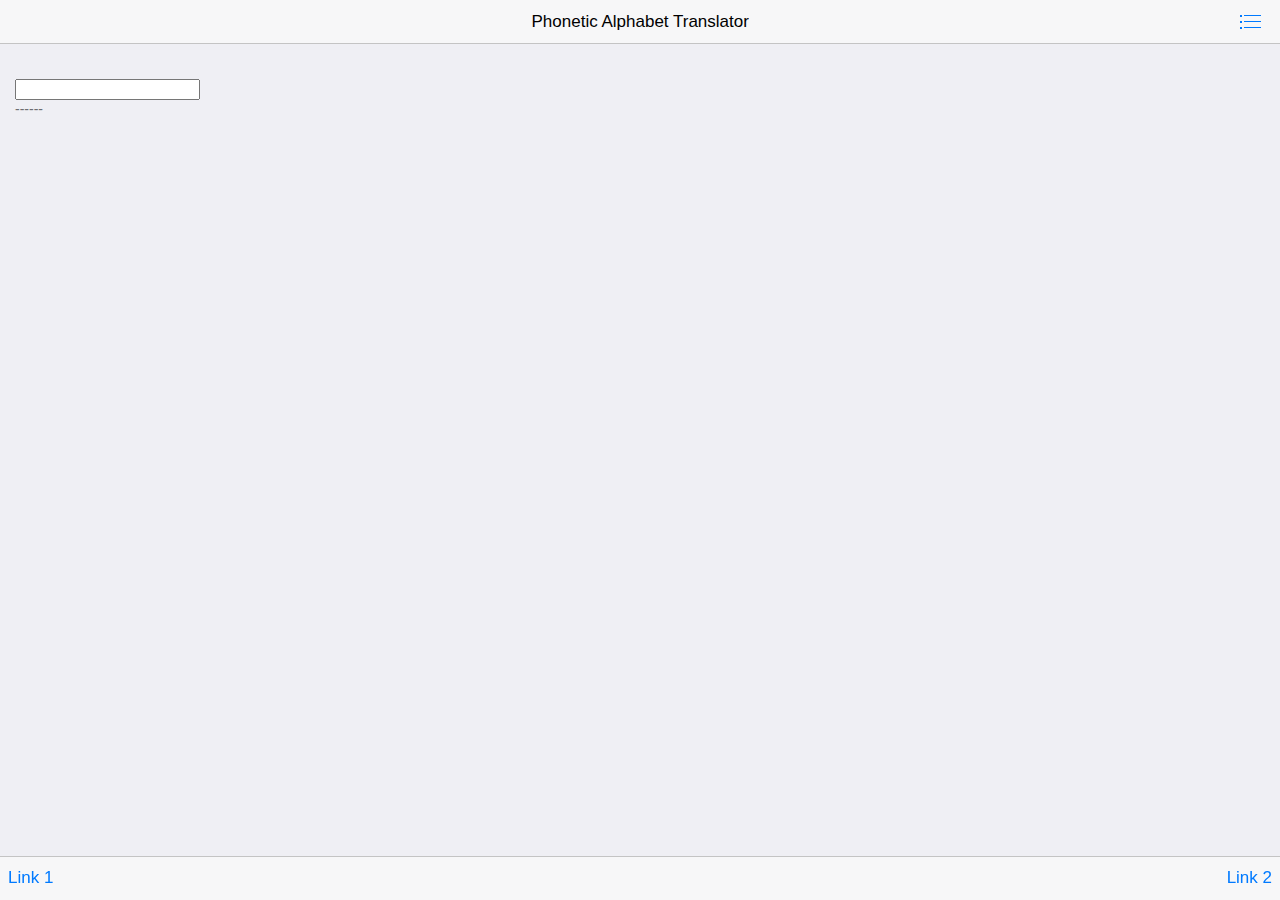
==== www/index.html @ 1dbbd818 "init repo from Framework7" ====
<!DOCTYPE html>
<html>
<head>
    <!--
        Customize this policy to fit your own app's needs. For more guidance, see:
            https://github.com/apache/cordova-plugin-whitelist/blob/master/README.md#content-security-policy
        Some notes:
            * gap: is required only on iOS (when using UIWebView) and is needed for JS->native communication
            * https://ssl.gstatic.com is required only on Android and is needed for TalkBack to function properly
            * Disables use of inline scripts in order to mitigate risk of XSS vulnerabilities. To change this:
                * Enable inline JS: add 'unsafe-inline' to default-src
        -->
    <meta http-equiv="Content-Security-Policy" content="default-src 'self' data: gap: https://ssl.gstatic.com 'unsafe-eval'; style-src 'self' 'unsafe-inline'; media-src *">

    <!-- Required meta tags-->
    <meta charset="utf-8">
    <meta name="viewport" content="width=device-width, initial-scale=1, maximum-scale=1, minimum-scale=1, user-scalable=no, minimal-ui">
    <meta name="apple-mobile-web-app-capable" content="yes">
    <meta name="apple-mobile-web-app-status-bar-style" content="black">
    <meta name="format-detection" content="telephone=no">
    <meta name="msapplication-tap-highlight" content="no">

    <!-- Your app title -->
    <title>Phonetic Alphabet Translator</title>

    <!-- This template defaults to the iOS CSS theme. To support both iOS and material design themes, see the Framework7 Tutorial at the link below:
        http://www.idangero.us/framework7/tutorials/maintain-both-ios-and-material-themes-in-single-app.html
     -->

    <link rel="stylesheet" href="lib/framework7/css/framework7.ios.min.css">
    <link rel="stylesheet" href="lib/framework7/css/framework7.ios.colors.min.css">

    <link rel="stylesheet" href="css/styles.css">
</head>

<body>
    <!-- Status bar overlay for full screen mode (PhoneGap) -->
    <div class="statusbar-overlay"></div>

    <!-- Panels overlay-->
    <div class="panel-overlay"></div>
    <!-- Left panel with reveal effect-->
    <div class="panel panel-left panel-reveal">
        <div class="content-block">
            <p>Left panel content goes here</p>
        </div>
    </div>

    <!-- Views -->
    <div class="views">
        <!-- Your main view, should have "view-main" class -->
        <div class="view view-main">
            <!-- Top Navbar-->
            <div class="navbar">
                <div class="navbar-inner">
                    <!-- We need cool sliding animation on title element, so we have additional "sliding" class -->
                    <div class="center sliding">Phonetic Alphabet Translator</div>
                    <div class="right">
                        <!--
                          Right link contains only icon - additional "icon-only" class
                          Additional "open-panel" class tells app to open panel when we click on this link
                        -->
                        <a href="#" class="link icon-only open-panel"><i class="icon icon-bars"></i></a>
                    </div>
                </div>
            </div>
            <!-- Pages container, because we use fixed-through navbar and toolbar, it has additional appropriate classes-->
            <div class="pages navbar-through toolbar-through">
                <!-- Page, "data-page" contains page name -->
                <div data-page="index" class="page">
                    <!-- Scrollable page content -->
                    <div class="page-content">
                        <div class="content-block">
                            <input type="text" id="input">
                            <div id="output">------</div>
                            <!-- Link to another page -->
                            <!--a href="about.html">About app</a-->
                        </div>
                    </div>
                </div>
            </div>
            <!-- Bottom Toolbar-->
            <div class="toolbar">
                <div class="toolbar-inner">
                    <!-- Toolbar links -->
                    <a href="#" class="link">Link 1</a>
                    <a href="#" class="link">Link 2</a>
                </div>
            </div>
        </div>
    </div>

    <script type="text/javascript" src="cordova.js"></script>
    <script type="text/javascript" src="lib/framework7/js/framework7.min.js"></script>
    <script type="text/javascript" src="js/my-app.js"></script>
</body>

</html>
---- www/lib/framework7/css/framework7.ios.min.css ----
/**
 * Framework7 1.4.0
 * Full Featured Mobile HTML Framework For Building iOS & Android Apps
 * 
 * http://www.idangero.us/framework7
 * 
 * Copyright 2015, Vladimir Kharlampidi
 * The iDangero.us
 * http://www.idangero.us/
 * 
 * Licensed under MIT
 * 
 * Released on: December 7, 2015
 */
body,html{position:relative;height:100%;width:100%;overflow-x:hidden}body{font-family:-apple-system,SF UI Text,Helvetica Neue,Helvetica,Arial,sans-serif;margin:0;padding:0;color:#000;font-size:14px;line-height:1.4;width:100%;-webkit-text-size-adjust:100%;background:#fff;overflow:hidden}@media all and (width:1024px) and (height:691px) and (orientation:landscape){body,html{height:671px}}@media all and (width:1024px) and (height:692px) and (orientation:landscape){body,html{height:672px}}*{-webkit-tap-highlight-color:transparent;-webkit-touch-callout:none}a,input,select,textarea{outline:0}a{text-decoration:none;color:#007aff}p{margin:1em 0}.row{display:-webkit-box;display:-ms-flexbox;display:-webkit-flex;display:flex;-webkit-box-pack:justify;-ms-flex-pack:justify;-webkit-justify-content:space-between;justify-content:space-between;-webkit-box-lines:multiple;-moz-box-lines:multiple;-webkit-flex-wrap:wrap;-ms-flex-wrap:wrap;flex-wrap:wrap;-webkit-box-align:start;-ms-flex-align:start;-webkit-align-items:flex-start;align-items:flex-start}.row>[class*=col-]{box-sizing:border-box}.row .col-auto{width:100%}.row .col-100{width:100%;width:-webkit-calc((100% - 15px*0)/ 1);width:calc((100% - 15px*0)/ 1)}.row.no-gutter .col-100{width:100%}.row .col-95{width:95%;width:-webkit-calc((100% - 15px*.05263157894736836)/ 1.0526315789473684);width:calc((100% - 15px*.05263157894736836)/ 1.0526315789473684)}.row.no-gutter .col-95{width:95%}.row .col-90{width:90%;width:-webkit-calc((100% - 15px*.11111111111111116)/ 1.1111111111111112);width:calc((100% - 15px*.11111111111111116)/ 1.1111111111111112)}.row.no-gutter .col-90{width:90%}.row .col-85{width:85%;width:-webkit-calc((100% - 15px*.17647058823529416)/ 1.1764705882352942);width:calc((100% - 15px*.17647058823529416)/ 1.1764705882352942)}.row.no-gutter .col-85{width:85%}.row .col-80{width:80%;width:-webkit-calc((100% - 15px*.25)/ 1.25);width:calc((100% - 15px*.25)/ 1.25)}.row.no-gutter .col-80{width:80%}.row .col-75{width:75%;width:-webkit-calc((100% - 15px*.33333333333333326)/ 1.3333333333333333);width:calc((100% - 15px*.33333333333333326)/ 1.3333333333333333)}.row.no-gutter .col-75{width:75%}.row .col-66{width:66.66666666666666%;width:-webkit-calc((100% - 15px*.5000000000000002)/ 1.5000000000000002);width:calc((100% - 15px*.5000000000000002)/ 1.5000000000000002)}.row.no-gutter .col-66{width:66.66666666666666%}.row .col-60{width:60%;width:-webkit-calc((100% - 15px*.6666666666666667)/ 1.6666666666666667);width:calc((100% - 15px*.6666666666666667)/ 1.6666666666666667)}.row.no-gutter .col-60{width:60%}.row .col-50{width:50%;width:-webkit-calc((100% - 15px*1)/ 2);width:calc((100% - 15px*1)/ 2)}.row.no-gutter .col-50{width:50%}.row .col-40{width:40%;width:-webkit-calc((100% - 15px*1.5)/ 2.5);width:calc((100% - 15px*1.5)/ 2.5)}.row.no-gutter .col-40{width:40%}.row .col-33{width:33.333333333333336%;width:-webkit-calc((100% - 15px*2)/ 3);width:calc((100% - 15px*2)/ 3)}.row.no-gutter .col-33{width:33.333333333333336%}.row .col-25{width:25%;width:-webkit-calc((100% - 15px*3)/ 4);width:calc((100% - 15px*3)/ 4)}.row.no-gutter .col-25{width:25%}.row .col-20{width:20%;width:-webkit-calc((100% - 15px*4)/ 5);width:calc((100% - 15px*4)/ 5)}.row.no-gutter .col-20{width:20%}.row .col-15{width:15%;width:-webkit-calc((100% - 15px*5.666666666666667)/ 6.666666666666667);width:calc((100% - 15px*5.666666666666667)/ 6.666666666666667)}.row.no-gutter .col-15{width:15%}.row .col-10{width:10%;width:-webkit-calc((100% - 15px*9)/ 10);width:calc((100% - 15px*9)/ 10)}.row.no-gutter .col-10{width:10%}.row .col-5{width:5%;width:-webkit-calc((100% - 15px*19)/ 20);width:calc((100% - 15px*19)/ 20)}.row.no-gutter .col-5{width:5%}.row .col-auto:nth-last-child(1),.row .col-auto:nth-last-child(1)~.col-auto{width:100%;width:-webkit-calc((100% - 15px*0)/ 1);width:calc((100% - 15px*0)/ 1)}.row.no-gutter .col-auto:nth-last-child(1),.row.no-gutter .col-auto:nth-last-child(1)~.col-auto{width:100%}.row .col-auto:nth-last-child(2),.row .col-auto:nth-last-child(2)~.col-auto{width:50%;width:-webkit-calc((100% - 15px*1)/ 2);width:calc((100% - 15px*1)/ 2)}.row.no-gutter .col-auto:nth-last-child(2),.row.no-gutter .col-auto:nth-last-child(2)~.col-auto{width:50%}.row .col-auto:nth-last-child(3),.row .col-auto:nth-last-child(3)~.col-auto{width:33.33333333%;width:-webkit-calc((100% - 15px*2)/ 3);width:calc((100% - 15px*2)/ 3)}.row.no-gutter .col-auto:nth-last-child(3),.row.no-gutter .col-auto:nth-last-child(3)~.col-auto{width:33.33333333%}.row .col-auto:nth-last-child(4),.row .col-auto:nth-last-child(4)~.col-auto{width:25%;width:-webkit-calc((100% - 15px*3)/ 4);width:calc((100% - 15px*3)/ 4)}.row.no-gutter .col-auto:nth-last-child(4),.row.no-gutter .col-auto:nth-last-child(4)~.col-auto{width:25%}.row .col-auto:nth-last-child(5),.row .col-auto:nth-last-child(5)~.col-auto{width:20%;width:-webkit-calc((100% - 15px*4)/ 5);width:calc((100% - 15px*4)/ 5)}.row.no-gutter .col-auto:nth-last-child(5),.row.no-gutter .col-auto:nth-last-child(5)~.col-auto{width:20%}.row .col-auto:nth-last-child(6),.row .col-auto:nth-last-child(6)~.col-auto{width:16.66666667%;width:-webkit-calc((100% - 15px*5)/ 6);width:calc((100% - 15px*5)/ 6)}.row.no-gutter .col-auto:nth-last-child(6),.row.no-gutter .col-auto:nth-last-child(6)~.col-auto{width:16.66666667%}.row .col-auto:nth-last-child(7),.row .col-auto:nth-last-child(7)~.col-auto{width:14.28571429%;width:-webkit-calc((100% - 15px*6)/ 7);width:calc((100% - 15px*6)/ 7)}.row.no-gutter .col-auto:nth-last-child(7),.row.no-gutter .col-auto:nth-last-child(7)~.col-auto{width:14.28571429%}.row .col-auto:nth-last-child(8),.row .col-auto:nth-last-child(8)~.col-auto{width:12.5%;width:-webkit-calc((100% - 15px*7)/ 8);width:calc((100% - 15px*7)/ 8)}.row.no-gutter .col-auto:nth-last-child(8),.row.no-gutter .col-auto:nth-last-child(8)~.col-auto{width:12.5%}.row .col-auto:nth-last-child(9),.row .col-auto:nth-last-child(9)~.col-auto{width:11.11111111%;width:-webkit-calc((100% - 15px*8)/ 9);width:calc((100% - 15px*8)/ 9)}.row.no-gutter .col-auto:nth-last-child(9),.row.no-gutter .col-auto:nth-last-child(9)~.col-auto{width:11.11111111%}.row .col-auto:nth-last-child(10),.row .col-auto:nth-last-child(10)~.col-auto{width:10%;width:-webkit-calc((100% - 15px*9)/ 10);width:calc((100% - 15px*9)/ 10)}.row.no-gutter .col-auto:nth-last-child(10),.row.no-gutter .col-auto:nth-last-child(10)~.col-auto{width:10%}.row .col-auto:nth-last-child(11),.row .col-auto:nth-last-child(11)~.col-auto{width:9.09090909%;width:-webkit-calc((100% - 15px*10)/ 11);width:calc((100% - 15px*10)/ 11)}.row.no-gutter .col-auto:nth-last-child(11),.row.no-gutter .col-auto:nth-last-child(11)~.col-auto{width:9.09090909%}.row .col-auto:nth-last-child(12),.row .col-auto:nth-last-child(12)~.col-auto{width:8.33333333%;width:-webkit-calc((100% - 15px*11)/ 12);width:calc((100% - 15px*11)/ 12)}.row.no-gutter .col-auto:nth-last-child(12),.row.no-gutter .col-auto:nth-last-child(12)~.col-auto{width:8.33333333%}.row .col-auto:nth-last-child(13),.row .col-auto:nth-last-child(13)~.col-auto{width:7.69230769%;width:-webkit-calc((100% - 15px*12)/ 13);width:calc((100% - 15px*12)/ 13)}.row.no-gutter .col-auto:nth-last-child(13),.row.no-gutter .col-auto:nth-last-child(13)~.col-auto{width:7.69230769%}.row .col-auto:nth-last-child(14),.row .col-auto:nth-last-child(14)~.col-auto{width:7.14285714%;width:-webkit-calc((100% - 15px*13)/ 14);width:calc((100% - 15px*13)/ 14)}.row.no-gutter .col-auto:nth-last-child(14),.row.no-gutter .col-auto:nth-last-child(14)~.col-auto{width:7.14285714%}.row .col-auto:nth-last-child(15),.row .col-auto:nth-last-child(15)~.col-auto{width:6.66666667%;width:-webkit-calc((100% - 15px*14)/ 15);width:calc((100% - 15px*14)/ 15)}.row.no-gutter .col-auto:nth-last-child(15),.row.no-gutter .col-auto:nth-last-child(15)~.col-auto{width:6.66666667%}@media all and (min-width:768px){.row .tablet-100{width:100%;width:-webkit-calc((100% - 15px*0)/ 1);width:calc((100% - 15px*0)/ 1)}.row.no-gutter .tablet-100{width:100%}.row .tablet-95{width:95%;width:-webkit-calc((100% - 15px*.05263157894736836)/ 1.0526315789473684);width:calc((100% - 15px*.05263157894736836)/ 1.0526315789473684)}.row.no-gutter .tablet-95{width:95%}.row .tablet-90{width:90%;width:-webkit-calc((100% - 15px*.11111111111111116)/ 1.1111111111111112);width:calc((100% - 15px*.11111111111111116)/ 1.1111111111111112)}.row.no-gutter .tablet-90{width:90%}.row .tablet-85{width:85%;width:-webkit-calc((100% - 15px*.17647058823529416)/ 1.1764705882352942);width:calc((100% - 15px*.17647058823529416)/ 1.1764705882352942)}.row.no-gutter .tablet-85{width:85%}.row .tablet-80{width:80%;width:-webkit-calc((100% - 15px*.25)/ 1.25);width:calc((100% - 15px*.25)/ 1.25)}.row.no-gutter .tablet-80{width:80%}.row .tablet-75{width:75%;width:-webkit-calc((100% - 15px*.33333333333333326)/ 1.3333333333333333);width:calc((100% - 15px*.33333333333333326)/ 1.3333333333333333)}.row.no-gutter .tablet-75{width:75%}.row .tablet-66{width:66.66666666666666%;width:-webkit-calc((100% - 15px*.5000000000000002)/ 1.5000000000000002);width:calc((100% - 15px*.5000000000000002)/ 1.5000000000000002)}.row.no-gutter .tablet-66{width:66.66666666666666%}.row .tablet-60{width:60%;width:-webkit-calc((100% - 15px*.6666666666666667)/ 1.6666666666666667);width:calc((100% - 15px*.6666666666666667)/ 1.6666666666666667)}.row.no-gutter .tablet-60{width:60%}.row .tablet-50{width:50%;width:-webkit-calc((100% - 15px*1)/ 2);width:calc((100% - 15px*1)/ 2)}.row.no-gutter .tablet-50{width:50%}.row .tablet-40{width:40%;width:-webkit-calc((100% - 15px*1.5)/ 2.5);width:calc((100% - 15px*1.5)/ 2.5)}.row.no-gutter .tablet-40{width:40%}.row .tablet-33{width:33.333333333333336%;width:-webkit-calc((100% - 15px*2)/ 3);width:calc((100% - 15px*2)/ 3)}.row.no-gutter .tablet-33{width:33.333333333333336%}.row .tablet-25{width:25%;width:-webkit-calc((100% - 15px*3)/ 4);width:calc((100% - 15px*3)/ 4)}.row.no-gutter .tablet-25{width:25%}.row .tablet-20{width:20%;width:-webkit-calc((100% - 15px*4)/ 5);width:calc((100% - 15px*4)/ 5)}.row.no-gutter .tablet-20{width:20%}.row .tablet-15{width:15%;width:-webkit-calc((100% - 15px*5.666666666666667)/ 6.666666666666667);width:calc((100% - 15px*5.666666666666667)/ 6.666666666666667)}.row.no-gutter .tablet-15{width:15%}.row .tablet-10{width:10%;width:-webkit-calc((100% - 15px*9)/ 10);width:calc((100% - 15px*9)/ 10)}.row.no-gutter .tablet-10{width:10%}.row .tablet-5{width:5%;width:-webkit-calc((100% - 15px*19)/ 20);width:calc((100% - 15px*19)/ 20)}.row.no-gutter .tablet-5{width:5%}.row .tablet-auto:nth-last-child(1),.row .tablet-auto:nth-last-child(1)~.col-auto{width:100%;width:-webkit-calc((100% - 15px*0)/ 1);width:calc((100% - 15px*0)/ 1)}.row.no-gutter .tablet-auto:nth-last-child(1),.row.no-gutter .tablet-auto:nth-last-child(1)~.tablet-auto{width:100%}.row .tablet-auto:nth-last-child(2),.row .tablet-auto:nth-last-child(2)~.col-auto{width:50%;width:-webkit-calc((100% - 15px*1)/ 2);width:calc((100% - 15px*1)/ 2)}.row.no-gutter .tablet-auto:nth-last-child(2),.row.no-gutter .tablet-auto:nth-last-child(2)~.tablet-auto{width:50%}.row .tablet-auto:nth-last-child(3),.row .tablet-auto:nth-last-child(3)~.col-auto{width:33.33333333%;width:-webkit-calc((100% - 15px*2)/ 3);width:calc((100% - 15px*2)/ 3)}.row.no-gutter .tablet-auto:nth-last-child(3),.row.no-gutter .tablet-auto:nth-last-child(3)~.tablet-auto{width:33.33333333%}.row .tablet-auto:nth-last-child(4),.row .tablet-auto:nth-last-child(4)~.col-auto{width:25%;width:-webkit-calc((100% - 15px*3)/ 4);width:calc((100% - 15px*3)/ 4)}.row.no-gutter .tablet-auto:nth-last-child(4),.row.no-gutter .tablet-auto:nth-last-child(4)~.tablet-auto{width:25%}.row .tablet-auto:nth-last-child(5),.row .tablet-auto:nth-last-child(5)~.col-auto{width:20%;width:-webkit-calc((100% - 15px*4)/ 5);width:calc((100% - 15px*4)/ 5)}.row.no-gutter .tablet-auto:nth-last-child(5),.row.no-gutter .tablet-auto:nth-last-child(5)~.tablet-auto{width:20%}.row .tablet-auto:nth-last-child(6),.row .tablet-auto:nth-last-child(6)~.col-auto{width:16.66666667%;width:-webkit-calc((100% - 15px*5)/ 6);width:calc((100% - 15px*5)/ 6)}.row.no-gutter .tablet-auto:nth-last-child(6),.row.no-gutter .tablet-auto:nth-last-child(6)~.tablet-auto{width:16.66666667%}.row .tablet-auto:nth-last-child(7),.row .tablet-auto:nth-last-child(7)~.col-auto{width:14.28571429%;width:-webkit-calc((100% - 15px*6)/ 7);width:calc((100% - 15px*6)/ 7)}.row.no-gutter .tablet-auto:nth-last-child(7),.row.no-gutter .tablet-auto:nth-last-child(7)~.tablet-auto{width:14.28571429%}.row .tablet-auto:nth-last-child(8),.row .tablet-auto:nth-last-child(8)~.col-auto{width:12.5%;width:-webkit-calc((100% - 15px*7)/ 8);width:calc((100% - 15px*7)/ 8)}.row.no-gutter .tablet-auto:nth-last-child(8),.row.no-gutter .tablet-auto:nth-last-child(8)~.tablet-auto{width:12.5%}.row .tablet-auto:nth-last-child(9),.row .tablet-auto:nth-last-child(9)~.col-auto{width:11.11111111%;width:-webkit-calc((100% - 15px*8)/ 9);width:calc((100% - 15px*8)/ 9)}.row.no-gutter .tablet-auto:nth-last-child(9),.row.no-gutter .tablet-auto:nth-last-child(9)~.tablet-auto{width:11.11111111%}.row .tablet-auto:nth-last-child(10),.row .tablet-auto:nth-last-child(10)~.col-auto{width:10%;width:-webkit-calc((100% - 15px*9)/ 10);width:calc((100% - 15px*9)/ 10)}.row.no-gutter .tablet-auto:nth-last-child(10),.row.no-gutter .tablet-auto:nth-last-child(10)~.tablet-auto{width:10%}.row .tablet-auto:nth-last-child(11),.row .tablet-auto:nth-last-child(11)~.col-auto{width:9.09090909%;width:-webkit-calc((100% - 15px*10)/ 11);width:calc((100% - 15px*10)/ 11)}.row.no-gutter .tablet-auto:nth-last-child(11),.row.no-gutter .tablet-auto:nth-last-child(11)~.tablet-auto{width:9.09090909%}.row .tablet-auto:nth-last-child(12),.row .tablet-auto:nth-last-child(12)~.col-auto{width:8.33333333%;width:-webkit-calc((100% - 15px*11)/ 12);width:calc((100% - 15px*11)/ 12)}.row.no-gutter .tablet-auto:nth-last-child(12),.row.no-gutter .tablet-auto:nth-last-child(12)~.tablet-auto{width:8.33333333%}.row .tablet-auto:nth-last-child(13),.row .tablet-auto:nth-last-child(13)~.col-auto{width:7.69230769%;width:-webkit-calc((100% - 15px*12)/ 13);width:calc((100% - 15px*12)/ 13)}.row.no-gutter .tablet-auto:nth-last-child(13),.row.no-gutter .tablet-auto:nth-last-child(13)~.tablet-auto{width:7.69230769%}.row .tablet-auto:nth-last-child(14),.row .tablet-auto:nth-last-child(14)~.col-auto{width:7.14285714%;width:-webkit-calc((100% - 15px*13)/ 14);width:calc((100% - 15px*13)/ 14)}.row.no-gutter .tablet-auto:nth-last-child(14),.row.no-gutter .tablet-auto:nth-last-child(14)~.tablet-auto{width:7.14285714%}.row .tablet-auto:nth-last-child(15),.row .tablet-auto:nth-last-child(15)~.col-auto{width:6.66666667%;width:-webkit-calc((100% - 15px*14)/ 15);width:calc((100% - 15px*14)/ 15)}.row.no-gutter .tablet-auto:nth-last-child(15),.row.no-gutter .tablet-auto:nth-last-child(15)~.tablet-auto{width:6.66666667%}}.view,.views{position:relative;width:100%;height:100%;z-index:5000}.views{overflow:auto;-webkit-overflow-scrolling:touch}.view{overflow:hidden;box-sizing:border-box}.pages{position:relative;width:100%;height:100%;overflow:hidden;background:#000}.page{box-sizing:border-box;position:absolute;left:0;top:0;width:100%;height:100%;background:#efeff4;-webkit-transform:translate3d(0,0,0);transform:translate3d(0,0,0)}.page.cached{display:none}.page-on-left{opacity:.9;-webkit-transform:translate3d(-20%,0,0);transform:translate3d(-20%,0,0)}.page-on-center .swipeback-page-shadow{opacity:1}.page-on-right{-webkit-transform:translate3d(100%,0,0);transform:translate3d(100%,0,0)}.page-on-right .swipeback-page-shadow{opacity:0}.page-content{overflow:auto;-webkit-overflow-scrolling:touch;box-sizing:border-box;height:100%;position:relative;z-index:1}.swipeback-page-shadow{position:absolute;right:100%;top:0;width:16px;height:100%;background:-webkit-linear-gradient(left,rgba(0,0,0,0) 0,rgba(0,0,0,0) 10%,rgba(0,0,0,.01) 50%,rgba(0,0,0,.2) 100%);background:linear-gradient(to right,rgba(0,0,0,0) 0,rgba(0,0,0,0) 10%,rgba(0,0,0,.01) 50%,rgba(0,0,0,.2) 100%);z-index:-1;content:''}html.android .swipeback-page-shadow{display:none;-webkit-animation:none;animation:none}.page-transitioning,.page-transitioning .swipeback-page-shadow{-webkit-transition-duration:.4s;transition-duration:.4s}.page-from-center-to-right:before,.page-from-right-to-center:before{position:absolute;right:100%;top:0;width:16px;height:100%;background:-webkit-linear-gradient(left,rgba(0,0,0,0) 0,rgba(0,0,0,0) 10%,rgba(0,0,0,.01) 50%,rgba(0,0,0,.2) 100%);background:linear-gradient(to right,rgba(0,0,0,0) 0,rgba(0,0,0,0) 10%,rgba(0,0,0,.01) 50%,rgba(0,0,0,.2) 100%);z-index:-1;content:''}html.android .page-from-center-to-right:before,html.android .page-from-right-to-center:before{display:none;-webkit-animation:none;animation:none}.page-from-right-to-center{-webkit-animation:pageFromRightToCenter .4s forwards;animation:pageFromRightToCenter .4s forwards}.page-from-right-to-center:before{-webkit-animation:pageFromRightToCenterShadow .4s forwards;animation:pageFromRightToCenterShadow .4s forwards}.page-from-center-to-right{-webkit-animation:pageFromCenterToRight .4s forwards;animation:pageFromCenterToRight .4s forwards}.page-from-center-to-right:before{-webkit-animation:pageFromCenterToRightShadow .4s forwards;animation:pageFromCenterToRightShadow .4s forwards}@-webkit-keyframes pageFromRightToCenter{from{-webkit-transform:translate3d(100%,0,0)}to{-webkit-transform:translate3d(0,0,0)}}@keyframes pageFromRightToCenter{from{transform:translate3d(100%,0,0)}to{transform:translate3d(0,0,0)}}@-webkit-keyframes pageFromRightToCenterShadow{from{opacity:0}to{opacity:1}}@keyframes pageFromRightToCenterShadow{from{opacity:0}to{opacity:1}}@-webkit-keyframes pageFromCenterToRight{from{-webkit-transform:translate3d(0,0,0)}to{-webkit-transform:translate3d(100%,0,0)}}@keyframes pageFromCenterToRight{from{transform:translate3d(0,0,0)}to{transform:translate3d(100%,0,0)}}@-webkit-keyframes pageFromCenterToRightShadow{from{opacity:1}to{opacity:0}}@keyframes pageFromCenterToRightShadow{from{opacity:1}to{opacity:0}}.page-from-center-to-left{-webkit-animation:pageFromCenterToLeft .4s forwards;animation:pageFromCenterToLeft .4s forwards}.page-from-left-to-center{-webkit-animation:pageFromLeftToCenter .4s forwards;animation:pageFromLeftToCenter .4s forwards}@-webkit-keyframes pageFromCenterToLeft{from{opacity:1;-webkit-transform:translate3d(0,0,0)}to{opacity:.9;-webkit-transform:translate3d(-20%,0,0)}}@keyframes pageFromCenterToLeft{from{transform:translate3d(0,0,0)}to{opacity:.9;transform:translate3d(-20%,0,0)}}@-webkit-keyframes pageFromLeftToCenter{from{opacity:.9;-webkit-transform:translate3d(-20%,0,0)}to{opacity:1;-webkit-transform:translate3d(0,0,0)}}@keyframes pageFromLeftToCenter{from{transform:translate3d(-20%,0,0)}to{opacity:1;transform:translate3d(0,0,0)}}.navbar-inner,.toolbar-inner{position:absolute;left:0;top:0;width:100%;height:100%;padding:0 8px;box-sizing:border-box;display:-webkit-box;display:-ms-flexbox;display:-webkit-flex;display:flex;-webkit-box-pack:justify;-ms-flex-pack:justify;-webkit-justify-content:space-between;justify-content:space-between;-webkit-box-align:center;-ms-flex-align:center;-webkit-align-items:center;align-items:center}.navbar-inner.cached{display:none}.navbar,.toolbar{height:44px;width:100%;box-sizing:border-box;font-size:17px;position:relative;margin:0;z-index:500;-webkit-backface-visibility:hidden;backface-visibility:hidden}.navbar b,.toolbar b{font-weight:500}html.ios-gt-8 .navbar b,html.ios-gt-8 .toolbar b{font-weight:600}.navbar,.subnavbar,.toolbar{background:#f7f7f8}.navbar a.link,.subnavbar a.link,.toolbar a.link{line-height:44px;height:44px;text-decoration:none;position:relative;display:-webkit-box;display:-ms-flexbox;display:-webkit-flex;display:flex;-webkit-box-pack:start;-ms-flex-pack:start;-webkit-justify-content:flex-start;justify-content:flex-start;-webkit-box-align:center;-ms-flex-align:center;-webkit-align-items:center;align-items:center;-webkit-transition-duration:.3s;transition-duration:.3s;-webkit-transform:translateZ(0);transform:translateZ(0)}.navbar a.link.active-state,.subnavbar a.link.active-state,.toolbar a.link.active-state,html:not(.watch-active-state) .navbar a.link:active,html:not(.watch-active-state) .subnavbar a.link:active,html:not(.watch-active-state) .toolbar a.link:active{opacity:.3;-webkit-transition-duration:0s;transition-duration:0s}.navbar a.link i+i,.navbar a.link i+span,.navbar a.link span+i,.navbar a.link span+span,.subnavbar a.link i+i,.subnavbar a.link i+span,.subnavbar a.link span+i,.subnavbar a.link span+span,.toolbar a.link i+i,.toolbar a.link i+span,.toolbar a.link span+i,.toolbar a.link span+span{margin-left:7px}.navbar a.icon-only,.subnavbar a.icon-only,.toolbar a.icon-only{min-width:44px;display:-webkit-box;display:-ms-flexbox;display:-webkit-flex;display:flex;-webkit-box-pack:center;-ms-flex-pack:center;-webkit-justify-content:center;justify-content:center;-webkit-box-align:center;-ms-flex-align:center;-webkit-align-items:center;align-items:center;margin:0}.navbar i.icon,.subnavbar i.icon,.toolbar i.icon{display:block}.navbar{left:0;top:0}.navbar:after{content:'';position:absolute;left:0;bottom:0;right:auto;top:auto;height:1px;width:100%;background-color:#c4c4c4;display:block;z-index:15;-webkit-transform-origin:50% 100%;transform-origin:50% 100%}html.pixel-ratio-2 .navbar:after{-webkit-transform:scaleY(.5);transform:scaleY(.5)}html.pixel-ratio-3 .navbar:after{-webkit-transform:scaleY(.33);transform:scaleY(.33)}.navbar:after{backface-visibility:hidden}.navbar.no-border:after{display:none}.navbar .center{font-size:17px;font-weight:500;text-align:center;margin:0;position:relative;overflow:hidden;text-overflow:ellipsis;white-space:nowrap;line-height:44px;-webkit-flex-shrink:10;-ms-flex:0 10 auto;flex-shrink:10;display:-webkit-box;display:-ms-flexbox;display:-webkit-flex;display:flex;-webkit-box-align:center;-ms-flex-align:center;-webkit-align-items:center;align-items:center}html.ios-gt-8 .navbar .center{font-weight:600}.navbar .left,.navbar .right{-webkit-flex-shrink:0;-ms-flex:0 0 auto;flex-shrink:0;display:-webkit-box;display:-ms-flexbox;display:-webkit-flex;display:flex;-webkit-box-pack:start;-ms-flex-pack:start;-webkit-justify-content:flex-start;justify-content:flex-start;-webkit-box-align:center;-ms-flex-align:center;-webkit-align-items:center;align-items:center;-webkit-transform:translate3d(0,0,0);transform:translate3d(0,0,0)}.navbar .left a+a,.navbar .right a+a{margin-left:15px}.navbar .left{margin-right:10px}.navbar .right{margin-left:10px}.navbar .right:first-child{position:absolute;right:8px;height:100%}.popup .navbar{-webkit-transform:translate3d(0,0,0);transform:translate3d(0,0,0)}.subnavbar{height:44px;width:100%;position:absolute;left:0;top:100%;margin-top:-1px;z-index:20;box-sizing:border-box;padding:0 8px;display:-webkit-box;display:-ms-flexbox;display:-webkit-flex;display:flex;-webkit-box-pack:justify;-ms-flex-pack:justify;-webkit-justify-content:space-between;justify-content:space-between;-webkit-box-align:center;-ms-flex-align:center;-webkit-align-items:center;align-items:center}.subnavbar:after{content:'';position:absolute;left:0;bottom:0;right:auto;top:auto;height:1px;width:100%;background-color:#c4c4c4;display:block;z-index:15;-webkit-transform-origin:50% 100%;transform-origin:50% 100%}html.pixel-ratio-2 .subnavbar:after{-webkit-transform:scaleY(.5);transform:scaleY(.5)}html.pixel-ratio-3 .subnavbar:after{-webkit-transform:scaleY(.33);transform:scaleY(.33)}.subnavbar.no-border:after{display:none}.navbar.no-border .subnavbar{margin-top:0}.navbar-on-left .subnavbar,.navbar-on-right .subnavbar{pointer-events:none}.navbar .subnavbar,.page .subnavbar{position:absolute}.page>.subnavbar{top:0;margin-top:0}.subnavbar>.buttons-row{width:100%}.subnavbar .searchbar,.subnavbar.searchbar{position:absolute}.subnavbar .searchbar,.subnavbar.searchbar{position:absolute}.subnavbar .searchbar{left:0;top:0}.toolbar{left:0;bottom:0}.toolbar:before{content:'';position:absolute;left:0;top:0;bottom:auto;right:auto;height:1px;width:100%;background-color:#c4c4c4;display:block;z-index:15;-webkit-transform-origin:50% 0;transform-origin:50% 0}html.pixel-ratio-2 .toolbar:before{-webkit-transform:scaleY(.5);transform:scaleY(.5)}html.pixel-ratio-3 .toolbar:before{-webkit-transform:scaleY(.33);transform:scaleY(.33)}.toolbar.no-border:before{display:none}.toolbar a{-webkit-flex-shrink:1;-ms-flex:0 1 auto;flex-shrink:1;position:relative;white-space:nowrap;text-overflow:ellipsis;overflow:hidden}.tabbar{color:#929292;z-index:5001}.tabbar a{color:#929292}.tabbar a.active{color:#007aff}.tabbar a.link{line-height:1.4}.tabbar a.link,.tabbar a.tab-link{height:100%;width:100%;box-sizing:border-box;display:-webkit-box;display:-ms-flexbox;display:-webkit-flex;display:flex;-webkit-box-pack:center;-ms-flex-pack:center;-webkit-justify-content:center;justify-content:center;-webkit-box-align:center;-ms-flex-align:center;-webkit-align-items:center;align-items:center;overflow:visible;-webkit-box-flex:1;-ms-flex:1;-webkit-box-orient:vertical;-moz-box-orient:vertical;-ms-flex-direction:column;-webkit-flex-direction:column;flex-direction:column}.tabbar i.icon{height:30px}.tabbar-labels{height:50px}.tabbar-labels a.link,.tabbar-labels a.tab-link{padding-top:4px;padding-bottom:4px;height:100%;-webkit-box-pack:justify;-ms-flex-pack:justify;-webkit-justify-content:space-between;justify-content:space-between}.tabbar-labels a.link i+span,.tabbar-labels a.tab-link i+span{margin:0}.tabbar-labels span.tabbar-label{line-height:1;display:block;margin:0;letter-spacing:.01em;font-size:10px;position:relative;text-overflow:ellipsis;white-space:nowrap}@media all and (min-width:768px){.tabbar .toolbar-inner{-webkit-box-pack:center;-ms-flex-pack:center;-webkit-justify-content:center;justify-content:center}.tabbar a.link,.tabbar a.tab-link{width:auto;min-width:105px}.tabbar-labels{height:56px}.tabbar-labels span.tabbar-label{font-size:14px}}.navbar-from-right-to-center .center,.navbar-from-right-to-center .fading,.navbar-from-right-to-center .left,.navbar-from-right-to-center .right,.navbar-from-right-to-center .subnavbar{-webkit-animation:navbarElementFadeIn .4s forwards;animation:navbarElementFadeIn .4s forwards}.navbar-from-right-to-center .sliding{opacity:1}.navbar-from-center-to-right .center,.navbar-from-center-to-right .fading,.navbar-from-center-to-right .left,.navbar-from-center-to-right .right,.navbar-from-center-to-right .subnavbar{-webkit-animation:navbarElementFadeOut .4s forwards;animation:navbarElementFadeOut .4s forwards}.navbar-from-center-to-right .sliding{opacity:0}.navbar-from-center-to-right .subnavbar.sliding{opacity:1}@-webkit-keyframes navbarElementFadeIn{from{opacity:0}to{opacity:1}}@keyframes navbarElementFadeIn{from{opacity:0}to{opacity:1}}.navbar-from-center-to-left .center,.navbar-from-center-to-left .fading,.navbar-from-center-to-left .left,.navbar-from-center-to-left .right,.navbar-from-center-to-left .subnavbar{-webkit-animation:navbarElementFadeOut .4s forwards;animation:navbarElementFadeOut .4s forwards}.navbar-from-center-to-left .sliding{opacity:0}.navbar-from-center-to-left .subnavbar.sliding{opacity:1}.navbar-from-left-to-center .center,.navbar-from-left-to-center .fading,.navbar-from-left-to-center .left,.navbar-from-left-to-center .right,.navbar-from-left-to-center .subnavbar{-webkit-animation:navbarElementFadeIn .4s forwards;animation:navbarElementFadeIn .4s forwards}.navbar-from-left-to-center .sliding{opacity:1}.navbar-on-left .center,.navbar-on-left .fading,.navbar-on-left .left,.navbar-on-left .right,.navbar-on-left .subnavbar{opacity:0}.navbar-on-left .sliding{opacity:0}.navbar-on-left .subnavbar.sliding{opacity:1;-webkit-transform:translate3d(-100%,0,0);transform:translate3d(-100%,0,0)}.navbar-on-right .center,.navbar-on-right .fading,.navbar-on-right .left,.navbar-on-right .right,.navbar-on-right .subnavbar{opacity:0}.navbar-on-right .sliding{opacity:0}.navbar-on-right .subnavbar.sliding{-webkit-transform:translate3d(100%,0,0);transform:translate3d(100%,0,0)}@-webkit-keyframes navbarElementFadeOut{from{opacity:1}to{opacity:0}}@keyframes navbarElementFadeOut{from{opacity:1}to{opacity:0}}.navbar-from-center-to-left .left.sliding .back.link .icon,.navbar-from-center-to-right .left.sliding .back.link .icon,.navbar-from-left-to-center .left.sliding .back.link .icon,.navbar-from-right-to-center .left.sliding .back.link .icon{-webkit-transition-duration:.4s;transition-duration:.4s}.navbar-from-center-to-left .sliding,.navbar-from-center-to-right .sliding,.navbar-from-left-to-center .sliding,.navbar-from-right-to-center .sliding{-webkit-transition-duration:.4s;transition-duration:.4s;-webkit-animation:none;animation:none}.page>.navbar,.page>.toolbar,.view>.navbar,.view>.toolbar,.views>.navbar,.views>.toolbar{position:absolute}.subnavbar~.page-content{padding-top:44px}.navbar-fixed .page-content,.navbar-through .page-content{padding-top:44px}.navbar-fixed .page-content.with-subnavbar,.navbar-fixed .subnavbar~.page-content,.navbar-fixed .with-subnavbar .page-content,.navbar-through .page-content.with-subnavbar,.navbar-through .subnavbar~.page-content,.navbar-through .with-subnavbar .page-content{padding-top:88px}.navbar-fixed .page .subnavbar,.navbar-fixed.page .subnavbar,.navbar-through .page .subnavbar,.navbar-through.page .subnavbar{top:44px}.tabbar-fixed .page-content,.tabbar-through .page-content,.toolbar-fixed .page-content,.toolbar-through .page-content{padding-bottom:44px}.tabbar-labels-fixed .page-content,.tabbar-labels-through .page-content{padding-bottom:50px}@media all and (min-width:768px){.tabbar-labels-fixed .page-content,.tabbar-labels-through .page-content{padding-bottom:56px}}.navbar.navbar-hiding{-webkit-transition-duration:.4s;transition-duration:.4s;-webkit-transform:translate3d(0,0,0);transform:translate3d(0,0,0)}.navbar.navbar-hiding~.page .list-group-title,.navbar.navbar-hiding~.page-content .list-group-title,.navbar.navbar-hiding~.pages .list-group-title{-webkit-transition-duration:.4s;transition-duration:.4s}.navbar.navbar-hiding~.page .subnavbar,.navbar.navbar-hiding~.page-content .subnavbar,.navbar.navbar-hiding~.pages .subnavbar{-webkit-transition-duration:.4s;transition-duration:.4s}.navbar.navbar-hidden{-webkit-transition-duration:.4s;transition-duration:.4s;-webkit-transform:translate3d(0,-100%,0);transform:translate3d(0,-100%,0)}.navbar.navbar-hidden~.page .list-group-title,.navbar.navbar-hidden~.page-content .list-group-title,.navbar.navbar-hidden~.pages .list-group-title{-webkit-transition-duration:.4s;transition-duration:.4s;top:-44px}.navbar.navbar-hidden~.page .subnavbar,.navbar.navbar-hidden~.page-content .subnavbar,.navbar.navbar-hidden~.pages .subnavbar{-webkit-transform:translate3d(0,-100%,0);transform:translate3d(0,-100%,0);-webkit-transition-duration:.4s;transition-duration:.4s}.page.no-navbar .page-content{padding-top:0}.page.no-navbar .page-content.with-subnavbar,.page.no-navbar.with-subnavbar .page-content,.with-subnavbar .page.no-navbar .page-content{padding-top:44px}.tabbar.tabbar-hiding,.tabbar.toolbar-hiding,.toolbar.tabbar-hiding,.toolbar.toolbar-hiding{-webkit-transition-duration:.4s;transition-duration:.4s;-webkit-transform:translate3d(0,0,0);transform:translate3d(0,0,0)}.tabbar.tabbar-hidden,.tabbar.toolbar-hidden,.toolbar.tabbar-hidden,.toolbar.toolbar-hidden{-webkit-transition-duration:.4s;transition-duration:.4s;-webkit-transform:translate3d(0,100%,0);transform:translate3d(0,100%,0)}.page.no-tabbar .page-content,.page.no-toolbar .page-content{padding-bottom:0}.searchbar{height:44px;width:100%;background:#c9c9ce;box-sizing:border-box;padding:0 8px;overflow:hidden;position:relative;display:-webkit-box;display:-ms-flexbox;display:-webkit-flex;display:flex;-webkit-box-align:center;-ms-flex-align:center;-webkit-align-items:center;align-items:center}.searchbar:after{content:'';position:absolute;left:0;bottom:0;right:auto;top:auto;height:1px;width:100%;background-color:#b4b4b4;display:block;z-index:15;-webkit-transform-origin:50% 100%;transform-origin:50% 100%}html.pixel-ratio-2 .searchbar:after{-webkit-transform:scaleY(.5);transform:scaleY(.5)}html.pixel-ratio-3 .searchbar:after{-webkit-transform:scaleY(.33);transform:scaleY(.33)}.searchbar .searchbar-input{width:100%;height:28px;position:relative;-webkit-flex-shrink:1;-ms-flex:0 1 auto;flex-shrink:1}.searchbar input[type=search]{box-sizing:border-box;width:100%;height:100%;display:block;border:none;-webkit-appearance:none;-moz-appearance:none;-ms-appearance:none;appearance:none;border-radius:5px;font-family:inherit;color:#000;font-size:14px;font-weight:400;padding:0 28px;background-color:#fff;background-repeat:no-repeat;background-position:8px center;background-image:url("data:image/svg+xml;charset=utf-8,%3Csvg%20xmlns%3D'http%3A%2F%2Fwww.w3.org%2F2000%2Fsvg'%20viewBox%3D'0%200%2013%2013'%20enable-background%3D'new%200%200%2013%2013'%3E%3Cg%3E%3Cpath%20fill%3D'%23939398'%20d%3D'M5%2C1c2.2%2C0%2C4%2C1.8%2C4%2C4S7.2%2C9%2C5%2C9S1%2C7.2%2C1%2C5S2.8%2C1%2C5%2C1%20M5%2C0C2.2%2C0%2C0%2C2.2%2C0%2C5s2.2%2C5%2C5%2C5s5-2.2%2C5-5S7.8%2C0%2C5%2C0%20L5%2C0z'%2F%3E%3C%2Fg%3E%3Cline%20stroke%3D'%23939398'%20stroke-miterlimit%3D'10'%20x1%3D'12.6'%20y1%3D'12.6'%20x2%3D'8.2'%20y2%3D'8.2'%2F%3E%3C%2Fsvg%3E");-webkit-background-size:13px 13px;background-size:13px 13px}.searchbar input[type=search]::-webkit-input-placeholder{color:#939398;opacity:1}.searchbar input[type=search]::-webkit-search-cancel-button{-webkit-appearance:none}.searchbar .searchbar-clear{position:absolute;width:28px;height:28px;right:0;top:0;opacity:0;pointer-events:none;background-position:center;background-repeat:no-repeat;background-image:url("data:image/svg+xml;charset=utf-8,%3Csvg%20xmlns%3D'http%3A%2F%2Fwww.w3.org%2F2000%2Fsvg'%20viewBox%3D'0%200%2028%2028'%3E%3Ccircle%20cx%3D'14'%20cy%3D'14'%20r%3D'14'%20fill%3D'%238e8e93'%2F%3E%3Cline%20stroke%3D'%23ffffff'%20stroke-width%3D'2'%20stroke-miterlimit%3D'10'%20x1%3D'8'%20y1%3D'8'%20x2%3D'20'%20y2%3D'20'%2F%3E%3Cline%20fill%3D'none'%20stroke%3D'%23ffffff'%20stroke-width%3D'2'%20stroke-miterlimit%3D'10'%20x1%3D'20'%20y1%3D'8'%20x2%3D'8'%20y2%3D'20'%2F%3E%3C%2Fsvg%3E");-webkit-background-size:14px 14px;background-size:14px 14px;-webkit-transition-duration:.3s;transition-duration:.3s;cursor:pointer}.searchbar .searchbar-cancel{-webkit-transition-duration:.3s;transition-duration:.3s;-webkit-transform:translate3d(0,0,0);transform:translate3d(0,0,0);font-size:17px;cursor:pointer;opacity:0;-webkit-flex-shrink:0;-ms-flex:0 0 auto;flex-shrink:0;margin-left:0;pointer-events:none;display:none}.searchbar.searchbar-active .searchbar-cancel{margin-left:8px;opacity:1;pointer-events:auto}.searchbar.searchbar-active .searchbar-cancel.active-state,html:not(.watch-active-state) .searchbar.searchbar-active .searchbar-cancel:active{opacity:.3;-webkit-transition-duration:0s;transition-duration:0s}.searchbar.searchbar-not-empty .searchbar-clear{pointer-events:auto;opacity:1}.searchbar-overlay{position:absolute;left:0;top:0;width:100%;height:100%;z-index:100;opacity:0;pointer-events:none;background:rgba(0,0,0,.4);-webkit-transition-duration:.3s;transition-duration:.3s;-webkit-transform:translate3d(0,0,0);transform:translate3d(0,0,0)}.searchbar-overlay.searchbar-overlay-active{opacity:1;pointer-events:auto}.searchbar-not-found{display:none}.hidden-by-searchbar,.list-block .hidden-by-searchbar,.list-block li.hidden-by-searchbar{display:none}.page>.searchbar{position:absolute;width:100%;left:0;top:0;z-index:200}.page>.searchbar~.page-content{padding-top:44px}.navbar-fixed .page>.searchbar,.navbar-fixed>.searchbar,.navbar-through .page>.searchbar,.navbar-through>.searchbar{top:44px}.navbar-fixed .page>.searchbar~.page-content,.navbar-fixed>.searchbar~.page-content,.navbar-through .page>.searchbar~.page-content,.navbar-through>.searchbar~.page-content{padding-top:88px}.messagebar{-webkit-transform:translate3d(0,0,0);transform:translate3d(0,0,0);-webkit-transition-duration:0s;transition-duration:0s}.messagebar textarea{-webkit-appearance:none;-moz-appearance:none;-ms-appearance:none;appearance:none;-webkit-box-sizing:border-box;-moz-box-sizing:border-box;box-sizing:border-box;border:1px solid #c8c8cd;background:#fff;border-radius:5px;box-shadow:none;display:block;padding:3px 8px 3px;margin:0;width:100%;height:28px;color:#000;font-size:17px;line-height:20px;font-family:inherit;resize:none;-webkit-flex-shrink:1;-ms-flex:0 1 auto;flex-shrink:1}.messagebar .link{-ms-flex-item-align:flex-end;-webkit-align-self:flex-end;align-self:flex-end}.messagebar .link.icon-only:first-child{margin-left:-6px}.messagebar .link:not(.icon-only)+textarea{margin-left:8px}.messagebar textarea+.link{margin-left:8px}.messagebar .link{-webkit-flex-shrink:0;-ms-flex:0 0 auto;flex-shrink:0}.messagebar~.page-content{padding-bottom:44px}.page.no-toolbar .messagebar~.page-content{padding-bottom:44px}.hidden-toolbar .messagebar{-webkit-transform:translate3d(0,0,0);transform:translate3d(0,0,0);-webkit-transition-duration:0s;transition-duration:0s}i.icon{display:inline-block;vertical-align:middle;background-size:100% auto;background-position:center;background-repeat:no-repeat;font-style:normal;position:relative}i.icon.icon-back{width:12px;height:20px;background-image:url("data:image/svg+xml;charset=utf-8,%3Csvg%20xmlns%3D'http%3A%2F%2Fwww.w3.org%2F2000%2Fsvg'%20viewBox%3D'0%200%2012%2020'%3E%3Cpath%20d%3D'M10%2C0l2%2C2l-8%2C8l8%2C8l-2%2C2L0%2C10L10%2C0z'%20fill%3D'%23007aff'%2F%3E%3C%2Fsvg%3E")}i.icon.icon-forward{width:12px;height:20px;background-image:url("data:image/svg+xml;charset=utf-8,%3Csvg%20xmlns%3D'http%3A%2F%2Fwww.w3.org%2F2000%2Fsvg'%20viewBox%3D'0%200%2012%2020'%3E%3Cpath%20d%3D'M2%2C20l-2-2l8-8L0%2C2l2-2l10%2C10L2%2C20z'%20fill%3D'%23007aff'%2F%3E%3C%2Fsvg%3E")}i.icon.icon-bars{width:21px;height:14px;background-image:url("data:image/svg+xml;charset=utf-8,%3Csvg%20xmlns%3D'http%3A%2F%2Fwww.w3.org%2F2000%2Fsvg'%20viewBox%3D'0%200%2021%2014'%3E%3Cpath%20fill%3D'%23007aff'%20d%3D'M0%2C0h2v2H0V0z%20M4%2C0h17v1H4V0z%20M0%2C6h2v2H0V6z%20M4%2C6h17v1H4V6z%20M0%2C12h2v2H0V12z%20M4%2C12h17v1H4V12z'%2F%3E%3C%2Fsvg%3E")}@media (-webkit-min-device-pixel-ratio:2),(min-resolution:2ddpx){i.icon.icon-bars{background-image:url("data:image/svg+xml;charset=utf-8,%3Csvg%20xmlns%3D'http%3A%2F%2Fwww.w3.org%2F2000%2Fsvg'%20viewBox%3D'0%200%2042%2026'%3E%3Cpath%20fill%3D'%23007aff'%20d%3D'M0%2C0h4v4H0V0z%20M8%2C1h34v2H8V1z%20M0%2C11h4v4H0V11z%20M8%2C12h34v2H8V12z%20M0%2C22h4v4H0V22z%20M8%2C23h34v2H8V23z'%2F%3E%3C%2Fsvg%3E");height:13px}}i.icon.icon-camera{width:25px;height:20px;background-image:url("data:image/svg+xml;charset=utf-8,%3Csvg%20xmlns%3D'http%3A%2F%2Fwww.w3.org%2F2000%2Fsvg'%20x%3D'0px'%20y%3D'0px'%20viewBox%3D'0%200%2025%2020'%3E%3Cpath%20fill%3D'%238C8D92'%20d%3D'M13.3%2C5.5c-2.7%2C0-5%2C2.2-5%2C5s2.2%2C5%2C5%2C5c2.7%2C0%2C5-2.2%2C5-5S16%2C5.5%2C13.3%2C5.5z'%2F%3E%3Cpath%20fill%3D'%238C8D92'%20d%3D'M22.8%2C1.8h-3.3c-0.2-1.3-1-1.8-2-1.8H8.1c-1%2C0-1.8%2C0.4-2%2C1.8H2.8C1.4%2C1.8%2C0%2C2.8%2C0%2C4.2v12.6%20c0%2C1.4%2C1.4%2C2.5%2C2.8%2C2.5h20c1.4%2C0%2C2.2-1.1%2C2.2-2.5V4.2C25%2C2.8%2C24.2%2C1.8%2C22.8%2C1.8z%20M3.5%2C6.4C2.6%2C6.4%2C2%2C5.8%2C2%2C5c0-0.8%2C0.7-1.5%2C1.5-1.5%20S5%2C4.1%2C5%2C5C5%2C5.8%2C4.3%2C6.4%2C3.5%2C6.4z%20M13.3%2C16.8c-3.5%2C0-6.3-2.7-6.3-6.2c0-3.3%2C2.5-6.2%2C5.7-6.2h1.2c3.2%2C0%2C5.7%2C2.9%2C5.7%2C6.2%20C19.6%2C14.1%2C16.7%2C16.8%2C13.3%2C16.8z'%2F%3E%3C%2Fsvg%3E")}i.icon.icon-f7{width:29px;height:29px;background-image:url(../img/i-f7-ios.png);border-radius:6px}i.icon.icon-form-name{width:29px;height:29px;background-image:url(../img/i-form-name-ios.svg)}i.icon.icon-form-password{width:29px;height:29px;background-image:url(../img/i-form-password-ios.svg)}i.icon.icon-form-email{width:29px;height:29px;background-image:url(../img/i-form-email-ios.svg)}i.icon.icon-form-calendar{width:29px;height:29px;background-image:url(../img/i-form-calendar-ios.svg)}i.icon.icon-form-tel{width:29px;height:29px;background-image:url(../img/i-form-tel-ios.svg)}i.icon.icon-form-gender{width:29px;height:29px;background-image:url(../img/i-form-gender-ios.svg)}i.icon.icon-form-toggle{width:29px;height:29px;background-image:url(../img/i-form-toggle-ios.svg)}i.icon.icon-form-comment{width:29px;height:29px;background-image:url(../img/i-form-comment-ios.svg)}i.icon.icon-form-settings{width:29px;height:29px;background-image:url(../img/i-form-settings-ios.svg)}i.icon.icon-form-url{width:29px;height:29px;background-image:url(../img/i-form-url-ios.svg)}i.icon.icon-next,i.icon.icon-prev{width:15px;height:15px}i.icon.icon-next{background-image:url("data:image/svg+xml;charset=utf-8,%3Csvg%20xmlns%3D'http%3A%2F%2Fwww.w3.org%2F2000%2Fsvg'%20viewBox%3D'0%200%2015%2015'%3E%3Cg%3E%3Cpath%20fill%3D'%23007aff'%20d%3D'M1%2C1.6l11.8%2C5.8L1%2C13.4V1.6%20M0%2C0v15l15-7.6L0%2C0L0%2C0z'%2F%3E%3C%2Fg%3E%3C%2Fsvg%3E")}i.icon.icon-prev{background-image:url("data:image/svg+xml;charset=utf-8,%3Csvg%20xmlns%3D'http%3A%2F%2Fwww.w3.org%2F2000%2Fsvg'%20viewBox%3D'0%200%2015%2015'%3E%3Cg%3E%3Cpath%20fill%3D'%23007aff'%20d%3D'M14%2C1.6v11.8L2.2%2C7.6L14%2C1.6%20M15%2C0L0%2C7.6L15%2C15V0L15%2C0z'%2F%3E%3C%2Fg%3E%3C%2Fsvg%3E")}i.icon.icon-plus{width:25px;height:25px;font-size:31px;line-height:20px;text-align:center;font-weight:100}.badge{font-size:13px;display:inline-block;color:#fff;background:#8e8e93;border-radius:20px;padding:0 6px;height:20px;line-height:20px;box-sizing:border-box;text-align:center}.item-after .badge{min-width:20px}.icon .badge{position:absolute;left:100%;margin-left:-10px;top:-2px;font-size:10px;line-height:16px;height:16px;border-radius:16px;padding:0 4px;min-width:16px}.content-block{margin:35px 0;padding:0 15px;color:#6d6d72;box-sizing:border-box}.content-block-title{position:relative;overflow:hidden;margin:0;white-space:nowrap;text-overflow:ellipsis;font-size:14px;text-transform:uppercase;line-height:1;color:#6d6d72;margin:35px 15px 10px}.content-block-title+.card,.content-block-title+.content-block,.content-block-title+.list-block{margin-top:10px}.content-block-inner{background:#fff;padding:10px 15px;margin-left:-15px;width:100%;position:relative;color:#000}.content-block-inner:before{content:'';position:absolute;left:0;top:0;bottom:auto;right:auto;height:1px;width:100%;background-color:#c8c7cc;display:block;z-index:15;-webkit-transform-origin:50% 0;transform-origin:50% 0}html.pixel-ratio-2 .content-block-inner:before{-webkit-transform:scaleY(.5);transform:scaleY(.5)}html.pixel-ratio-3 .content-block-inner:before{-webkit-transform:scaleY(.33);transform:scaleY(.33)}.content-block-inner:after{content:'';position:absolute;left:0;bottom:0;right:auto;top:auto;height:1px;width:100%;background-color:#c8c7cc;display:block;z-index:15;-webkit-transform-origin:50% 100%;transform-origin:50% 100%}html.pixel-ratio-2 .content-block-inner:after{-webkit-transform:scaleY(.5);transform:scaleY(.5)}html.pixel-ratio-3 .content-block-inner:after{-webkit-transform:scaleY(.33);transform:scaleY(.33)}.content-block.inset{margin-left:15px;margin-right:15px;border-radius:7px}.content-block.inset .content-block-inner{border-radius:7px}.content-block.inset .content-block-inner:before{display:none}.content-block.inset .content-block-inner:after{display:none}@media all and (min-width:768px){.content-block.tablet-inset{margin-left:15px;margin-right:15px;border-radius:7px}.content-block.tablet-inset .content-block-inner{border-radius:7px}.content-block.tablet-inset .content-block-inner:before{display:none}.content-block.tablet-inset .content-block-inner:after{display:none}}.list-block{margin:35px 0;font-size:17px}.list-block ul{background:#fff;list-style:none;padding:0;margin:0;position:relative}.list-block ul:before{content:'';position:absolute;left:0;top:0;bottom:auto;right:auto;height:1px;width:100%;background-color:#c8c7cc;display:block;z-index:15;-webkit-transform-origin:50% 0;transform-origin:50% 0}html.pixel-ratio-2 .list-block ul:before{-webkit-transform:scaleY(.5);transform:scaleY(.5)}html.pixel-ratio-3 .list-block ul:before{-webkit-transform:scaleY(.33);transform:scaleY(.33)}.list-block ul:after{content:'';position:absolute;left:0;bottom:0;right:auto;top:auto;height:1px;width:100%;background-color:#c8c7cc;display:block;z-index:15;-webkit-transform-origin:50% 100%;transform-origin:50% 100%}html.pixel-ratio-2 .list-block ul:after{-webkit-transform:scaleY(.5);transform:scaleY(.5)}html.pixel-ratio-3 .list-block ul:after{-webkit-transform:scaleY(.33);transform:scaleY(.33)}.list-block ul ul{padding-left:45px}.list-block ul ul:before{display:none}.list-block ul ul:after{display:none}.list-block .align-top,.list-block .align-top .item-content,.list-block .align-top .item-inner{-webkit-box-align:start;-ms-flex-align:start;-webkit-align-items:flex-start;align-items:flex-start}.list-block.inset{margin-left:15px;margin-right:15px;border-radius:7px}.list-block.inset .content-block-title{margin-left:0;margin-right:0}.list-block.inset ul{border-radius:7px}.list-block.inset ul:before{display:none}.list-block.inset ul:after{display:none}.list-block.inset li:first-child>a{border-radius:7px 7px 0 0}.list-block.inset li:last-child>a{border-radius:0 0 7px 7px}.list-block.inset li:first-child:last-child>a{border-radius:7px}@media all and (min-width:768px){.list-block.tablet-inset{margin-left:15px;margin-right:15px;border-radius:7px}.list-block.tablet-inset .content-block-title{margin-left:0;margin-right:0}.list-block.tablet-inset ul{border-radius:7px}.list-block.tablet-inset ul:before{display:none}.list-block.tablet-inset ul:after{display:none}.list-block.tablet-inset li:first-child>a{border-radius:7px 7px 0 0}.list-block.tablet-inset li:last-child>a{border-radius:0 0 7px 7px}.list-block.tablet-inset li:first-child:last-child>a{border-radius:7px}.list-block.tablet-inset .content-block-title{margin-left:0;margin-right:0}.list-block.tablet-inset ul{border-radius:7px}.list-block.tablet-inset ul:before{display:none}.list-block.tablet-inset ul:after{display:none}.list-block.tablet-inset li:first-child>a{border-radius:7px 7px 0 0}.list-block.tablet-inset li:last-child>a{border-radius:0 0 7px 7px}.list-block.tablet-inset li:first-child:last-child>a{border-radius:7px}}.list-block li{box-sizing:border-box;position:relative}.list-block .item-media{display:-webkit-box;display:-ms-flexbox;display:-webkit-flex;display:flex;-webkit-flex-shrink:0;-ms-flex:0 0 auto;flex-shrink:0;-webkit-box-lines:single;-moz-box-lines:single;-webkit-flex-wrap:nowrap;-ms-flex-wrap:none;-ms-flex-wrap:nowrap;flex-wrap:nowrap;box-sizing:border-box;-webkit-box-align:center;-ms-flex-align:center;-webkit-align-items:center;align-items:center;padding-top:7px;padding-bottom:8px}.list-block .item-media i+i{margin-left:5px}.list-block .item-media i+img{margin-left:5px}.list-block .item-media+.item-inner{margin-left:15px}.list-block .item-inner{padding-right:15px;position:relative;width:100%;padding-top:8px;padding-bottom:7px;min-height:44px;box-sizing:border-box;display:-webkit-box;display:-ms-flexbox;display:-webkit-flex;display:flex;-webkit-box-flex:1;-ms-flex:1;overflow:hidden;-webkit-box-pack:justify;-ms-flex-pack:justify;-webkit-justify-content:space-between;justify-content:space-between;-webkit-box-align:center;-ms-flex-align:center;-webkit-align-items:center;align-items:center;-ms-flex-item-align:stretch;-webkit-align-self:stretch;align-self:stretch}.list-block .item-inner:after{content:'';position:absolute;left:0;bottom:0;right:auto;top:auto;height:1px;width:100%;background-color:#c8c7cc;display:block;z-index:15;-webkit-transform-origin:50% 100%;transform-origin:50% 100%}html.pixel-ratio-2 .list-block .item-inner:after{-webkit-transform:scaleY(.5);transform:scaleY(.5)}html.pixel-ratio-3 .list-block .item-inner:after{-webkit-transform:scaleY(.33);transform:scaleY(.33)}.list-block .item-title{-webkit-flex-shrink:1;-ms-flex:0 1 auto;flex-shrink:1;min-width:0;white-space:nowrap;position:relative;overflow:hidden;text-overflow:ellipsis;max-width:100%}.list-block .item-after{white-space:nowrap;color:#8e8e93;-webkit-flex-shrink:0;-ms-flex:0 0 auto;flex-shrink:0;margin-left:5px;display:-webkit-box;display:-ms-flexbox;display:-webkit-flex;display:flex;max-height:28px}.list-block .autocomplete-opener .item-after,.list-block .smart-select .item-after{max-width:70%;overflow:hidden;text-overflow:ellipsis;position:relative;display:block}.list-block .item-link{-webkit-transition-duration:.3s;transition-duration:.3s;display:block;color:inherit}.list-block .item-link .item-inner{padding-right:35px;background-image:url("data:image/svg+xml;charset=utf-8,%3Csvg%20viewBox%3D'0%200%2060%20120'%20xmlns%3D'http%3A%2F%2Fwww.w3.org%2F2000%2Fsvg'%3E%3Cpath%20d%3D'm60%2061.5-38.25%2038.25-9.75-9.75%2029.25-28.5-29.25-28.5%209.75-9.75z'%20fill%3D'%23c7c7cc'%2F%3E%3C%2Fsvg%3E");background-size:10px 20px;background-repeat:no-repeat;background-position:95% center;background-position:-webkit-calc(100% - 15px) center;background-position:calc(100% - 15px) center}.list-block .item-link.active-state,html:not(.watch-active-state) .list-block .item-link:active{-webkit-transition-duration:0s;transition-duration:0s;background-color:#d9d9d9}.list-block .item-link.active-state .item-inner:after,html:not(.watch-active-state) .list-block .item-link:active .item-inner:after{background-color:transparent}.list-block .item-link.list-button{padding:0 15px;text-align:center;color:#007aff;display:block;line-height:43px}.list-block .item-link.list-button:after{content:'';position:absolute;left:0;bottom:0;right:auto;top:auto;height:1px;width:100%;background-color:#c8c7cc;display:block;z-index:15;-webkit-transform-origin:50% 100%;transform-origin:50% 100%}html.pixel-ratio-2 .list-block .item-link.list-button:after{-webkit-transform:scaleY(.5);transform:scaleY(.5)}html.pixel-ratio-3 .list-block .item-link.list-button:after{-webkit-transform:scaleY(.33);transform:scaleY(.33)}.list-block .item-content{box-sizing:border-box;padding-left:15px;min-height:44px;display:-webkit-box;display:-ms-flexbox;display:-webkit-flex;display:flex;-webkit-box-pack:justify;-ms-flex-pack:justify;-webkit-justify-content:space-between;justify-content:space-between;-webkit-box-align:center;-ms-flex-align:center;-webkit-align-items:center;align-items:center}.list-block .list-block-label{margin:10px 0 35px;padding:0 15px;font-size:14px;color:#8f8f94}.list-block .swipeout{overflow:hidden;-webkit-transform-style:preserve-3d;transform-style:preserve-3d}.list-block .swipeout.deleting{-webkit-transition-duration:.3s;transition-duration:.3s}.list-block .swipeout.deleting .swipeout-content{-webkit-transform:translateX(-100%);transform:translateX(-100%)}.list-block .swipeout.transitioning .swipeout-actions-left a,.list-block .swipeout.transitioning .swipeout-actions-right a,.list-block .swipeout.transitioning .swipeout-content,.list-block .swipeout.transitioning .swipeout-overswipe{-webkit-transition:.3s;transition:.3s}.list-block .swipeout-content{position:relative;z-index:10}.list-block .swipeout-overswipe{-webkit-transition:.2s left;transition:.2s left}.list-block .swipeout-actions-left,.list-block .swipeout-actions-right{position:absolute;top:0;height:100%;display:-webkit-box;display:-ms-flexbox;display:-webkit-flex;display:flex}.list-block .swipeout-actions-left a,.list-block .swipeout-actions-right a{padding:0 30px;color:#fff;background:#c7c7cc;display:-webkit-box;display:-ms-flexbox;display:-webkit-flex;display:flex;-webkit-box-align:center;-ms-flex-align:center;-webkit-align-items:center;align-items:center;position:relative;left:0}.list-block .swipeout-actions-left a:after,.list-block .swipeout-actions-right a:after{content:'';position:absolute;top:0;width:600%;height:100%;background:inherit;z-index:-1}.list-block .swipeout-actions-left a.swipeout-delete,.list-block .swipeout-actions-right a.swipeout-delete{background:#ff3b30}.list-block .swipeout-actions-right{right:0;-webkit-transform:translateX(100%);transform:translateX(100%)}.list-block .swipeout-actions-right a:after{left:100%;margin-left:-1px}.list-block .swipeout-actions-left{left:0;-webkit-transform:translateX(-100%);transform:translateX(-100%)}.list-block .swipeout-actions-left a:after{right:100%;margin-right:-1px}.list-block .item-subtitle{font-size:15px;position:relative;overflow:hidden;white-space:nowrap;max-width:100%;text-overflow:ellipsis}.list-block .item-text{font-size:15px;color:#8e8e93;line-height:21px;position:relative;overflow:hidden;height:42px;text-overflow:ellipsis;-webkit-line-clamp:2;-webkit-box-orient:vertical;display:-webkit-box}.list-block li.media-item .item-title,.list-block.media-list .item-title{font-weight:500}html.ios-gt-8 .list-block li.media-item .item-title,html.ios-gt-8 .list-block.media-list .item-title{font-weight:600}.list-block li.media-item .item-inner,.list-block.media-list .item-inner{display:block;padding-top:10px;padding-bottom:9px;-ms-flex-item-align:stretch;-webkit-align-self:stretch;align-self:stretch}.list-block li.media-item .item-link .item-inner,.list-block.media-list .item-link .item-inner{background:0 0;padding-right:15px}.list-block li.media-item .item-link .item-title-row,.list-block.media-list .item-link .item-title-row{padding-right:20px;background:no-repeat right center;background-image:url("data:image/svg+xml;charset=utf-8,%3Csvg%20viewBox%3D'0%200%2060%20120'%20xmlns%3D'http%3A%2F%2Fwww.w3.org%2F2000%2Fsvg'%3E%3Cpath%20d%3D'm60%2061.5-38.25%2038.25-9.75-9.75%2029.25-28.5-29.25-28.5%209.75-9.75z'%20fill%3D'%23c7c7cc'%2F%3E%3C%2Fsvg%3E");background-size:10px 20px}.list-block li.media-item .item-media,.list-block.media-list .item-media{padding-top:9px;padding-bottom:10px}.list-block li.media-item .item-media img,.list-block.media-list .item-media img{display:block}.list-block li.media-item .item-title-row,.list-block.media-list .item-title-row{display:-webkit-box;display:-ms-flexbox;display:-webkit-flex;display:flex;-webkit-box-pack:justify;-ms-flex-pack:justify;-webkit-justify-content:space-between;justify-content:space-between}.list-block li.media-item .item-content>.item-after,.list-block.media-list .item-content>.item-after{margin-right:15px;margin-left:15px}.list-block .list-group ul:after,.list-block .list-group ul:before{z-index:25}.list-block .list-group+.list-group ul:before{display:none}.list-block .item-divider,.list-block .list-group-title{background:#F7F7F7;margin-top:-1px;padding:4px 15px;white-space:nowrap;position:relative;max-width:100%;text-overflow:ellipsis;overflow:hidden;color:#8e8e93;z-index:15}.list-block .item-divider:before,.list-block .list-group-title:before{content:'';position:absolute;left:0;top:0;bottom:auto;right:auto;height:1px;width:100%;background-color:#c8c7cc;display:block;z-index:15;-webkit-transform-origin:50% 0;transform-origin:50% 0}html.pixel-ratio-2 .list-block .item-divider:before,html.pixel-ratio-2 .list-block .list-group-title:before{-webkit-transform:scaleY(.5);transform:scaleY(.5)}html.pixel-ratio-3 .list-block .item-divider:before,html.pixel-ratio-3 .list-block .list-group-title:before{-webkit-transform:scaleY(.33);transform:scaleY(.33)}.list-block .list-group-title{position:relative;position:-webkit-sticky;position:-moz-sticky;position:sticky;top:0;z-index:20;margin-top:0}.list-block .list-group-title:before{display:none}.list-block .sortable-handler{position:absolute;right:0;top:0;bottom:1px;z-index:10;background-repeat:no-repeat;background-size:18px 12px;background-position:center;width:35px;background-image:url("data:image/svg+xml;charset=utf-8,%3Csvg%20xmlns%3D'http%3A%2F%2Fwww.w3.org%2F2000%2Fsvg'%20viewBox%3D'0%200%2018%2012'%20fill%3D'%23c7c7cc'%3E%3Cpath%20d%3D'M0%2C2V0h22v2H0z'%2F%3E%3Cpath%20d%3D'M0%2C7V5h22v2H0z'%2F%3E%3Cpath%20d%3D'M0%2C12v-2h22v2H0z'%2F%3E%3C%2Fsvg%3E");opacity:0;visibility:hidden;cursor:pointer;-webkit-transition-duration:.3s;transition-duration:.3s}.list-block.sortable .item-inner{-webkit-transition-duration:.3s;transition-duration:.3s}.list-block.sortable-opened .sortable-handler{visibility:visible;opacity:1}.list-block.sortable-opened .item-inner,.list-block.sortable-opened .item-link .item-inner{padding-right:35px}.list-block.sortable-opened .item-link .item-inner,.list-block.sortable-opened .item-link .item-title-row{background-image:none}.list-block.sortable-sorting li{-webkit-transition-duration:.3s;transition-duration:.3s}.list-block li.sorting{z-index:50;background:rgba(255,255,255,.8);box-shadow:0 2px 8px rgba(0,0,0,.6);-webkit-transition-duration:0s;transition-duration:0s}.list-block li.sorting .item-inner:after{display:none}.list-block li:last-child .list-button:after{display:none}.list-block li:last-child .item-inner:after,.list-block li:last-child li:last-child .item-inner:after{display:none}.list-block li li:last-child .item-inner:after,.list-block li:last-child li .item-inner:after{content:'';position:absolute;left:0;bottom:0;right:auto;top:auto;height:1px;width:100%;background-color:#c8c7cc;display:block;z-index:15;-webkit-transform-origin:50% 100%;transform-origin:50% 100%}html.pixel-ratio-2 .list-block li li:last-child .item-inner:after,html.pixel-ratio-2 .list-block li:last-child li .item-inner:after{-webkit-transform:scaleY(.5);transform:scaleY(.5)}html.pixel-ratio-3 .list-block li li:last-child .item-inner:after,html.pixel-ratio-3 .list-block li:last-child li .item-inner:after{-webkit-transform:scaleY(.33);transform:scaleY(.33)}.contacts-content{background:#fff}.contacts-block{margin:0}.contacts-block .list-group-title{padding:0 15px;background:#f7f7f7;color:#000;font-weight:500;line-height:22px;height:22px}html.ios-gt-8 .contacts-block .list-group-title{font-weight:600}.contacts-block .list-group:first-child ul:before{display:none}.contacts-block .list-group:last-child ul:after{display:none}.list-block input[type=time],.list-block input[type=number],.list-block input[type=search],.list-block input[type=text],.list-block input[type=password],.list-block input[type=email],.list-block input[type=tel],.list-block input[type=url],.list-block input[type=date],.list-block input[type=datetime-local],.list-block select,.list-block textarea{-webkit-appearance:none;-moz-appearance:none;-ms-appearance:none;appearance:none;box-sizing:border-box;border:none;background:0 0;border-radius:0;box-shadow:none;display:block;padding:0;margin:0;width:100%;height:43px;color:#000;font-size:17px;font-family:inherit}.list-block .item-title.label{vertical-align:top}.list-block .item-title.label+.item-input{margin-left:5px}.list-block input[type=date],.list-block input[type=datetime-local]{line-height:44px}.list-block select{-webkit-appearance:none;-moz-appearance:none;-ms-appearance:none;appearance:none}.list-block textarea{height:100px;resize:none;line-height:1.4;padding-top:8px;padding-bottom:7px}.list-block textarea.resizable{height:43px}.list-block .item-input{width:100%;margin-top:-8px;margin-bottom:-7px;-webkit-box-flex:1;-ms-flex:1;-webkit-flex-shrink:1;-ms-flex:0 1 auto;flex-shrink:1}.list-block .item-title.label{width:35%;-webkit-flex-shrink:0;-ms-flex:0 0 auto;flex-shrink:0}.label-switch{display:inline-block;vertical-align:middle;width:52px;border-radius:16px;box-sizing:border-box;height:32px;position:relative;cursor:pointer;-ms-flex-item-align:center;-webkit-align-self:center;align-self:center}.label-switch .checkbox{width:52px;border-radius:16px;box-sizing:border-box;height:32px;background:#e5e5e5;z-index:0;margin:0;padding:0;-webkit-appearance:none;-moz-appearance:none;-ms-appearance:none;appearance:none;border:none;cursor:pointer;position:relative;-webkit-transition-duration:.3s;transition-duration:.3s}.label-switch .checkbox:before{content:' ';position:absolute;left:2px;top:2px;width:48px;border-radius:16px;box-sizing:border-box;height:28px;background:#fff;z-index:1;-webkit-transition-duration:.3s;transition-duration:.3s;-webkit-transform:scale(1);transform:scale(1)}.label-switch .checkbox:after{content:' ';height:28px;width:28px;border-radius:28px;background:#fff;position:absolute;z-index:2;top:2px;left:2px;box-shadow:0 2px 5px rgba(0,0,0,.4);-webkit-transform:translateX(0);transform:translateX(0);-webkit-transition-duration:.3s;transition-duration:.3s}.label-switch input[type=checkbox]{display:none}.label-switch input[type=checkbox]:checked+.checkbox{background:#4cd964}.label-switch input[type=checkbox]:checked+.checkbox:before{-webkit-transform:scale(0);transform:scale(0)}.label-switch input[type=checkbox]:checked+.checkbox:after{-webkit-transform:translateX(20px);transform:translateX(20px)}html.android .label-switch input[type=checkbox]+.checkbox{-webkit-transition-duration:0;transition-duration:0}html.android .label-switch input[type=checkbox]+.checkbox:after,html.android .label-switch input[type=checkbox]+.checkbox:before{-webkit-transition-duration:0;transition-duration:0}.button{border:1px solid #007aff;color:#007aff;text-decoration:none;text-align:center;display:block;border-radius:5px;line-height:27px;box-sizing:border-box;-webkit-appearance:none;-moz-appearance:none;-ms-appearance:none;appearance:none;background:0 0;padding:0 10px;margin:0;height:29px;white-space:nowrap;position:relative;overflow:hidden;text-overflow:ellipsis;font-size:14px;font-family:inherit;cursor:pointer;outline:0}input[type=submit].button,input[type=button].button{width:100%}.button.active-state,html:not(.watch-active-state) .button:active{background:rgba(0,122,255,.15)}.button.button-round{border-radius:27px}.button.active{background:#007aff;color:#fff}.button.button-big{font-size:17px;height:44px;line-height:42px}.button.button-fill{color:#fff;background:#007aff;border:none}.button.button-fill.active-state,html:not(.watch-active-state) .button.button-fill:active{opacity:.8}.button i.icon:first-child{margin-right:10px}.button i.icon:last-child{margin-left:10px}.button i.icon:first-child:last-child{margin-left:0;margin-right:0}.buttons-row{-ms-flex-item-align:center;-webkit-align-self:center;align-self:center;display:-webkit-box;display:-ms-flexbox;display:-webkit-flex;display:flex;-webkit-box-lines:single;-moz-box-lines:single;-webkit-flex-wrap:nowrap;-ms-flex-wrap:none;-ms-flex-wrap:nowrap;flex-wrap:nowrap}.buttons-row .button{border-radius:0;border-left-width:0;width:100%;-webkit-box-flex:1;-ms-flex:1}.buttons-row .button:first-child{border-radius:5px 0 0 5px;border-left-width:1px;border-left-style:solid}.buttons-row .button:last-child{border-radius:0 5px 5px 0}.buttons-row .button:first-child:last-child{border-radius:5px}.buttons-row .button.button-round:first-child{border-radius:27px 0 0 27px}.buttons-row .button.button-round:last-child{border-radius:0 27px 27px 0}.range-slider{width:100%;position:relative;overflow:hidden;padding-left:3px;padding-right:3px;margin-left:-1px;-ms-flex-item-align:center;-webkit-align-self:center;align-self:center}.range-slider input[type=range]{position:relative;height:28px;width:100%;margin:4px 0 5px 0;-webkit-appearance:none;-moz-appearance:none;-ms-appearance:none;appearance:none;background:-webkit-gradient(linear,50% 0,50% 100%,color-stop(0,#b7b8b7),color-stop(100%,#b7b8b7));background:linear-gradient(to right,#b7b8b7 0,#b7b8b7 100%);background-position:center;background-size:100% 2px;background-repeat:no-repeat;outline:0;border:none;box-sizing:content-box;-ms-background-position-y:500px}.range-slider input[type=range]:active,.range-slider input[type=range]:focus{border:0;outline:0}.range-slider input[type=range]:after{height:2px;background:#fff;content:' ';width:5px;top:50%;margin-top:-1px;left:-5px;z-index:1;position:absolute}.range-slider input[type=range]::-webkit-slider-thumb{-webkit-appearance:none;-moz-appearance:none;-ms-appearance:none;appearance:none;border:none;height:28px;width:28px;position:relative;background:0 0}.range-slider input[type=range]::-webkit-slider-thumb:after{height:28px;width:28px;border-radius:28px;background:#fff;z-index:10;box-shadow:0 2px 4px rgba(0,0,0,.4);border:0;outline:0;position:absolute;box-sizing:border-box;content:' ';left:0;top:0}.range-slider input[type=range]::-webkit-slider-thumb:before{position:absolute;top:50%;right:100%;width:2000px;height:2px;margin-top:-1px;z-index:1;background:#007aff;content:' '}.range-slider input[type=range]::-moz-range-track{width:100%;height:2px;background:#b7b8b7;border:none;outline:0}.range-slider input[type=range]::-moz-range-thumb{height:28px;width:28px;border-radius:28px;background:#fff;z-index:10;box-shadow:0 2px 4px rgba(0,0,0,.4);border:0;outline:0;position:absolute;box-sizing:border-box;content:' '}.range-slider input[type=range]::-ms-track{width:100%;height:2px;cursor:pointer;background:0 0;border-color:transparent;color:transparent}.range-slider input[type=range]::-ms-thumb{height:28px;width:28px;border-radius:28px;background:#fff;z-index:10;box-shadow:0 2px 4px rgba(0,0,0,.4);border:0;outline:0;position:absolute;content:' ';box-shadow:none;border:1px solid rgba(0,0,0,.2);box-sizing:border-box;margin-top:0;top:50%}.range-slider input[type=range]::-ms-fill-lower{background:#007aff}.range-slider input[type=range]::-ms-fill-upper{background:#b7b8b7}label.label-checkbox{cursor:pointer}label.label-checkbox i.icon-form-checkbox{width:22px;height:22px;position:relative;border-radius:22px;border:1px solid #c7c7cc;box-sizing:border-box}label.label-checkbox i.icon-form-checkbox:after{content:' ';position:absolute;left:50%;margin-left:-6px;top:50%;margin-top:-4px;width:12px;height:9px}label.label-checkbox input[type=checkbox],label.label-checkbox input[type=radio]{display:none}label.label-checkbox input[type=checkbox]:checked+.item-media i.icon-form-checkbox,label.label-checkbox input[type=radio]:checked+.item-media i.icon-form-checkbox{border:none;background-color:#007aff}label.label-checkbox input[type=checkbox]:checked+.item-media i.icon-form-checkbox:after,label.label-checkbox input[type=radio]:checked+.item-media i.icon-form-checkbox:after{background:no-repeat center;background-image:url("data:image/svg+xml;charset=utf-8,%3Csvg%20xmlns%3D'http%3A%2F%2Fwww.w3.org%2F2000%2Fsvg'%20x%3D'0px'%20y%3D'0px'%20viewBox%3D'0%200%2012%209'%20xml%3Aspace%3D'preserve'%3E%3Cpolygon%20fill%3D'%23ffffff'%20points%3D'12%2C0.7%2011.3%2C0%203.9%2C7.4%200.7%2C4.2%200%2C4.9%203.9%2C8.8%203.9%2C8.8%203.9%2C8.8%20'%2F%3E%3C%2Fsvg%3E");-webkit-background-size:12px 9px;background-size:12px 9px}label.label-radio{cursor:pointer}label.label-radio input[type=checkbox],label.label-radio input[type=radio]{display:none}label.label-radio input[type=checkbox]~.item-inner,label.label-radio input[type=radio]~.item-inner{padding-right:35px}label.label-radio input[type=checkbox]:checked~.item-inner,label.label-radio input[type=radio]:checked~.item-inner{background:no-repeat center;background-image:url("data:image/svg+xml;charset=utf-8,%3Csvg%20xmlns%3D'http%3A%2F%2Fwww.w3.org%2F2000%2Fsvg'%20viewBox%3D'0%200%2013%2010'%3E%3Cpolygon%20fill%3D'%23007aff'%20points%3D'11.6%2C0%204.4%2C7.2%201.4%2C4.2%200%2C5.6%204.4%2C10%204.4%2C10%204.4%2C10%2013%2C1.4%20'%2F%3E%3C%2Fsvg%3E");background-position:90% center;background-position:-webkit-calc(100% - 15px) center;background-position:calc(100% - 15px) center;-webkit-background-size:13px 10px;background-size:13px 10px}label.label-checkbox,label.label-radio{-webkit-transition-duration:.3s;transition-duration:.3s}html:not(.watch-active-state) label.label-checkbox:active,html:not(.watch-active-state) label.label-radio:active,label.label-checkbox.active-state,label.label-radio.active-state{-webkit-transition-duration:0s;transition-duration:0s;background-color:#d9d9d9}html:not(.watch-active-state) label.label-checkbox:active .item-inner:after,html:not(.watch-active-state) label.label-radio:active .item-inner:after,label.label-checkbox.active-state .item-inner:after,label.label-radio.active-state .item-inner:after{background-color:transparent}.smart-select select{display:none}.list-block .accordion-item-toggle{cursor:pointer;-webkit-transition-duration:.3s;transition-duration:.3s}.list-block .accordion-item-toggle .item-inner{padding-right:35px;background:no-repeat -webkit-calc(100% - 15px) center;background:no-repeat calc(100% - 15px) center;background-image:url("data:image/svg+xml;charset=utf-8,%3Csvg%20viewBox%3D'0%200%2060%20120'%20xmlns%3D'http%3A%2F%2Fwww.w3.org%2F2000%2Fsvg'%3E%3Cpath%20d%3D'm60%2061.5-38.25%2038.25-9.75-9.75%2029.25-28.5-29.25-28.5%209.75-9.75z'%20fill%3D'%23c7c7cc'%2F%3E%3C%2Fsvg%3E");background-size:10px 20px}.list-block .accordion-item-toggle.active-state,html:not(.watch-active-state) .list-block .accordion-item-toggle:active{-webkit-transition-duration:0s;transition-duration:0s;background-color:#d9d9d9}.list-block .accordion-item-toggle.active-state>.item-inner:after,html:not(.watch-active-state) .list-block .accordion-item-toggle:active>.item-inner:after{background-color:transparent}.list-block .accordion-item-toggle .item-inner,.list-block .accordion-item>.item-link .item-inner{-webkit-transition-duration:.3s;transition-duration:.3s;-webkit-transition-property:background-color;transition-property:background-color}.list-block .accordion-item-toggle .item-inner:after,.list-block .accordion-item>.item-link .item-inner:after{-webkit-transition-duration:.3s;transition-duration:.3s}.list-block .accordion-item-expanded.media-item .accordion-item-toggle .item-title-row,.list-block .accordion-item-expanded.media-item>.item-link .item-title-row,.list-block.media-list .accordion-item-expanded .accordion-item-toggle .item-title-row,.list-block.media-list .accordion-item-expanded>.item-link .item-title-row,.list-block:not(.media-list) .accordion-item-expanded:not(.media-item) .accordion-item-toggle .item-inner,.list-block:not(.media-list) .accordion-item-expanded:not(.media-item)>.item-link .item-inner{background-image:url("data:image/svg+xml;charset=utf-8,%3Csvg%20viewBox%3D'0%200%2060%20120'%20xmlns%3D'http%3A%2F%2Fwww.w3.org%2F2000%2Fsvg'%3E%3Cpath%20d%3D'm60%2061.5-38.25%2038.25-9.75-9.75%2029.25-28.5-29.25-28.5%209.75-9.75z'%20transform%3D'translate(115%2C%2030)%20rotate(90)'%20fill%3D'%23c7c7cc'%2F%3E%3C%2Fsvg%3E");background-size:20px 20px}.list-block .accordion-item-expanded .accordion-item-toggle .item-inner:after,.list-block .accordion-item-expanded>.item-link .item-inner:after{background-color:transparent}.list-block .accordion-item .content-block,.list-block .accordion-item .list-block{margin-top:0;margin-bottom:0}.list-block .accordion-item ul{padding-left:0}.accordion-item-content{position:relative;overflow:hidden;height:0;font-size:14px;-webkit-transition-duration:.3s;transition-duration:.3s;-webkit-transform:translate3d(0,0,0);transform:translate3d(0,0,0)}.accordion-item-expanded>.accordion-item-content{height:auto}html.android-4 .accordion-item-content{-webkit-transform:none;transform:none}.card .list-block ul,.cards-list ul{background:0 0}.card .list-block>ul:before,.cards-list>ul:before{display:none}.card .list-block>ul:after,.cards-list>ul:after{display:none}.card{background:#fff;box-shadow:0 1px 2px rgba(0,0,0,.3);margin:10px;position:relative;border-radius:2px;font-size:14px}.card .content-block,.card .list-block{margin:0}.row:not(.no-gutter) .col>.card{margin-left:0;margin-right:0}.card-content{position:relative}.card-content-inner{padding:15px;position:relative}.card-content-inner>p:first-child{margin-top:0}.card-content-inner>p:last-child{margin-bottom:0}.card-content-inner>.content-block,.card-content-inner>.list-block{margin:-15px}.card-footer,.card-header{min-height:44px;position:relative;padding:10px 15px;box-sizing:border-box;display:-webkit-box;display:-ms-flexbox;display:-webkit-flex;display:flex;-webkit-box-pack:justify;-ms-flex-pack:justify;-webkit-justify-content:space-between;justify-content:space-between;-webkit-box-align:center;-ms-flex-align:center;-webkit-align-items:center;align-items:center}.card-footer[valign=top],.card-header[valign=top]{-webkit-box-align:start;-ms-flex-align:start;-webkit-align-items:flex-start;align-items:flex-start}.card-footer[valign=bottom],.card-header[valign=bottom]{-webkit-box-align:end;-ms-flex-align:end;-webkit-align-items:flex-end;align-items:flex-end}.card-footer a.link,.card-header a.link{line-height:44px;height:44px;text-decoration:none;position:relative;margin-top:-10px;margin-bottom:-10px;display:-webkit-box;display:-ms-flexbox;display:-webkit-flex;display:flex;-webkit-box-pack:start;-ms-flex-pack:start;-webkit-justify-content:flex-start;justify-content:flex-start;-webkit-box-align:center;-ms-flex-align:center;-webkit-align-items:center;align-items:center;-webkit-transition-duration:.3s;transition-duration:.3s}.card-footer a.link.active-state,.card-header a.link.active-state,html:not(.watch-active-state) .card-footer a.link:active,html:not(.watch-active-state) .card-header a.link:active{opacity:.3;-webkit-transition-duration:0s;transition-duration:0s}.card-footer a.link i+i,.card-footer a.link i+span,.card-footer a.link span+i,.card-footer a.link span+span,.card-header a.link i+i,.card-header a.link i+span,.card-header a.link span+i,.card-header a.link span+span{margin-left:7px}.card-footer a.link i.icon,.card-header a.link i.icon{display:block}.card-footer a.icon-only,.card-header a.icon-only{min-width:44px;display:-webkit-box;display:-ms-flexbox;display:-webkit-flex;display:flex;-webkit-box-pack:center;-ms-flex-pack:center;-webkit-justify-content:center;justify-content:center;-webkit-box-align:center;-ms-flex-align:center;-webkit-align-items:center;align-items:center;margin:0}.card-header{border-radius:2px 2px 0 0;font-size:17px}.card-header:after{content:'';position:absolute;left:0;bottom:0;right:auto;top:auto;height:1px;width:100%;background-color:#e1e1e1;display:block;z-index:15;-webkit-transform-origin:50% 100%;transform-origin:50% 100%}html.pixel-ratio-2 .card-header:after{-webkit-transform:scaleY(.5);transform:scaleY(.5)}html.pixel-ratio-3 .card-header:after{-webkit-transform:scaleY(.33);transform:scaleY(.33)}.card-header.no-border:after{display:none}.card-footer{border-radius:0 0 2px 2px;color:#6d6d72}.card-footer:before{content:'';position:absolute;left:0;top:0;bottom:auto;right:auto;height:1px;width:100%;background-color:#e1e1e1;display:block;z-index:15;-webkit-transform-origin:50% 0;transform-origin:50% 0}html.pixel-ratio-2 .card-footer:before{-webkit-transform:scaleY(.5);transform:scaleY(.5)}html.pixel-ratio-3 .card-footer:before{-webkit-transform:scaleY(.33);transform:scaleY(.33)}.card-footer.no-border:before{display:none}.modal-overlay,.popup-overlay,.preloader-indicator-overlay{position:absolute;left:0;top:0;width:100%;height:100%;background:rgba(0,0,0,.4);z-index:13000;visibility:hidden;opacity:0;-webkit-transition-duration:.4s;transition-duration:.4s}.modal-overlay.modal-overlay-visible,.popup-overlay.modal-overlay-visible,.preloader-indicator-overlay.modal-overlay-visible{visibility:visible;opacity:1}.popup-overlay{z-index:10500}.modal{width:270px;position:absolute;z-index:13500;left:50%;margin-left:-135px;margin-top:0;top:50%;text-align:center;border-radius:13px;overflow:hidden;opacity:0;-webkit-transform:translate3d(0,0,0) scale(1.185);transform:translate3d(0,0,0) scale(1.185);-webkit-transition-property:-webkit-transform,opacity;-moz-transition-property:-moz-transform,opacity;-ms-transition-property:-ms-transform,opacity;-o-transition-property:-o-transform,opacity;transition-property:transform,opacity;color:#000;display:none}.modal.modal-in{opacity:1;-webkit-transition-duration:.4s;transition-duration:.4s;-webkit-transform:translate3d(0,0,0) scale(1);transform:translate3d(0,0,0) scale(1)}.modal.modal-out{opacity:0;z-index:13499;-webkit-transition-duration:.4s;transition-duration:.4s;-webkit-transform:translate3d(0,0,0) scale(1);transform:translate3d(0,0,0) scale(1)}.modal-inner{padding:15px;border-radius:13px 13px 0 0;position:relative;background:rgba(255,255,255,.95)}.modal-inner:after{content:'';position:absolute;left:0;bottom:0;right:auto;top:auto;height:1px;width:100%;background-color:rgba(0,0,0,.2);display:block;z-index:15;-webkit-transform-origin:50% 100%;transform-origin:50% 100%}html.pixel-ratio-2 .modal-inner:after{-webkit-transform:scaleY(.5);transform:scaleY(.5)}html.pixel-ratio-3 .modal-inner:after{-webkit-transform:scaleY(.33);transform:scaleY(.33)}.modal-title{font-weight:500;font-size:18px;text-align:center}html.ios-gt-8 .modal-title{font-weight:600}.modal-title+.modal-text{margin-top:5px}.modal-buttons{height:44px;position:relative;display:-webkit-box;display:-ms-flexbox;display:-webkit-flex;display:flex;-webkit-box-pack:center;-ms-flex-pack:center;-webkit-justify-content:center;justify-content:center}.modal-buttons.modal-buttons-vertical{display:block;height:auto}.modal-button{width:100%;padding:0 5px;height:44px;font-size:17px;line-height:44px;text-align:center;color:#007aff;display:block;position:relative;white-space:nowrap;text-overflow:ellipsis;overflow:hidden;cursor:pointer;box-sizing:border-box;-webkit-box-flex:1;-ms-flex:1;background:rgba(255,255,255,.95)}.modal-button:after{content:'';position:absolute;right:0;top:0;left:auto;bottom:auto;width:1px;height:100%;background-color:rgba(0,0,0,.2);display:block;z-index:15;-webkit-transform-origin:100% 50%;transform-origin:100% 50%}html.pixel-ratio-2 .modal-button:after{-webkit-transform:scaleX(.5);transform:scaleX(.5)}html.pixel-ratio-3 .modal-button:after{-webkit-transform:scaleX(.33);transform:scaleX(.33)}.modal-button:first-child{border-radius:0 0 0 13px}.modal-button:last-child{border-radius:0 0 13px 0}.modal-button:last-child:after{display:none}.modal-button:first-child:last-child{border-radius:0 0 13px 13px}.modal-button.modal-button-bold{font-weight:500}html.ios-gt-8 .modal-button.modal-button-bold{font-weight:600}.modal-button.active-state,html:not(.watch-active-state) .modal-button:active{background:rgba(230,230,230,.95)}.modal-buttons-vertical .modal-button{border-radius:0}.modal-buttons-vertical .modal-button:after{display:none}.modal-buttons-vertical .modal-button:before{display:none}.modal-buttons-vertical .modal-button:after{content:'';position:absolute;left:0;bottom:0;right:auto;top:auto;height:1px;width:100%;background-color:rgba(0,0,0,.2);display:block;z-index:15;-webkit-transform-origin:50% 100%;transform-origin:50% 100%}html.pixel-ratio-2 .modal-buttons-vertical .modal-button:after{-webkit-transform:scaleY(.5);transform:scaleY(.5)}html.pixel-ratio-3 .modal-buttons-vertical .modal-button:after{-webkit-transform:scaleY(.33);transform:scaleY(.33)}.modal-buttons-vertical .modal-button:last-child{border-radius:0 0 13px 13px}.modal-buttons-vertical .modal-button:last-child:after{display:none}.modal-no-buttons .modal-inner{border-radius:13px}.modal-no-buttons .modal-inner:after{display:none}.modal-no-buttons .modal-buttons{display:none}.actions-modal{position:absolute;left:0;bottom:0;z-index:13500;width:100%;-webkit-transform:translate3d(0,100%,0);transform:translate3d(0,100%,0)}@media (min-width:496px){.actions-modal{width:480px;left:50%;margin-left:-240px}}.actions-modal.modal-in{-webkit-transition-duration:.3s;transition-duration:.3s;-webkit-transform:translate3d(0,0,0);transform:translate3d(0,0,0)}.actions-modal.modal-out{z-index:13499;-webkit-transition-duration:.3s;transition-duration:.3s;-webkit-transform:translate3d(0,100%,0);transform:translate3d(0,100%,0)}.actions-modal-group{margin:8px;position:relative;border-radius:13px;overflow:hidden;-webkit-transform:translate3d(0,0,0);transform:translate3d(0,0,0)}.actions-modal-button,.actions-modal-label{width:100%;text-align:center;font-weight:400;margin:0;background:rgba(255,255,255,.95);box-sizing:border-box;display:block;position:relative;overflow:hidden}.actions-modal-button:after,.actions-modal-label:after{content:'';position:absolute;left:0;bottom:0;right:auto;top:auto;height:1px;width:100%;background-color:rgba(0,0,0,.2);display:block;z-index:15;-webkit-transform-origin:50% 100%;transform-origin:50% 100%}html.pixel-ratio-2 .actions-modal-button:after,html.pixel-ratio-2 .actions-modal-label:after{-webkit-transform:scaleY(.5);transform:scaleY(.5)}html.pixel-ratio-3 .actions-modal-button:after,html.pixel-ratio-3 .actions-modal-label:after{-webkit-transform:scaleY(.33);transform:scaleY(.33)}.actions-modal-button a,.actions-modal-label a{text-decoration:none;color:inherit;display:block}.actions-modal-button b,.actions-modal-label b{font-weight:500}html.ios-gt-8 .actions-modal-button b,html.ios-gt-8 .actions-modal-label b{font-weight:600}.actions-modal-button.actions-modal-button-bold,.actions-modal-label.actions-modal-button-bold{font-weight:500}html.ios-gt-8 .actions-modal-button.actions-modal-button-bold,html.ios-gt-8 .actions-modal-label.actions-modal-button-bold{font-weight:600}.actions-modal-button.actions-modal-button-red,.actions-modal-label.actions-modal-button-red{color:#ff3b30}.actions-modal-button:first-child,.actions-modal-label:first-child{border-radius:13px 13px 0 0}.actions-modal-button:last-child,.actions-modal-label:last-child{border-radius:0 0 13px 13px}.actions-modal-button:last-child:after,.actions-modal-label:last-child:after{display:none}.actions-modal-button:first-child:last-child,.actions-modal-label:first-child:last-child{border-radius:13px}.actions-modal-button.disabled,.actions-modal-label.disabled{opacity:.9;color:#8e8e93}.actions-modal-button{cursor:pointer;height:57px;line-height:57px;font-size:20px;color:#007aff;white-space:normal;text-overflow:ellipsis}.actions-modal-button.active-state,html:not(.watch-active-state) .actions-modal-button:active{background:rgba(230,230,230,.9)}.actions-modal-label{font-size:13px;line-height:1.3;min-height:57px;padding:8px 10px;color:#8a8a8a;display:-webkit-box;display:-ms-flexbox;display:-webkit-flex;display:flex;-webkit-box-pack:center;-ms-flex-pack:center;-webkit-justify-content:center;justify-content:center;-webkit-box-align:center;-ms-flex-align:center;-webkit-align-items:center;align-items:center}@media (orientation:landscape){.actions-modal-label{min-height:44px}.actions-modal-button{height:44px;line-height:44px}}input.modal-text-input{box-sizing:border-box;height:26px;background:#fff;margin:0;margin-top:15px;padding:0 5px;border:1px solid rgba(0,0,0,.3);border-radius:0;width:100%;font-size:14px;font-family:inherit;display:block;box-shadow:0 0 0 transparent;-webkit-appearance:none;-moz-appearance:none;-ms-appearance:none;appearance:none}input.modal-text-input+input.modal-text-input{margin-top:5px}.modal-input-double+.modal-input-double input.modal-text-input{border-top:0;margin-top:0}.popover{width:320px;background:rgba(255,255,255,.95);z-index:13500;margin:0;top:0;opacity:0;left:0;border-radius:13px;position:absolute;display:none;-webkit-transform:none;transform:none;-webkit-transition-property:opacity;-moz-transition-property:opacity;-ms-transition-property:opacity;-o-transition-property:opacity;transition-property:opacity}.popover.modal-in{-webkit-transition-duration:.3s;transition-duration:.3s;opacity:1}.popover .list-block{margin:0}.popover .list-block ul{background:0 0}.popover .list-block:first-child ul{border-radius:13px 13px 0 0}.popover .list-block:first-child ul:before{display:none}.popover .list-block:first-child li:first-child a{border-radius:13px 13px 0 0}.popover .list-block:last-child ul{border-radius:0 0 13px 13px}.popover .list-block:last-child ul:after{display:none}.popover .list-block:last-child li:last-child a{border-radius:0 0 13px 13px}.popover .list-block:first-child:last-child li:first-child:last-child a,.popover .list-block:first-child:last-child ul:first-child:last-child{border-radius:13px}.popover .list-block+.list-block{margin-top:35px}.popover-angle{width:26px;height:26px;position:absolute;left:-26px;top:0;z-index:100;overflow:hidden}.popover-angle:after{content:' ';background:rgba(255,255,255,.95);width:26px;height:26px;position:absolute;left:0;top:0;border-radius:3px;-webkit-transform:rotate(45deg);transform:rotate(45deg)}.popover-angle.on-left{left:-26px}.popover-angle.on-left:after{left:19px;top:0}.popover-angle.on-right{left:100%}.popover-angle.on-right:after{left:-19px;top:0}.popover-angle.on-top{left:0;top:-26px}.popover-angle.on-top:after{left:0;top:19px}.popover-angle.on-bottom{left:0;top:100%}.popover-angle.on-bottom:after{left:0;top:-19px}.popover-inner{overflow:auto;-webkit-overflow-scrolling:touch}.actions-popover .list-block+.list-block{margin-top:20px}.actions-popover .list-block ul{background:#fff}.actions-popover-label{padding:8px 10px;color:#8a8a8a;font-size:13px;line-height:1.3;text-align:center;position:relative}.actions-popover-label:after{content:'';position:absolute;left:0;bottom:0;right:auto;top:auto;height:1px;width:100%;background-color:rgba(0,0,0,.2);display:block;z-index:15;-webkit-transform-origin:50% 100%;transform-origin:50% 100%}html.pixel-ratio-2 .actions-popover-label:after{-webkit-transform:scaleY(.5);transform:scaleY(.5)}html.pixel-ratio-3 .actions-popover-label:after{-webkit-transform:scaleY(.33);transform:scaleY(.33)}.actions-popover-label:last-child:after{display:none}.login-screen,.popup{position:absolute;left:0;top:0;width:100%;height:100%;z-index:11000;background:#fff;box-sizing:border-box;display:none;overflow:auto;-webkit-overflow-scrolling:touch;-webkit-transition-property:-webkit-transform;-moz-transition-property:-moz-transform;-ms-transition-property:-ms-transform;-o-transition-property:-o-transform;transition-property:transform;-webkit-transform:translate3d(0,100%,0);transform:translate3d(0,100%,0)}.login-screen.modal-in,.login-screen.modal-out,.popup.modal-in,.popup.modal-out{-webkit-transition-duration:.4s;transition-duration:.4s}.login-screen.modal-in,.popup.modal-in{-webkit-transform:translate3d(0,0,0);transform:translate3d(0,0,0)}.login-screen.modal-out,.popup.modal-out{-webkit-transform:translate3d(0,100%,0);transform:translate3d(0,100%,0)}.login-screen.modal-in,.login-screen.modal-out{display:block}@media all and (min-width:630px) and (min-height:630px){.popup:not(.tablet-fullscreen){width:630px;height:630px;left:50%;top:50%;margin-left:-315px;margin-top:-315px;-webkit-transform:translate3d(0,1024px,0);transform:translate3d(0,1024px,0)}.popup:not(.tablet-fullscreen).modal-in{-webkit-transform:translate3d(0,0,0);transform:translate3d(0,0,0)}.popup:not(.tablet-fullscreen).modal-out{-webkit-transform:translate3d(0,1024px,0);transform:translate3d(0,1024px,0)}}@media all and (max-width:629px),(max-height:629px){html.with-statusbar-overlay .popup{height:-webkit-calc(100% - 20px);height:calc(100% - 20px);top:20px}html.with-statusbar-overlay .popup-overlay{z-index:9500}}html.with-statusbar-overlay .login-screen,html.with-statusbar-overlay .popup.tablet-fullscreen{height:-webkit-calc(100% - 20px);height:calc(100% - 20px);top:20px}.modal .preloader{width:34px;height:34px}.preloader-indicator-overlay{visibility:visible;opacity:0;background:0 0}.preloader-indicator-modal{position:absolute;left:50%;top:50%;padding:8px;margin-left:-25px;margin-top:-25px;background:rgba(0,0,0,.8);z-index:13500;border-radius:5px}.preloader-indicator-modal .preloader{display:block;width:34px;height:34px}.picker-modal{position:absolute;left:0;bottom:0;width:100%;height:260px;z-index:12500;display:none;-webkit-transition-property:-webkit-transform;-moz-transition-property:-moz-transform;-ms-transition-property:-ms-transform;-o-transition-property:-o-transform;transition-property:transform;background:#cfd5da;-webkit-transform:translate3d(0,100%,0);transform:translate3d(0,100%,0)}.picker-modal.modal-in,.picker-modal.modal-out{-webkit-transition-duration:.4s;transition-duration:.4s}.picker-modal.modal-in{-webkit-transform:translate3d(0,0,0);transform:translate3d(0,0,0)}.picker-modal.modal-out{-webkit-transform:translate3d(0,100%,0);transform:translate3d(0,100%,0)}.picker-modal .picker-modal-inner{height:100%;position:relative}.picker-modal .toolbar{position:relative;width:100%;background:#f7f7f8}.picker-modal .toolbar:before{content:'';position:absolute;left:0;top:0;bottom:auto;right:auto;height:1px;width:100%;background-color:#929499;display:block;z-index:15;-webkit-transform-origin:50% 0;transform-origin:50% 0}html.pixel-ratio-2 .picker-modal .toolbar:before{-webkit-transform:scaleY(.5);transform:scaleY(.5)}html.pixel-ratio-3 .picker-modal .toolbar:before{-webkit-transform:scaleY(.33);transform:scaleY(.33)}.picker-modal .toolbar+.picker-modal-inner{height:-webkit-calc(100% - 44px);height:-moz-calc(100% - 44px);height:calc(100% - 44px)}.picker-modal.picker-modal-inline,.popover .picker-modal{display:block;position:relative;background:0 0;z-index:inherit;-webkit-transform:translate3d(0,0,0);transform:translate3d(0,0,0)}.picker-modal.picker-modal-inline .toolbar:before,.popover .picker-modal .toolbar:before{display:none}.picker-modal.picker-modal-inline .toolbar:after,.popover .picker-modal .toolbar:after{content:'';position:absolute;left:0;bottom:0;right:auto;top:auto;height:1px;width:100%;background-color:#929499;display:block;z-index:15;-webkit-transform-origin:50% 100%;transform-origin:50% 100%}html.pixel-ratio-2 .picker-modal.picker-modal-inline .toolbar:after,html.pixel-ratio-2 .popover .picker-modal .toolbar:after{-webkit-transform:scaleY(.5);transform:scaleY(.5)}html.pixel-ratio-3 .picker-modal.picker-modal-inline .toolbar:after,html.pixel-ratio-3 .popover .picker-modal .toolbar:after{-webkit-transform:scaleY(.33);transform:scaleY(.33)}.popover .picker-modal{width:auto}.popover .picker-modal .toolbar{background:0 0}.picker-modal.smart-select-picker .page{background:#fff}.picker-modal.smart-select-picker .toolbar:after{content:'';position:absolute;left:0;bottom:0;right:auto;top:auto;height:1px;width:100%;background-color:#c4c4c4;display:block;z-index:15;-webkit-transform-origin:50% 100%;transform-origin:50% 100%}html.pixel-ratio-2 .picker-modal.smart-select-picker .toolbar:after{-webkit-transform:scaleY(.5);transform:scaleY(.5)}html.pixel-ratio-3 .picker-modal.smart-select-picker .toolbar:after{-webkit-transform:scaleY(.33);transform:scaleY(.33)}.picker-modal.smart-select-picker .list-block{margin:0}.picker-modal.smart-select-picker .list-block ul:before{display:none}.picker-modal.smart-select-picker .list-block ul:after{display:none}.panel-overlay{position:absolute;left:0;top:0;width:100%;height:100%;background:rgba(0,0,0,0);opacity:0;z-index:5999;display:none}.panel{z-index:1000;display:none;background:#111;box-sizing:border-box;overflow:auto;-webkit-overflow-scrolling:touch;position:absolute;width:260px;top:0;height:100%;-webkit-transform:translate3d(0,0,0);transform:translate3d(0,0,0);-webkit-transition-duration:.4s;transition-duration:.4s}.panel.panel-left.panel-cover{z-index:6000;left:-260px}.panel.panel-left.panel-reveal{left:0}.panel.panel-right.panel-cover{z-index:6000;right:-260px}.panel.panel-right.panel-reveal{right:0}body.with-panel-left-cover .views,body.with-panel-right-cover .views{-webkit-transform:translate3d(0,0,0);transform:translate3d(0,0,0)}body.with-panel-left-cover .panel-overlay,body.with-panel-right-cover .panel-overlay{display:block}body.with-panel-left-reveal .views,body.with-panel-right-reveal .views{-webkit-transition-duration:.4s;transition-duration:.4s;-webkit-transition-property:-webkit-transform;-moz-transition-property:-moz-transform;transition-property:transform}body.with-panel-left-reveal .panel-overlay,body.with-panel-right-reveal .panel-overlay{display:block}body.with-panel-left-reveal .views{-webkit-transform:translate3d(260px,0,0);transform:translate3d(260px,0,0)}body.with-panel-left-reveal .panel-overlay{margin-left:260px}body.with-panel-left-cover .panel-left{-webkit-transform:translate3d(260px,0,0);transform:translate3d(260px,0,0)}body.with-panel-right-reveal .views{-webkit-transform:translate3d(-260px,0,0);transform:translate3d(-260px,0,0)}body.with-panel-right-reveal .panel-overlay{margin-left:-260px}body.with-panel-right-cover .panel-right{-webkit-transform:translate3d(-260px,0,0);transform:translate3d(-260px,0,0)}body.panel-closing .views{-webkit-transition-duration:.4s;transition-duration:.4s;-webkit-transition-property:-webkit-transform;-moz-transition-property:-moz-transform;transition-property:transform}.lazy-loaded.lazy-fadeIn{-webkit-animation:lazyFadeIn .6s;animation:lazyFadeIn .6s}@-webkit-keyframes lazyFadeIn{from{opacity:0}to{opacity:1}}@keyframes lazyFadeIn{from{opacity:0}to{opacity:1}}.tabs .tab{display:none}.tabs .tab.active{display:block}.tabs-animated-wrap{position:relative;width:100%;overflow:hidden;height:100%}.tabs-animated-wrap>.tabs{display:-webkit-box;display:-ms-flexbox;display:-webkit-flex;display:flex;height:100%;-webkit-transition-duration:.3s;transition-duration:.3s}.tabs-animated-wrap>.tabs>.tab{width:100%;display:block;-webkit-flex-shrink:0;-ms-flex:0 0 auto;flex-shrink:0}.tabs-swipeable-wrap{height:100%}.tabs-swipeable-wrap>.tabs>.tab{display:block}.messages-content{background:#fff}.messages{display:-webkit-box;display:-ms-flexbox;display:-webkit-flex;display:flex;-webkit-box-orient:vertical;-moz-box-orient:vertical;-ms-flex-direction:column;-webkit-flex-direction:column;flex-direction:column}.messages-date{text-align:center;font-weight:500;font-size:11px;line-height:1;margin:10px 15px;color:#8e8e93}html.ios-gt-8 .messages-date{font-weight:600}.messages-date span{font-weight:400}.message{box-sizing:border-box;margin:1px 10px 0;max-width:70%;display:-webkit-box;display:-ms-flexbox;display:-webkit-flex;display:flex;-webkit-box-orient:vertical;-moz-box-orient:vertical;-ms-flex-direction:column;-webkit-flex-direction:column;flex-direction:column}.message:first-child{margin-top:10px}.message .message-text{box-sizing:border-box;border-radius:16px;padding:6px 16px 9px;min-width:48px;min-height:35px;font-size:17px;line-height:1.2;word-break:break-word}.message.message-pic .message-text{padding:0;background:0 0}.message.message-pic img{display:block;height:auto;max-width:100%;border-radius:16px}.message-name{font-size:12px;line-height:1;color:#8e8e93;margin-bottom:2px;margin-top:7px}.message-hide-name .message-name{display:none}.message-label{font-size:12px;line-height:1;color:#8e8e93;margin-top:4px}.message-hide-label .message-label{display:none}.message-avatar{width:29px;height:29px;border-radius:100%;margin-top:-29px;position:relative;top:1px;background-size:cover;opacity:1;-webkit-transition-duration:.4s;transition-duration:.4s}.message-hide-avatar .message-avatar{opacity:0}.message-sent{-ms-flex-item-align:end;-webkit-align-self:flex-end;align-self:flex-end;-webkit-box-align:end;-ms-flex-align:end;-webkit-align-items:flex-end;align-items:flex-end}.message-sent .message-name{margin-right:16px}.message-sent .message-label{margin-right:6px}.message-sent.message-with-avatar .message-text{margin-right:29px}.message-sent.message-with-avatar .message-name{margin-right:45px}.message-sent.message-with-avatar .message-label{margin-right:34px}.message-sent .message-text{padding-right:22px;background-color:#00d449;color:#fff;margin-left:auto;-webkit-mask-box-image:url("data:image/svg+xml;charset=utf-8,<svg height='35' viewBox='0 0 96 70' width='48' xmlns='http://www.w3.org/2000/svg'><path d='m84 35c1 7-5 37-42 35-37 2-43-28-42-35-1-7 5-37 42-35 37-2 43 28 42 35z'/></svg>") 50% 56% 46% 42%}.message-sent.message-last .message-text,.message-sent.message-with-tail .message-text{border-radius:16px 16px 0 16px;-webkit-mask-box-image:url("data:image/svg+xml;charset=utf-8,<svg height='35' viewBox='0 0 96 70' width='48' xmlns='http://www.w3.org/2000/svg'><path d='m84 35c1 7-5 37-42 35-37 2-43-28-42-35-1-7 5-37 42-35 37-2 43 28 42 35z'/><path d='m96 70c-6-2-12-10-12-19v-16l-14 27s8 8 26 8z'/></svg>") 50% 56% 46% 42%}.message-sent.message-last.message-pic img,.message-sent.message-with-tail.message-pic img{border-radius:16px 16px 0 16px}.message-received{-ms-flex-item-align:start;-webkit-align-self:flex-start;align-self:flex-start;-webkit-box-align:start;-ms-flex-align:start;-webkit-align-items:flex-start;align-items:flex-start}.message-received .message-text{padding-left:22px;background-color:#e5e5ea;color:#000;-webkit-mask-box-image:url("data:image/svg+xml;charset=utf-8,<svg height='35' viewBox='0 0 96 70' width='48' xmlns='http://www.w3.org/2000/svg'><path d='m96 35c1 7-5 37-42 35-37 2-43-28-42-35-1-7 5-37 42-35 37-2 43 28 42 35z'/></svg>") 50% 42% 46% 56%}.message-received .message-name{margin-left:16px}.message-received .message-label{margin-left:6px}.message-received.message-with-avatar .message-text{margin-left:29px}.message-received.message-with-avatar .message-name{margin-left:45px}.message-received.message-with-avatar .message-label{margin-left:34px}.message-received.message-last .message-text,.message-received.message-with-tail .message-text{border-radius:16px 16px 16px 0;-webkit-mask-box-image:url("data:image/svg+xml;charset=utf-8,<svg height='35' viewBox='0 0 96 70' width='48' xmlns='http://www.w3.org/2000/svg'><path d='m96 35c1 7-5 37-42 35-37 2-43-28-42-35-1-7 5-37 42-35 37-2 43 28 42 35z'/><path d='m0 70c6-2 12-10 12-19v-16l14 27s-8 8-26 8z'/></svg>") 50% 42% 46% 56%}.message-received.message-last.message-pic img,.message-received.message-with-tail.message-pic img{border-radius:16px 16px 16px 0}.message-last{margin-bottom:8px}.message-appear-from-bottom{-webkit-animation:messageAppearFromBottom .4s;animation:messageAppearFromBottom .4s}.message-appear-from-top{-webkit-animation:messageAppearFromTop .4s;animation:messageAppearFromTop .4s}.messages-auto-layout .message-label,.messages-auto-layout .message-name{display:none}.messages-auto-layout .message-avatar{opacity:0}.messages-auto-layout .message-first .message-name{display:block}.messages-auto-layout .message-last .message-avatar{opacity:1}.messages-auto-layout .message-last .message-label{display:block}html.retina.ios-6 .message,html.retina.ios-6 .message.message-pic img{-webkit-mask-box-image:none;border-radius:16px}@-webkit-keyframes messageAppearFromBottom{from{-webkit-transform:translate3d(0,100%,0)}to{-webkit-transform:translate3d(0,0,0)}}@keyframes messageAppearFromBottom{from{transform:translate3d(0,100%,0)}to{transform:translate3d(0,0,0)}}@-webkit-keyframes messageAppearFromTop{from{-webkit-transform:translate3d(0,-100%,0)}to{-webkit-transform:translate3d(0,0,0)}}@keyframes messageAppearFromTop{from{transform:translate3d(0,-100%,0)}to{transform:translate3d(0,0,0)}}html.with-statusbar-overlay body{padding-top:20px;box-sizing:border-box}html.with-statusbar-overlay body .statusbar-overlay{display:block}html.with-statusbar-overlay body .panel{padding-top:20px}.statusbar-overlay{background:#f7f7f8;z-index:10000;position:absolute;left:0;top:0;height:20px;width:100%;display:none;-webkit-transition-duration:.4s;transition-duration:.4s}.preloader{display:inline-block;width:20px;height:20px;background-image:url("data:image/svg+xml;charset=utf-8,%3Csvg%20viewBox%3D'0%200%20120%20120'%20xmlns%3D'http%3A%2F%2Fwww.w3.org%2F2000%2Fsvg'%20xmlns%3Axlink%3D'http%3A%2F%2Fwww.w3.org%2F1999%2Fxlink'%3E%3Cdefs%3E%3Cline%20id%3D'l'%20x1%3D'60'%20x2%3D'60'%20y1%3D'7'%20y2%3D'27'%20stroke%3D'%236c6c6c'%20stroke-width%3D'11'%20stroke-linecap%3D'round'%2F%3E%3C%2Fdefs%3E%3Cg%3E%3Cuse%20xlink%3Ahref%3D'%23l'%20opacity%3D'.27'%2F%3E%3Cuse%20xlink%3Ahref%3D'%23l'%20opacity%3D'.27'%20transform%3D'rotate(30%2060%2C60)'%2F%3E%3Cuse%20xlink%3Ahref%3D'%23l'%20opacity%3D'.27'%20transform%3D'rotate(60%2060%2C60)'%2F%3E%3Cuse%20xlink%3Ahref%3D'%23l'%20opacity%3D'.27'%20transform%3D'rotate(90%2060%2C60)'%2F%3E%3Cuse%20xlink%3Ahref%3D'%23l'%20opacity%3D'.27'%20transform%3D'rotate(120%2060%2C60)'%2F%3E%3Cuse%20xlink%3Ahref%3D'%23l'%20opacity%3D'.27'%20transform%3D'rotate(150%2060%2C60)'%2F%3E%3Cuse%20xlink%3Ahref%3D'%23l'%20opacity%3D'.37'%20transform%3D'rotate(180%2060%2C60)'%2F%3E%3Cuse%20xlink%3Ahref%3D'%23l'%20opacity%3D'.46'%20transform%3D'rotate(210%2060%2C60)'%2F%3E%3Cuse%20xlink%3Ahref%3D'%23l'%20opacity%3D'.56'%20transform%3D'rotate(240%2060%2C60)'%2F%3E%3Cuse%20xlink%3Ahref%3D'%23l'%20opacity%3D'.66'%20transform%3D'rotate(270%2060%2C60)'%2F%3E%3Cuse%20xlink%3Ahref%3D'%23l'%20opacity%3D'.75'%20transform%3D'rotate(300%2060%2C60)'%2F%3E%3Cuse%20xlink%3Ahref%3D'%23l'%20opacity%3D'.85'%20transform%3D'rotate(330%2060%2C60)'%2F%3E%3C%2Fg%3E%3C%2Fsvg%3E");background-position:50%;background-size:100%;background-repeat:no-repeat;-webkit-animation:preloader-spin 1s steps(12,end) infinite;animation:preloader-spin 1s steps(12,end) infinite}.preloader-white{background-image:url("data:image/svg+xml;charset=utf-8,%3Csvg%20viewBox%3D'0%200%20120%20120'%20xmlns%3D'http%3A%2F%2Fwww.w3.org%2F2000%2Fsvg'%20xmlns%3Axlink%3D'http%3A%2F%2Fwww.w3.org%2F1999%2Fxlink'%3E%3Cdefs%3E%3Cline%20id%3D'l'%20x1%3D'60'%20x2%3D'60'%20y1%3D'7'%20y2%3D'27'%20stroke%3D'%23fff'%20stroke-width%3D'11'%20stroke-linecap%3D'round'%2F%3E%3C%2Fdefs%3E%3Cg%3E%3Cuse%20xlink%3Ahref%3D'%23l'%20opacity%3D'.27'%2F%3E%3Cuse%20xlink%3Ahref%3D'%23l'%20opacity%3D'.27'%20transform%3D'rotate(30%2060%2C60)'%2F%3E%3Cuse%20xlink%3Ahref%3D'%23l'%20opacity%3D'.27'%20transform%3D'rotate(60%2060%2C60)'%2F%3E%3Cuse%20xlink%3Ahref%3D'%23l'%20opacity%3D'.27'%20transform%3D'rotate(90%2060%2C60)'%2F%3E%3Cuse%20xlink%3Ahref%3D'%23l'%20opacity%3D'.27'%20transform%3D'rotate(120%2060%2C60)'%2F%3E%3Cuse%20xlink%3Ahref%3D'%23l'%20opacity%3D'.27'%20transform%3D'rotate(150%2060%2C60)'%2F%3E%3Cuse%20xlink%3Ahref%3D'%23l'%20opacity%3D'.37'%20transform%3D'rotate(180%2060%2C60)'%2F%3E%3Cuse%20xlink%3Ahref%3D'%23l'%20opacity%3D'.46'%20transform%3D'rotate(210%2060%2C60)'%2F%3E%3Cuse%20xlink%3Ahref%3D'%23l'%20opacity%3D'.56'%20transform%3D'rotate(240%2060%2C60)'%2F%3E%3Cuse%20xlink%3Ahref%3D'%23l'%20opacity%3D'.66'%20transform%3D'rotate(270%2060%2C60)'%2F%3E%3Cuse%20xlink%3Ahref%3D'%23l'%20opacity%3D'.75'%20transform%3D'rotate(300%2060%2C60)'%2F%3E%3Cuse%20xlink%3Ahref%3D'%23l'%20opacity%3D'.85'%20transform%3D'rotate(330%2060%2C60)'%2F%3E%3C%2Fg%3E%3C%2Fsvg%3E")}@-webkit-keyframes preloader-spin{100%{-webkit-transform:rotate(360deg)}}@keyframes preloader-spin{100%{transform:rotate(360deg)}}.progressbar,.progressbar-infinite{height:2px;width:100%;overflow:hidden;position:relative;display:block;background:#b6b6b6;border-radius:2px;-webkit-transform-origin:center top;transform-origin:center top;-webkit-transform-style:preserve-3d;transform-style:preserve-3d}.progressbar{vertical-align:middle}.progressbar span{width:100%;background:#007aff;height:100%;position:absolute;left:0;top:0;-webkit-transform:translate3d(-100%,0,0);transform:translate3d(-100%,0,0);-webkit-transition-duration:150ms;transition-duration:150ms}.progressbar-infinite:before{content:'';position:absolute;left:0;top:0;width:100%;height:100%;background:#007aff;-webkit-transform:translate3d(0,0,0);transform:translate3d(0,0,0);-webkit-transform-origin:left center;transform-origin:left center;-webkit-animation:progressbar-infinite 1s linear infinite;animation:progressbar-infinite 1s linear infinite}html.with-statusbar-overlay body>.progressbar-infinite{top:20px}.progressbar-infinite.color-multi{background:0 0}.progressbar-infinite.color-multi:before{content:'';position:absolute;left:0;top:0;width:400%;height:100%;background-image:-webkit-linear-gradient(left,#4cd964,#5ac8fa,#007aff,#34aadc,#5856d6,#ff2d55,#5856d6,#34aadc,#007aff,#5ac8fa,#4cd964);background-image:linear-gradient(to right,#4cd964,#5ac8fa,#007aff,#34aadc,#5856d6,#ff2d55,#5856d6,#34aadc,#007aff,#5ac8fa,#4cd964);background-size:25% 100%;background-repeat:repeat-x;-webkit-transform:translate3d(0,0,0);transform:translate3d(0,0,0);-webkit-animation:progressbar-infinite-multicolor 3s linear infinite;animation:progressbar-infinite-multicolor 3s linear infinite}html.with-statusbar-overlay body>.progressbar-infinite.color-multi{top:20px}.page>.progressbar,.page>.progressbar-infinite,.panel>.progressbar,.panel>.progressbar-infinite,.popup>.progressbar,.popup>.progressbar-infinite,.view>.progressbar,.view>.progressbar-infinite,.views>.progressbar,.views>.progressbar-infinite,body>.progressbar,body>.progressbar-infinite{position:absolute;left:0;top:0;z-index:15000;border-radius:0}.progressbar-in{-webkit-animation:progressbar-in .3s forwards;animation:progressbar-in .3s forwards}.progressbar-out{-webkit-animation:progressbar-out .3s forwards;animation:progressbar-out .3s forwards}html.with-statusbar-overlay body>.progressbar{top:20px}@-webkit-keyframes progressbar-in{from{opacity:0;-webkit-transform:scaleY(0)}to{opacity:1;-webkit-transform:scaleY(1)}}@keyframes progressbar-in{from{opacity:0;transform:scaleY(0)}to{opacity:1;transform:scaleY(1)}}@-webkit-keyframes progressbar-out{from{opacity:1;-webkit-transform:scaleY(1)}to{opacity:0;-webkit-transform:scaleY(0)}}@keyframes progressbar-out{from{opacity:1;transform:scaleY(1)}to{opacity:0;transform:scaleY(0)}}@-webkit-keyframes progressbar-infinite{0%{-webkit-transform:translate3d(-50%,0,0) scaleX(.5)}100%{-webkit-transform:translate3d(100%,0,0) scaleX(.5)}}@keyframes progressbar-infinite{0%{transform:translate3d(-50%,0,0) scaleX(.5)}100%{transform:translate3d(100%,0,0) scaleX(.5)}}@-webkit-keyframes progressbar-infinite-multicolor{from{-webkit-transform:translate3d(0,0,0)}to{-webkit-transform:translate3d(-50%,0,0)}}@keyframes progressbar-infinite-multicolor{from{transform:translate3d(0,0,0)}to{transform:translate3d(-50%,0,0)}}.pull-to-refresh-layer{position:absolute;position:relative;margin-top:-44px;left:0;top:0;width:100%;height:44px}.pull-to-refresh-layer .preloader{position:absolute;left:50%;top:50%;margin-left:-10px;margin-top:-10px;visibility:hidden}.pull-to-refresh-layer .pull-to-refresh-arrow{width:13px;height:20px;position:absolute;left:50%;top:50%;margin-left:-6px;margin-top:-10px;background:no-repeat center;background-image:url("data:image/svg+xml;charset=utf-8,%3Csvg%20xmlns%3D'http%3A%2F%2Fwww.w3.org%2F2000%2Fsvg'%20viewBox%3D'0%200%2026%2040'%3E%3Cpolygon%20points%3D'9%2C22%209%2C0%2017%2C0%2017%2C22%2026%2C22%2013.5%2C40%200%2C22'%20fill%3D'%238c8c8c'%2F%3E%3C%2Fsvg%3E");background-size:13px 20px;z-index:10;-webkit-transform:rotate(0) translate3d(0,0,0);transform:rotate(0) translate3d(0,0,0);-webkit-transition-duration:.3s;transition-duration:.3s}.pull-to-refresh-content.pull-to-refresh-no-navbar{margin-top:-44px;height:-webkit-calc(100% + 44px);height:-moz-calc(100% + 44px);height:calc(100% + 44px)}.pull-to-refresh-content.pull-to-refresh-no-navbar .pull-to-refresh-layer{margin-top:0}.pull-to-refresh-content.refreshing,.pull-to-refresh-content.transitioning{-webkit-transition-duration:.4s;transition-duration:.4s}.pull-to-refresh-content:not(.refreshing) .pull-to-refresh-layer .preloader{-webkit-animation:none;animation:none}.pull-to-refresh-content.refreshing{-webkit-transform:translate3d(0,44px,0);transform:translate3d(0,44px,0)}.pull-to-refresh-content.refreshing .pull-to-refresh-arrow{visibility:hidden;-webkit-transition-duration:0s;transition-duration:0s}.pull-to-refresh-content.refreshing .preloader{visibility:visible}.pull-to-refresh-content.pull-up .pull-to-refresh-arrow{-webkit-transform:rotate(180deg) translate3d(0,0,0);transform:rotate(180deg) translate3d(0,0,0)}.autocomplete-page .autocomplete-found{display:block}.autocomplete-page .autocomplete-not-found{display:none}.autocomplete-page .autocomplete-values{display:block}.autocomplete-page .list-block ul:empty{display:none}.autocomplete-preloader:not(.autocomplete-preloader-visible){-webkit-animation:none;animation:none;visibility:hidden}.autocomplete-dropdown{background:#fff;box-sizing:border-box;position:absolute;z-index:500;box-shadow:0 3px 3px rgba(0,0,0,.2);width:100%;left:0}.autocomplete-dropdown .autocomplete-dropdown-inner{position:relative;overflow:auto;-webkit-overflow-scrolling:touch;height:100%;z-index:1}.autocomplete-dropdown .autocomplete-preloader{display:none;position:absolute;right:15px;bottom:100%;margin-bottom:12px;width:20px;height:20px}.autocomplete-dropdown .autocomplete-preloader-visible{display:block}.autocomplete-dropdown .autocomplete-dropdown-placeholder{color:#a9a9a9}.autocomplete-dropdown .list-block{margin:0}.autocomplete-dropdown .list-block ul{background:0 0!important}.autocomplete-dropdown .list-block ul:before{display:none}.autocomplete-dropdown .list-block ul:after{display:none}.autocomplete-dropdown .list-block b{font-weight:500}html.ios-gt-8 .autocomplete-dropdown .list-block b{font-weight:600}.list-block .item-content-dropdown-expand .item-title.label{width:0;-webkit-flex-shrink:10;-ms-flex:0 10 auto;flex-shrink:10}.list-block .item-content-dropdown-expand .item-title.label+.item-input{margin-left:0}.list-block .item-content-dropdown-expand .item-input{width:100%}.swiper-container{margin:0 auto;position:relative;overflow:hidden;z-index:1}.swiper-container-no-flexbox .swiper-slide{float:left}.swiper-container-vertical>.swiper-wrapper{-webkit-box-orient:vertical;-moz-box-orient:vertical;-ms-flex-direction:column;-webkit-flex-direction:column;flex-direction:column}.swiper-wrapper{position:relative;width:100%;height:100%;z-index:1;display:-webkit-box;display:-moz-box;display:-ms-flexbox;display:-webkit-flex;display:flex;-webkit-transition-property:-webkit-transform;-moz-transition-property:-moz-transform;-o-transition-property:-o-transform;-ms-transition-property:-ms-transform;transition-property:transform;-webkit-box-sizing:content-box;-moz-box-sizing:content-box;box-sizing:content-box}.swiper-container-android .swiper-slide,.swiper-wrapper{-webkit-transform:translate3d(0,0,0);-moz-transform:translate3d(0,0,0);-o-transform:translate(0,0);-ms-transform:translate3d(0,0,0);transform:translate3d(0,0,0)}.swiper-container-multirow>.swiper-wrapper{-webkit-box-lines:multiple;-moz-box-lines:multiple;-ms-flex-wrap:wrap;-webkit-flex-wrap:wrap;flex-wrap:wrap}.swiper-container-free-mode>.swiper-wrapper{-webkit-transition-timing-function:ease-out;-moz-transition-timing-function:ease-out;-ms-transition-timing-function:ease-out;-o-transition-timing-function:ease-out;transition-timing-function:ease-out;margin:0 auto}.swiper-slide{-webkit-flex-shrink:0;-ms-flex:0 0 auto;flex-shrink:0;width:100%;height:100%;position:relative}.swiper-container-autoheight,.swiper-container-autoheight .swiper-slide{height:auto}.swiper-container-autoheight .swiper-wrapper{-webkit-box-align:start;-ms-flex-align:start;-webkit-align-items:flex-start;align-items:flex-start;-webkit-transition-property:-webkit-transform,height;-moz-transition-property:-moz-transform;-o-transition-property:-o-transform;-ms-transition-property:-ms-transform;transition-property:transform,height}.swiper-container .swiper-notification{position:absolute;left:0;top:0;pointer-events:none;opacity:0;z-index:-1000}.swiper-wp8-horizontal{-ms-touch-action:pan-y;touch-action:pan-y}.swiper-wp8-vertical{-ms-touch-action:pan-x;touch-action:pan-x}.swiper-button-next,.swiper-button-prev{position:absolute;top:50%;width:27px;height:44px;margin-top:-22px;z-index:10;cursor:pointer;-moz-background-size:27px 44px;-webkit-background-size:27px 44px;background-size:27px 44px;background-position:center;background-repeat:no-repeat}.swiper-button-next.swiper-button-disabled,.swiper-button-prev.swiper-button-disabled{opacity:.35;cursor:auto;pointer-events:none}.swiper-button-prev,.swiper-container-rtl .swiper-button-next{background-image:url("data:image/svg+xml;charset=utf-8,%3Csvg%20xmlns%3D'http%3A%2F%2Fwww.w3.org%2F2000%2Fsvg'%20viewBox%3D'0%200%2027%2044'%3E%3Cpath%20d%3D'M0%2C22L22%2C0l2.1%2C2.1L4.2%2C22l19.9%2C19.9L22%2C44L0%2C22L0%2C22L0%2C22z'%20fill%3D'%23007aff'%2F%3E%3C%2Fsvg%3E");left:10px;right:auto}.swiper-button-next,.swiper-container-rtl .swiper-button-prev{background-image:url("data:image/svg+xml;charset=utf-8,%3Csvg%20xmlns%3D'http%3A%2F%2Fwww.w3.org%2F2000%2Fsvg'%20viewBox%3D'0%200%2027%2044'%3E%3Cpath%20d%3D'M27%2C22L27%2C22L5%2C44l-2.1-2.1L22.8%2C22L2.9%2C2.1L5%2C0L27%2C22L27%2C22z'%20fill%3D'%23007aff'%2F%3E%3C%2Fsvg%3E");right:10px;left:auto}.swiper-pagination{position:absolute;text-align:center;-webkit-transition:.3s;-moz-transition:.3s;-o-transition:.3s;transition:.3s;-webkit-transform:translate3d(0,0,0);-ms-transform:translate3d(0,0,0);-o-transform:translate3d(0,0,0);transform:translate3d(0,0,0);z-index:10}.swiper-pagination.swiper-pagination-hidden{opacity:0}.swiper-pagination-bullet{width:8px;height:8px;display:inline-block;border-radius:100%;background:#000;opacity:.2}.swiper-pagination-bullet-active{opacity:1;background:#007aff}.swiper-container-vertical>.swiper-pagination{right:10px;top:50%;-webkit-transform:translate3d(0,-50%,0);-moz-transform:translate3d(0,-50%,0);-o-transform:translate(0,-50%);-ms-transform:translate3d(0,-50%,0);transform:translate3d(0,-50%,0)}.swiper-container-vertical>.swiper-pagination .swiper-pagination-bullet{margin:5px 0;display:block}.swiper-container-horizontal>.swiper-pagination{bottom:10px;left:0;width:100%}.swiper-container-horizontal>.swiper-pagination .swiper-pagination-bullet{margin:0 5px}.swiper-container-3d{-webkit-perspective:1200px;-moz-perspective:1200px;-o-perspective:1200px;perspective:1200px}.swiper-container-3d .swiper-cube-shadow,.swiper-container-3d .swiper-slide,.swiper-container-3d .swiper-slide-shadow-bottom,.swiper-container-3d .swiper-slide-shadow-left,.swiper-container-3d .swiper-slide-shadow-right,.swiper-container-3d .swiper-slide-shadow-top,.swiper-container-3d .swiper-wrapper{-webkit-transform-style:preserve-3d;-moz-transform-style:preserve-3d;-ms-transform-style:preserve-3d;transform-style:preserve-3d}.swiper-container-3d .swiper-slide-shadow-bottom,.swiper-container-3d .swiper-slide-shadow-left,.swiper-container-3d .swiper-slide-shadow-right,.swiper-container-3d .swiper-slide-shadow-top{position:absolute;left:0;top:0;width:100%;height:100%;pointer-events:none;z-index:10}.swiper-container-3d .swiper-slide-shadow-left{background-image:-webkit-gradient(linear,left top,right top,from(rgba(0,0,0,.5)),to(rgba(0,0,0,0)));background-image:-webkit-linear-gradient(right,rgba(0,0,0,.5),rgba(0,0,0,0));background-image:-moz-linear-gradient(right,rgba(0,0,0,.5),rgba(0,0,0,0));background-image:-o-linear-gradient(right,rgba(0,0,0,.5),rgba(0,0,0,0));background-image:linear-gradient(to left,rgba(0,0,0,.5),rgba(0,0,0,0))}.swiper-container-3d .swiper-slide-shadow-right{background-image:-webkit-gradient(linear,right top,left top,from(rgba(0,0,0,.5)),to(rgba(0,0,0,0)));background-image:-webkit-linear-gradient(left,rgba(0,0,0,.5),rgba(0,0,0,0));background-image:-moz-linear-gradient(left,rgba(0,0,0,.5),rgba(0,0,0,0));background-image:-o-linear-gradient(left,rgba(0,0,0,.5),rgba(0,0,0,0));background-image:linear-gradient(to right,rgba(0,0,0,.5),rgba(0,0,0,0))}.swiper-container-3d .swiper-slide-shadow-top{background-image:-webkit-gradient(linear,left top,left bottom,from(rgba(0,0,0,.5)),to(rgba(0,0,0,0)));background-image:-webkit-linear-gradient(bottom,rgba(0,0,0,.5),rgba(0,0,0,0));background-image:-moz-linear-gradient(bottom,rgba(0,0,0,.5),rgba(0,0,0,0));background-image:-o-linear-gradient(bottom,rgba(0,0,0,.5),rgba(0,0,0,0));background-image:linear-gradient(to top,rgba(0,0,0,.5),rgba(0,0,0,0))}.swiper-container-3d .swiper-slide-shadow-bottom{background-image:-webkit-gradient(linear,left bottom,left top,from(rgba(0,0,0,.5)),to(rgba(0,0,0,0)));background-image:-webkit-linear-gradient(top,rgba(0,0,0,.5),rgba(0,0,0,0));background-image:-moz-linear-gradient(top,rgba(0,0,0,.5),rgba(0,0,0,0));background-image:-o-linear-gradient(top,rgba(0,0,0,.5),rgba(0,0,0,0));background-image:linear-gradient(to bottom,rgba(0,0,0,.5),rgba(0,0,0,0))}.swiper-container-coverflow .swiper-wrapper{-ms-perspective:1200px}.swiper-container-fade.swiper-container-free-mode .swiper-slide{-webkit-transition-timing-function:ease-out;-moz-transition-timing-function:ease-out;-ms-transition-timing-function:ease-out;-o-transition-timing-function:ease-out;transition-timing-function:ease-out}.swiper-container-fade .swiper-slide{pointer-events:none}.swiper-container-fade .swiper-slide .swiper-slide{pointer-events:none}.swiper-container-fade .swiper-slide-active,.swiper-container-fade .swiper-slide-active .swiper-slide-active{pointer-events:auto}.swiper-container-cube{overflow:visible}.swiper-container-cube .swiper-slide{pointer-events:none;visibility:hidden;-webkit-transform-origin:0 0;-moz-transform-origin:0 0;-ms-transform-origin:0 0;transform-origin:0 0;-webkit-backface-visibility:hidden;-moz-backface-visibility:hidden;-ms-backface-visibility:hidden;backface-visibility:hidden;width:100%;height:100%;z-index:1}.swiper-container-cube.swiper-container-rtl .swiper-slide{-webkit-transform-origin:100% 0;-moz-transform-origin:100% 0;-ms-transform-origin:100% 0;transform-origin:100% 0}.swiper-container-cube .swiper-slide-active,.swiper-container-cube .swiper-slide-next,.swiper-container-cube .swiper-slide-next+.swiper-slide,.swiper-container-cube .swiper-slide-prev{pointer-events:auto;visibility:visible}.swiper-container-cube .swiper-slide-shadow-bottom,.swiper-container-cube .swiper-slide-shadow-left,.swiper-container-cube .swiper-slide-shadow-right,.swiper-container-cube .swiper-slide-shadow-top{z-index:0;-webkit-backface-visibility:hidden;-moz-backface-visibility:hidden;-ms-backface-visibility:hidden;backface-visibility:hidden}.swiper-container-cube .swiper-cube-shadow{position:absolute;left:0;bottom:0;width:100%;height:100%;background:#000;opacity:.6;-webkit-filter:blur(50px);filter:blur(50px);z-index:0}.swiper-scrollbar{border-radius:10px;position:relative;-ms-touch-action:none;background:rgba(0,0,0,.1)}.swiper-container-horizontal>.swiper-scrollbar{position:absolute;left:1%;bottom:3px;z-index:50;height:5px;width:98%}.swiper-container-vertical>.swiper-scrollbar{position:absolute;right:3px;top:1%;z-index:50;width:5px;height:98%}.swiper-scrollbar-drag{height:100%;width:100%;position:relative;background:rgba(0,0,0,.5);border-radius:10px;left:0;top:0}.swiper-scrollbar-cursor-drag{cursor:move}.swiper-slide .preloader{width:42px;height:42px;position:absolute;left:50%;top:50%;margin-left:-21px;margin-top:-21px;z-index:10}.photo-browser{position:absolute;left:0;top:0;width:100%;height:100%;z-index:11500}body>.photo-browser{opacity:0;display:none;-webkit-transform:translate3d(0,0,0);transform:translate3d(0,0,0)}body>.photo-browser.photo-browser-in{display:block;-webkit-animation:photoBrowserIn .4s forwards;animation:photoBrowserIn .4s forwards}body>.photo-browser.photo-browser-out{display:block;-webkit-animation:photoBrowserOut .4s forwards;animation:photoBrowserOut .4s forwards}html.with-statusbar-overlay body>.photo-browser{height:-webkit-calc(100% - 20px);height:calc(100% - 20px);top:20px}.popup>.photo-browser .navbar,.popup>.photo-browser .toolbar,body>.photo-browser .navbar,body>.photo-browser .toolbar{-webkit-transform:translate3d(0,0,0);transform:translate3d(0,0,0)}.photo-browser .page[data-page=photo-browser-slides]{background:0 0}.photo-browser-popup{background:0 0}.photo-browser .navbar,.photo-browser .toolbar,.views .view[data-page=photo-browser-slides] .navbar,.views .view[data-page=photo-browser-slides] .toolbar{background:rgba(247,247,247,.95);-webkit-transition-duration:.4s;transition-duration:.4s}.view[data-page=photo-browser-slides] .page[data-page=photo-browser-slides] .navbar,.view[data-page=photo-browser-slides] .page[data-page=photo-browser-slides] .toolbar{-webkit-transform:translate3d(0,0,0);transform:translate3d(0,0,0)}.photo-browser-exposed .navbar,.photo-browser-exposed .toolbar{opacity:0;visibility:hidden;pointer-events:none}.photo-browser-exposed .photo-browser-swiper-container{background:#000}.photo-browser-of{margin:0 5px}.photo-browser-captions{pointer-events:none;position:absolute;left:0;width:100%;bottom:0;z-index:10;opacity:1;-webkit-transition-duration:.4s;transition-duration:.4s}.photo-browser-captions.photo-browser-captions-exposed{opacity:0}.toolbar~.photo-browser-captions{bottom:44px;-webkit-transform:translate3d(0,0,0);transform:translate3d(0,0,0)}.photo-browser-exposed .toolbar~.photo-browser-captions{-webkit-transform:translate3d(0,44px,0);transform:translate3d(0,44px,0)}.toolbar~.photo-browser-captions.photo-browser-captions-exposed{-webkit-transform:translate3d(0,0,0);transform:translate3d(0,0,0)}.photo-browser-caption{box-sizing:border-box;-webkit-transition-duration:.3s;transition-duration:.3s;position:absolute;bottom:0;left:0;opacity:0;padding:4px 5px;width:100%;text-align:center;color:#fff;background:rgba(0,0,0,.8)}.photo-browser-caption:empty{display:none}.photo-browser-caption.photo-browser-caption-active{opacity:1}.photo-browser-captions-light .photo-browser-caption{background:rgba(255,255,255,.8);color:#000}.photo-browser-exposed .photo-browser-caption{color:#fff;background:rgba(0,0,0,.8)}.photo-browser-swiper-container{position:absolute;left:0;top:0;width:100%;height:100%;overflow:hidden;background:#fff;-webkit-transition-duration:.4s;transition-duration:.4s}.photo-browser-swiper-wrapper{position:absolute;left:0;top:0;width:100%;height:100%;padding:0;display:-webkit-box;display:-ms-flexbox;display:-webkit-flex;display:flex}.photo-browser-link-inactive{opacity:.3}.photo-browser-slide{width:100%;height:100%;position:relative;overflow:hidden;display:-webkit-box;display:-ms-flexbox;display:-webkit-flex;display:flex;-webkit-box-pack:center;-ms-flex-pack:center;-webkit-justify-content:center;justify-content:center;-webkit-box-align:center;-ms-flex-align:center;-webkit-align-items:center;align-items:center;-webkit-flex-shrink:0;-ms-flex:0 0 auto;flex-shrink:0;box-sizing:border-box}.photo-browser-slide.transitioning{-webkit-transition-duration:.4s;transition-duration:.4s}.photo-browser-slide span.photo-browser-zoom-container{width:100%;text-align:center;display:none}.photo-browser-slide img{width:auto;height:auto;max-width:100%;max-height:100%;display:none}.photo-browser-slide.swiper-slide-active span.photo-browser-zoom-container,.photo-browser-slide.swiper-slide-next span.photo-browser-zoom-container,.photo-browser-slide.swiper-slide-prev span.photo-browser-zoom-container{display:block}.photo-browser-slide.swiper-slide-active img,.photo-browser-slide.swiper-slide-next img,.photo-browser-slide.swiper-slide-prev img{display:inline}.photo-browser-slide.swiper-slide-active.photo-browser-slide-lazy .preloader,.photo-browser-slide.swiper-slide-next.photo-browser-slide-lazy .preloader,.photo-browser-slide.swiper-slide-prev.photo-browser-slide-lazy .preloader{display:block}.photo-browser-slide iframe{width:100%;height:100%}.photo-browser-slide .preloader{display:none;position:absolute;width:42px;height:42px;margin-left:-21px;margin-top:-21px;left:50%;top:50%}.photo-browser-dark .navbar,.photo-browser-dark .toolbar{background:rgba(30,30,30,.8);color:#fff}.photo-browser-dark .navbar:before,.photo-browser-dark .toolbar:before{display:none}.photo-browser-dark .navbar:after,.photo-browser-dark .toolbar:after{display:none}.photo-browser-dark .navbar a,.photo-browser-dark .toolbar a{color:#fff}.photo-browser-dark .photo-browser-swiper-container{background:#000}@-webkit-keyframes photoBrowserIn{0%{-webkit-transform:translate3d(0,0,0) scale(.5);opacity:0}100%{-webkit-transform:translate3d(0,0,0) scale(1);opacity:1}}@keyframes photoBrowserIn{0%{transform:translate3d(0,0,0) scale(.5);opacity:0}100%{transform:translate3d(0,0,0) scale(1);opacity:1}}@-webkit-keyframes photoBrowserOut{0%{-webkit-transform:translate3d(0,0,0) scale(1);opacity:1}100%{-webkit-transform:translate3d(0,0,0) scale(.5);opacity:0}}@keyframes photoBrowserOut{0%{transform:translate3d(0,0,0) scale(1);opacity:1}100%{transform:translate3d(0,0,0) scale(.5);opacity:0}}.picker-columns{width:100%;height:260px;z-index:11500}.picker-columns.picker-modal-inline,.popover .picker-columns{height:200px}@media (orientation:landscape) and (max-height:415px){.picker-columns:not(.picker-modal-inline){height:200px}}.popover.popover-picker-columns{width:280px}.picker-items{display:-webkit-box;display:-ms-flexbox;display:-webkit-flex;display:flex;-webkit-box-pack:center;-ms-flex-pack:center;-webkit-justify-content:center;justify-content:center;padding:0;text-align:right;font-size:24px;-webkit-mask-box-image:-webkit-linear-gradient(bottom,transparent,transparent 5%,#fff 20%,#fff 80%,transparent 95%,transparent);-webkit-mask-box-image:linear-gradient(to top,transparent,transparent 5%,#fff 20%,#fff 80%,transparent 95%,transparent)}.picker-items-col{overflow:hidden;position:relative;max-height:100%}.picker-items-col.picker-items-col-left{text-align:left}.picker-items-col.picker-items-col-center{text-align:center}.picker-items-col.picker-items-col-right{text-align:right}.picker-items-col.picker-items-col-divider{color:#000;display:-webkit-box;display:-ms-flexbox;display:-webkit-flex;display:flex;-webkit-box-align:center;-ms-flex-align:center;-webkit-align-items:center;align-items:center}.picker-items-col-wrapper{-webkit-transition-duration:.3s;transition-duration:.3s;-webkit-transition-timing-function:ease-out;transition-timing-function:ease-out}.picker-item{height:36px;line-height:36px;padding:0 10px;white-space:nowrap;position:relative;overflow:hidden;text-overflow:ellipsis;color:#707274;left:0;top:0;width:100%;box-sizing:border-box;-webkit-transition-duration:.3s;transition-duration:.3s}.picker-items-col-absolute .picker-item{position:absolute}.picker-item.picker-item-far{pointer-events:none}.picker-item.picker-selected{color:#000;-webkit-transform:translate3d(0,0,0) rotateX(0);transform:translate3d(0,0,0) rotateX(0)}.picker-center-highlight{height:36px;box-sizing:border-box;position:absolute;left:0;width:100%;top:50%;margin-top:-18px;pointer-events:none}.picker-center-highlight:before{content:'';position:absolute;left:0;top:0;bottom:auto;right:auto;height:1px;width:100%;background-color:#a8abb0;display:block;z-index:15;-webkit-transform-origin:50% 0;transform-origin:50% 0}html.pixel-ratio-2 .picker-center-highlight:before{-webkit-transform:scaleY(.5);transform:scaleY(.5)}html.pixel-ratio-3 .picker-center-highlight:before{-webkit-transform:scaleY(.33);transform:scaleY(.33)}.picker-center-highlight:after{content:'';position:absolute;left:0;bottom:0;right:auto;top:auto;height:1px;width:100%;background-color:#a8abb0;display:block;z-index:15;-webkit-transform-origin:50% 100%;transform-origin:50% 100%}html.pixel-ratio-2 .picker-center-highlight:after{-webkit-transform:scaleY(.5);transform:scaleY(.5)}html.pixel-ratio-3 .picker-center-highlight:after{-webkit-transform:scaleY(.33);transform:scaleY(.33)}.picker-3d .picker-items{overflow:hidden;-webkit-perspective:1200px;perspective:1200px}.picker-3d .picker-item,.picker-3d .picker-items-col,.picker-3d .picker-items-col-wrapper{-webkit-transform-style:preserve-3d;transform-style:preserve-3d}.picker-3d .picker-items-col{overflow:visible}.picker-3d .picker-item{-webkit-transform-origin:center center -110px;transform-origin:center center -110px;-webkit-backface-visibility:hidden;backface-visibility:hidden;-webkit-transition-timing-function:ease-out;transition-timing-function:ease-out}.picker-calendar{background:#fff;height:320px;width:100%;overflow:hidden}@media (orientation:landscape) and (max-height:415px){.picker-calendar:not(.picker-modal-inline){height:220px}}.picker-calendar .picker-modal-inner{overflow:hidden}.popover-picker-calendar .picker-calendar{height:320px}.popover.popover-picker-calendar{width:320px}.picker-calendar-week-days{height:18px;background:#f7f7f8;display:-webkit-box;display:-ms-flexbox;display:-webkit-flex;display:flex;font-size:11px;box-sizing:border-box;position:relative}.picker-calendar-week-days:after{content:'';position:absolute;left:0;bottom:0;right:auto;top:auto;height:1px;width:100%;background-color:#c4c4c4;display:block;z-index:15;-webkit-transform-origin:50% 100%;transform-origin:50% 100%}html.pixel-ratio-2 .picker-calendar-week-days:after{-webkit-transform:scaleY(.5);transform:scaleY(.5)}html.pixel-ratio-3 .picker-calendar-week-days:after{-webkit-transform:scaleY(.33);transform:scaleY(.33)}.picker-calendar-week-days .picker-calendar-week-day{-webkit-flex-shrink:1;-ms-flex:0 1 auto;flex-shrink:1;width:14.28571429%;width:-webkit-calc(100% / 7);width:-moz-calc(100% / 7);width:calc(100% / 7);line-height:17px;text-align:center}.picker-calendar-week-days+.picker-calendar-months{height:-webkit-calc(100% - 18px);height:-moz-calc(100% - 18px);height:calc(100% - 18px)}.picker-calendar-months{width:100%;height:100%;overflow:hidden;position:relative}.picker-calendar-months-wrapper{position:relative;width:100%;height:100%;-webkit-transition-duration:.3s;transition-duration:.3s}.picker-calendar-month{display:-webkit-box;display:-ms-flexbox;display:-webkit-flex;display:flex;-webkit-box-orient:vertical;-moz-box-orient:vertical;-ms-flex-direction:column;-webkit-flex-direction:column;flex-direction:column;width:100%;height:100%;position:absolute;left:0;top:0}.picker-calendar-row{height:16.66666667%;height:-webkit-calc(100% / 6);height:-moz-calc(100% / 6);height:calc(100% / 6);display:-webkit-box;display:-ms-flexbox;display:-webkit-flex;display:flex;-webkit-flex-shrink:1;-ms-flex:0 1 auto;flex-shrink:1;width:100%;position:relative}.picker-calendar-row:after{content:'';position:absolute;left:0;bottom:0;right:auto;top:auto;height:1px;width:100%;background-color:#ccc;display:block;z-index:15;-webkit-transform-origin:50% 100%;transform-origin:50% 100%}html.pixel-ratio-2 .picker-calendar-row:after{-webkit-transform:scaleY(.5);transform:scaleY(.5)}html.pixel-ratio-3 .picker-calendar-row:after{-webkit-transform:scaleY(.33);transform:scaleY(.33)}.picker-calendar-row:last-child:after{display:none}.picker-calendar-day{-webkit-flex-shrink:1;-ms-flex:0 1 auto;flex-shrink:1;display:-webkit-box;display:-ms-flexbox;display:-webkit-flex;display:flex;-webkit-box-pack:center;-ms-flex-pack:center;-webkit-justify-content:center;justify-content:center;-webkit-box-align:center;-ms-flex-align:center;-webkit-align-items:center;align-items:center;box-sizing:border-box;width:14.28571429%;width:-webkit-calc(100% / 7);width:-moz-calc(100% / 7);width:calc(100% / 7);text-align:center;color:#000;font-size:15px;cursor:pointer;z-index:20;height:100%}.picker-calendar-day.picker-calendar-day-next,.picker-calendar-day.picker-calendar-day-prev{color:#b8b8b8}.picker-calendar-day.picker-calendar-day-disabled{color:#d4d4d4;cursor:auto}.picker-calendar-day.picker-calendar-day-today span{background:#e3e3e3}.picker-calendar-day.picker-calendar-day-selected span{background:#007aff;color:#fff}.picker-calendar-day.picker-calendar-day-has-events span:after{content:'';width:4px;height:4px;border-radius:50%;background:#ccc;position:absolute;margin-left:-2px;left:50%;bottom:1px}.picker-calendar-day.picker-calendar-day-has-events.picker-calendar-day-selected span:after{display:none}.picker-calendar-day span{display:inline-block;border-radius:100%;width:30px;height:30px;line-height:30px;position:relative}.picker-calendar-range .picker-calendar-day.picker-calendar-day-selected{-webkit-box-align:stretch;-ms-flex-align:stretch;-webkit-align-items:stretch;align-items:stretch;-ms-flex-line-pack:stretch;-webkit-align-content:stretch;align-content:stretch}.picker-calendar-range .picker-calendar-day.picker-calendar-day-selected span{width:100%;border-radius:0;height:auto;text-align:center;display:-webkit-box;display:-ms-flexbox;display:-webkit-flex;display:flex;-webkit-box-align:center;-ms-flex-align:center;-webkit-align-items:center;align-items:center;-webkit-box-pack:center;-ms-flex-pack:center;-webkit-justify-content:center;justify-content:center}.picker-calendar-month-picker,.picker-calendar-year-picker{display:-webkit-box;display:-ms-flexbox;display:-webkit-flex;display:flex;-webkit-box-align:center;-ms-flex-align:center;-webkit-align-items:center;align-items:center;-webkit-box-pack:justify;-ms-flex-pack:justify;-webkit-justify-content:space-between;justify-content:space-between;width:50%;max-width:200px;-webkit-flex-shrink:10;-ms-flex:0 10 auto;flex-shrink:10}.picker-calendar-month-picker a.icon-only,.picker-calendar-year-picker a.icon-only{min-width:36px}.picker-calendar-month-picker span,.picker-calendar-year-picker span{-webkit-flex-shrink:1;-ms-flex:0 1 auto;flex-shrink:1;position:relative;overflow:hidden;text-overflow:ellipsis}.picker-calendar.picker-modal-inline .picker-calendar-week-days,.popover .picker-calendar .picker-calendar-week-days{background:0 0}.picker-calendar.picker-modal-inline .picker-calendar-week-days:before,.picker-calendar.picker-modal-inline .toolbar:before,.popover .picker-calendar .picker-calendar-week-days:before,.popover .picker-calendar .toolbar:before{display:none}.picker-calendar.picker-modal-inline .picker-calendar-week-days:after,.picker-calendar.picker-modal-inline .toolbar:after,.popover .picker-calendar .picker-calendar-week-days:after,.popover .picker-calendar .toolbar:after{display:none}.picker-calendar.picker-modal-inline .picker-calendar-week-days~.picker-calendar-months:before,.picker-calendar.picker-modal-inline .toolbar~.picker-modal-inner .picker-calendar-months:before,.popover .picker-calendar .picker-calendar-week-days~.picker-calendar-months:before,.popover .picker-calendar .toolbar~.picker-modal-inner .picker-calendar-months:before{content:'';position:absolute;left:0;top:0;bottom:auto;right:auto;height:1px;width:100%;background-color:#c4c4c4;display:block;z-index:15;-webkit-transform-origin:50% 0;transform-origin:50% 0}html.pixel-ratio-2 .picker-calendar.picker-modal-inline .picker-calendar-week-days~.picker-calendar-months:before,html.pixel-ratio-2 .picker-calendar.picker-modal-inline .toolbar~.picker-modal-inner .picker-calendar-months:before,html.pixel-ratio-2 .popover .picker-calendar .picker-calendar-week-days~.picker-calendar-months:before,html.pixel-ratio-2 .popover .picker-calendar .toolbar~.picker-modal-inner .picker-calendar-months:before{-webkit-transform:scaleY(.5);transform:scaleY(.5)}html.pixel-ratio-3 .picker-calendar.picker-modal-inline .picker-calendar-week-days~.picker-calendar-months:before,html.pixel-ratio-3 .picker-calendar.picker-modal-inline .toolbar~.picker-modal-inner .picker-calendar-months:before,html.pixel-ratio-3 .popover .picker-calendar .picker-calendar-week-days~.picker-calendar-months:before,html.pixel-ratio-3 .popover .picker-calendar .toolbar~.picker-modal-inner .picker-calendar-months:before{-webkit-transform:scaleY(.33);transform:scaleY(.33)}.notifications{position:absolute;left:0;top:0;width:100%;z-index:20000;color:#fff;font-size:14px;margin:0;border:none;display:none;box-sizing:border-box;max-height:100%;overflow:auto;-webkit-overflow-scrolling:touch;-webkit-transition-duration:450ms;transition-duration:450ms;background:rgba(0,0,0,.85);-webkit-perspective:1200px;perspective:1200px}.notifications.list-block>ul{background:0 0;margin:0}.notifications.list-block>ul:before{display:none}.notifications.list-block>ul:after{display:none}.with-statusbar-overlay .notifications{padding-top:20px;-webkit-transform:translate3d(0,-20px,0);transform:translate3d(0,-20px,0)}.notifications .item-content{-webkit-box-align:start;-ms-flex-align:start;-webkit-align-items:flex-start;align-items:flex-start}.notifications .item-subtitle,.notifications .item-text,.notifications .item-title{font-size:14px}.notifications .item-title{font-weight:500}html.ios-gt-8 .notifications .item-title{font-weight:600}.notifications .item-text{height:auto;color:#d2d2d2;line-height:inherit}.notifications .item-subtitle,.notifications .item-text{font-weight:300}.notifications .item-inner:after{background-color:rgba(255,255,255,.2)}.notifications .item-media i.icon{width:20px;height:20px;-webkit-background-size:cover;background-size:cover;background-position:center;background-repeat:no-repeat}.notifications li.notification-item .item-media{padding-top:13px}.notifications .close-notification{width:19px;height:19px;background-image:url("data:image/svg+xml;charset=utf-8,%3Csvg%20xmlns%3D'http%3A%2F%2Fwww.w3.org%2F2000%2Fsvg'%20viewBox%3D'0%200%2019%2019'%3E%3Cg%3E%3Cpath%20fill%3D'%23bcbfc4'%20d%3D'M9.5%2C1C14.2%2C1%2C18%2C4.8%2C18%2C9.5S14.2%2C18%2C9.5%2C18S1%2C14.2%2C1%2C9.5S4.8%2C1%2C9.5%2C1%20M9.5%2C0C4.3%2C0%2C0%2C4.3%2C0%2C9.5%20S4.3%2C19%2C9.5%2C19S19%2C14.7%2C19%2C9.5S14.7%2C0%2C9.5%2C0L9.5%2C0z'%2F%3E%3C%2Fg%3E%3Cline%20stroke%3D'%23bcbfc4'%20stroke-miterlimit%3D'10'%20x1%3D'5.2'%20y1%3D'5.2'%20x2%3D'13.8'%20y2%3D'13.8'%2F%3E%3Cline%20stroke%3D'%23bcbfc4'%20stroke-miterlimit%3D'10'%20x1%3D'14.1'%20y1%3D'4.9'%20x2%3D'4.9'%20y2%3D'14.1'%2F%3E%3C%2Fsvg%3E");background-position:center top;background-repeat:no-repeat;-webkit-background-size:100% auto;background-size:100% auto;position:relative}.notifications .close-notification span{position:absolute;width:44px;height:44px;left:50%;top:50%;margin-left:-22px;margin-top:-22px}.notifications .notification-item{max-width:568px;margin:0 auto;-webkit-transition-duration:450ms;transition-duration:450ms;-webkit-transform:translate3d(0,0,0);transform:translate3d(0,0,0);opacity:1}.notifications .notification-hidden{opacity:0;-webkit-transform:translate3d(0,0,0);transform:translate3d(0,0,0)}.login-screen-content{background:#fff}.login-screen-content .content-block,.login-screen-content .list-block,.login-screen-content .list-block-label,.login-screen-content .login-screen-title{max-width:480px;margin:25px auto}.login-screen-content .list-block ul{background:0 0}.login-screen-content .list-block ul:before{display:none}.login-screen-content .list-block ul:after{display:none}.login-screen-content .list-block-label{text-align:center}.login-screen-title{text-align:center;font-size:30px}.disabled,[disabled]{opacity:.55;pointer-events:none}.disabled .disabled,.disabled [disabled],[disabled] .disabled,[disabled] [disabled]{opacity:1}
---- www/lib/framework7/css/framework7.ios.colors.min.css ----
/**
 * Framework7 1.4.0
 * Full Featured Mobile HTML Framework For Building iOS & Android Apps
 * 
 * http://www.idangero.us/framework7
 * 
 * Copyright 2015, Vladimir Kharlampidi
 * The iDangero.us
 * http://www.idangero.us/
 * 
 * Licensed under MIT
 * 
 * Released on: December 7, 2015
 */
.color-gray{color:#8e8e93}.list-block .item-link.list-button.color-gray,.tabbar a.active.color-gray,a.color-gray{color:#8e8e93}.label-switch input[type=checkbox]:checked+.checkbox.color-gray,.label-switch.color-gray input[type=checkbox]:checked+.checkbox{background-color:#8e8e93}.color-gray.button:not(.button-fill),.color-gray.buttons-row .button,.theme-gray .button:not(.button-fill){border-color:#8e8e93}.color-gray.button:not(.button-fill).active-state,.color-gray.buttons-row .button.active-state,.theme-gray .button:not(.button-fill).active-state,html:not(.watch-active-state) .color-gray.button:not(.button-fill):active,html:not(.watch-active-state) .color-gray.buttons-row .button:active,html:not(.watch-active-state) .theme-gray .button:not(.button-fill):active{background-color:rgba(142,142,147,.15)}.color-gray.button:not(.button-fill).active,.color-gray.buttons-row .button.active,.theme-gray .button:not(.button-fill).active{background-color:#8e8e93;color:#fff}.button.button-fill.color-gray,.theme-gray .button.button-fill{background:#8e8e93;color:#fff}.progressbar.bg-gray span,.progressbar.color-gray span,.progressbar.theme-gray span,.theme-gray .progressbar span{background-color:#8e8e93}.progressbar-infinite.bg-gray:before,.progressbar-infinite.color-gray:before,.progressbar-infinite.theme-gray:before,.theme-gray .progressbar-infinite:before{background-color:#8e8e93}.color-gray i.icon,.theme-gray i.icon,i.icon.color-gray,i.icon.theme-gray{color:#8e8e93}.theme-gray i.icon-next,i.icon-next.color-gray,i.icon-next.theme-gray{background-image:url("data:image/svg+xml;charset=utf-8,%3Csvg%20xmlns%3D'http%3A%2F%2Fwww.w3.org%2F2000%2Fsvg'%20viewBox%3D'0%200%2015%2015'%3E%3Cg%3E%3Cpath%20fill%3D'%238e8e93'%20d%3D'M1%2C1.6l11.8%2C5.8L1%2C13.4V1.6%20M0%2C0v15l15-7.6L0%2C0L0%2C0z'%2F%3E%3C%2Fg%3E%3C%2Fsvg%3E")}.theme-gray i.icon-prev,i.icon-prev.color-gray,i.icon-prev.theme-gray{background-image:url("data:image/svg+xml;charset=utf-8,%3Csvg%20xmlns%3D'http%3A%2F%2Fwww.w3.org%2F2000%2Fsvg'%20viewBox%3D'0%200%2015%2015'%3E%3Cg%3E%3Cpath%20fill%3D'%238e8e93'%20d%3D'M14%2C1.6v11.8L2.2%2C7.6L14%2C1.6%20M15%2C0L0%2C7.6L15%2C15V0L15%2C0z'%2F%3E%3C%2Fg%3E%3C%2Fsvg%3E")}.theme-gray i.icon-back,i.icon-back.color-gray,i.icon-back.theme-gray{background-image:url("data:image/svg+xml;charset=utf-8,%3Csvg%20xmlns%3D'http%3A%2F%2Fwww.w3.org%2F2000%2Fsvg'%20viewBox%3D'0%200%2012%2020'%3E%3Cpath%20d%3D'M10%2C0l2%2C2l-8%2C8l8%2C8l-2%2C2L0%2C10L10%2C0z'%20fill%3D'%238e8e93'%2F%3E%3C%2Fsvg%3E")}.theme-gray i.icon-forward,i.icon-forward.color-gray,i.icon-forward.theme-gray{background-image:url("data:image/svg+xml;charset=utf-8,%3Csvg%20xmlns%3D'http%3A%2F%2Fwww.w3.org%2F2000%2Fsvg'%20viewBox%3D'0%200%2012%2020'%3E%3Cpath%20d%3D'M2%2C20l-2-2l8-8L0%2C2l2-2l10%2C10L2%2C20z'%20fill%3D'%238e8e93'%2F%3E%3C%2Fsvg%3E")}.theme-gray i.icon-bars,i.icon-bars.color-gray,i.icon-bars.theme-gray{background-image:url("data:image/svg+xml;charset=utf-8,%3Csvg%20xmlns%3D'http%3A%2F%2Fwww.w3.org%2F2000%2Fsvg'%20viewBox%3D'0%200%2021%2014'%3E%3Cpath%20fill%3D'%238e8e93'%20d%3D'M0%2C0h2v2H0V0z%20M4%2C0h17v1H4V0z%20M0%2C6h2v2H0V6z%20M4%2C6h17v1H4V6z%20M0%2C12h2v2H0V12z%20M4%2C12h17v1H4V12z'%2F%3E%3C%2Fsvg%3E")}@media (-webkit-min-device-pixel-ratio:2){.theme-gray i.icon-bars,i.icon-bars.color-gray,i.icon-bars.theme-gray{background-image:url("data:image/svg+xml;charset=utf-8,%3Csvg%20xmlns%3D'http%3A%2F%2Fwww.w3.org%2F2000%2Fsvg'%20viewBox%3D'0%200%2042%2026'%3E%3Cpath%20fill%3D'%238e8e93'%20d%3D'M0%2C0h4v4H0V0z%20M8%2C1h34v2H8V1z%20M0%2C11h4v4H0V11z%20M8%2C12h34v2H8V12z%20M0%2C22h4v4H0V22z%20M8%2C23h34v2H8V23z'%2F%3E%3C%2Fsvg%3E")}}.theme-gray .item-link.list-button,.theme-gray a{color:#8e8e93}.tabbar.theme-gray a,.tabbar.theme-gray a i,.theme-gray .tabbar a,.theme-gray .tabbar a i{color:inherit}.tabbar.theme-gray a.active,.tabbar.theme-gray a.active i,.theme-gray .tabbar a.active,.theme-gray .tabbar a.active i{color:#8e8e93}.range-slider.theme-gray input[type=range]::-webkit-slider-thumb:before,.theme-gray .range-slider input[type=range]::-webkit-slider-thumb:before{background-color:#8e8e93}.range-slider.theme-gray input[type=range]::-ms-fill-lower,.theme-gray .range-slider input[type=range]::-ms-fill-lower{background-color:#8e8e93}.theme-gray label.label-checkbox input[type=checkbox]:checked+.item-media i.icon-form-checkbox,.theme-gray label.label-checkbox input[type=radio]:checked+.item-media i.icon-form-checkbox{background-color:#8e8e93}.theme-gray label.label-radio input[type=checkbox]:checked~.item-inner,.theme-gray label.label-radio input[type=radio]:checked~.item-inner{background-image:url("data:image/svg+xml;charset=utf-8,%3Csvg%20xmlns%3D'http%3A%2F%2Fwww.w3.org%2F2000%2Fsvg'%20viewBox%3D'0%200%2013%2010'%3E%3Cpolygon%20fill%3D'%238e8e93'%20points%3D'11.6%2C0%204.4%2C7.2%201.4%2C4.2%200%2C5.6%204.4%2C10%204.4%2C10%204.4%2C10%2013%2C1.4%20'%2F%3E%3C%2Fsvg%3E")}.theme-gray .picker-calendar-day.picker-calendar-day-selected span{background-color:#8e8e93!important}.swiper-pagination.color-gray .swiper-pagination-bullet-active,.theme-gray .swiper-pagination .swiper-pagination-bullet-active{background-color:#8e8e93}.swiper-button-next.color-gray,.swiper-container-rtl .swiper-button-prev.color-gray,.theme-gray .swiper-button-next,.theme-gray .swiper-container-rtl .swiper-button-prev{background-image:url("data:image/svg+xml;charset=utf-8,%3Csvg%20xmlns%3D'http%3A%2F%2Fwww.w3.org%2F2000%2Fsvg'%20viewBox%3D'0%200%2027%2044'%3E%3Cpath%20d%3D'M27%2C22L27%2C22L5%2C44l-2.1-2.1L22.8%2C22L2.9%2C2.1L5%2C0L27%2C22L27%2C22z'%20fill%3D'%238e8e93'%2F%3E%3C%2Fsvg%3E")}.swiper-button-prev.color-gray,.swiper-container-rtl .swiper-button-next.color-gray,.theme-gray .swiper-button-prev,.theme-gray .swiper-container-rtl .swiper-button-next{background-image:url("data:image/svg+xml;charset=utf-8,%3Csvg%20xmlns%3D'http%3A%2F%2Fwww.w3.org%2F2000%2Fsvg'%20viewBox%3D'0%200%2027%2044'%3E%3Cpath%20d%3D'M0%2C22L22%2C0l2.1%2C2.1L4.2%2C22l19.9%2C19.9L22%2C44L0%2C22L0%2C22L0%2C22z'%20fill%3D'%238e8e93'%2F%3E%3C%2Fsvg%3E")}.bg-gray,.button.button-fill.bg-gray,.list-block .swipeout-actions-left a.bg-gray,.list-block .swipeout-actions-right a.bg-gray,a.bg-gray{background-color:#8e8e93}.border-gray{border-color:#8e8e93}.border-gray:after,.border-gray:before,.list-block .border-gray.item-inner:after,.list-block .border-gray.item-inner:before,.list-block ul.border-gray:after,.list-block ul.border-gray:before{background-color:#8e8e93}.badge.color-gray,.badge.theme-gray{background-color:#8e8e93;color:#fff}.color-white{color:#fff}.list-block .item-link.list-button.color-white,.tabbar a.active.color-white,a.color-white{color:#fff}.label-switch input[type=checkbox]:checked+.checkbox.color-white,.label-switch.color-white input[type=checkbox]:checked+.checkbox{background-color:#fff}.color-white.button:not(.button-fill),.color-white.buttons-row .button,.theme-white .button:not(.button-fill){border-color:#fff}.color-white.button:not(.button-fill).active-state,.color-white.buttons-row .button.active-state,.theme-white .button:not(.button-fill).active-state,html:not(.watch-active-state) .color-white.button:not(.button-fill):active,html:not(.watch-active-state) .color-white.buttons-row .button:active,html:not(.watch-active-state) .theme-white .button:not(.button-fill):active{background-color:rgba(255,255,255,.15)}.color-white.button:not(.button-fill).active,.color-white.buttons-row .button.active,.theme-white .button:not(.button-fill).active{background-color:#fff;color:#fff}.button.button-fill.color-white,.theme-white .button.button-fill{background:#fff;color:#fff}.progressbar.bg-white span,.progressbar.color-white span,.progressbar.theme-white span,.theme-white .progressbar span{background-color:#fff}.progressbar-infinite.bg-white:before,.progressbar-infinite.color-white:before,.progressbar-infinite.theme-white:before,.theme-white .progressbar-infinite:before{background-color:#fff}.color-white i.icon,.theme-white i.icon,i.icon.color-white,i.icon.theme-white{color:#fff}.theme-white i.icon-next,i.icon-next.color-white,i.icon-next.theme-white{background-image:url("data:image/svg+xml;charset=utf-8,%3Csvg%20xmlns%3D'http%3A%2F%2Fwww.w3.org%2F2000%2Fsvg'%20viewBox%3D'0%200%2015%2015'%3E%3Cg%3E%3Cpath%20fill%3D'%23ffffff'%20d%3D'M1%2C1.6l11.8%2C5.8L1%2C13.4V1.6%20M0%2C0v15l15-7.6L0%2C0L0%2C0z'%2F%3E%3C%2Fg%3E%3C%2Fsvg%3E")}.theme-white i.icon-prev,i.icon-prev.color-white,i.icon-prev.theme-white{background-image:url("data:image/svg+xml;charset=utf-8,%3Csvg%20xmlns%3D'http%3A%2F%2Fwww.w3.org%2F2000%2Fsvg'%20viewBox%3D'0%200%2015%2015'%3E%3Cg%3E%3Cpath%20fill%3D'%23ffffff'%20d%3D'M14%2C1.6v11.8L2.2%2C7.6L14%2C1.6%20M15%2C0L0%2C7.6L15%2C15V0L15%2C0z'%2F%3E%3C%2Fg%3E%3C%2Fsvg%3E")}.theme-white i.icon-back,i.icon-back.color-white,i.icon-back.theme-white{background-image:url("data:image/svg+xml;charset=utf-8,%3Csvg%20xmlns%3D'http%3A%2F%2Fwww.w3.org%2F2000%2Fsvg'%20viewBox%3D'0%200%2012%2020'%3E%3Cpath%20d%3D'M10%2C0l2%2C2l-8%2C8l8%2C8l-2%2C2L0%2C10L10%2C0z'%20fill%3D'%23ffffff'%2F%3E%3C%2Fsvg%3E")}.theme-white i.icon-forward,i.icon-forward.color-white,i.icon-forward.theme-white{background-image:url("data:image/svg+xml;charset=utf-8,%3Csvg%20xmlns%3D'http%3A%2F%2Fwww.w3.org%2F2000%2Fsvg'%20viewBox%3D'0%200%2012%2020'%3E%3Cpath%20d%3D'M2%2C20l-2-2l8-8L0%2C2l2-2l10%2C10L2%2C20z'%20fill%3D'%23ffffff'%2F%3E%3C%2Fsvg%3E")}.theme-white i.icon-bars,i.icon-bars.color-white,i.icon-bars.theme-white{background-image:url("data:image/svg+xml;charset=utf-8,%3Csvg%20xmlns%3D'http%3A%2F%2Fwww.w3.org%2F2000%2Fsvg'%20viewBox%3D'0%200%2021%2014'%3E%3Cpath%20fill%3D'%23ffffff'%20d%3D'M0%2C0h2v2H0V0z%20M4%2C0h17v1H4V0z%20M0%2C6h2v2H0V6z%20M4%2C6h17v1H4V6z%20M0%2C12h2v2H0V12z%20M4%2C12h17v1H4V12z'%2F%3E%3C%2Fsvg%3E")}@media (-webkit-min-device-pixel-ratio:2){.theme-white i.icon-bars,i.icon-bars.color-white,i.icon-bars.theme-white{background-image:url("data:image/svg+xml;charset=utf-8,%3Csvg%20xmlns%3D'http%3A%2F%2Fwww.w3.org%2F2000%2Fsvg'%20viewBox%3D'0%200%2042%2026'%3E%3Cpath%20fill%3D'%23ffffff'%20d%3D'M0%2C0h4v4H0V0z%20M8%2C1h34v2H8V1z%20M0%2C11h4v4H0V11z%20M8%2C12h34v2H8V12z%20M0%2C22h4v4H0V22z%20M8%2C23h34v2H8V23z'%2F%3E%3C%2Fsvg%3E")}}.theme-white .item-link.list-button,.theme-white a{color:#fff}.tabbar.theme-white a,.tabbar.theme-white a i,.theme-white .tabbar a,.theme-white .tabbar a i{color:inherit}.tabbar.theme-white a.active,.tabbar.theme-white a.active i,.theme-white .tabbar a.active,.theme-white .tabbar a.active i{color:#fff}.range-slider.theme-white input[type=range]::-webkit-slider-thumb:before,.theme-white .range-slider input[type=range]::-webkit-slider-thumb:before{background-color:#fff}.range-slider.theme-white input[type=range]::-ms-fill-lower,.theme-white .range-slider input[type=range]::-ms-fill-lower{background-color:#fff}.theme-white label.label-checkbox input[type=checkbox]:checked+.item-media i.icon-form-checkbox,.theme-white label.label-checkbox input[type=radio]:checked+.item-media i.icon-form-checkbox{background-color:#fff}.theme-white label.label-radio input[type=checkbox]:checked~.item-inner,.theme-white label.label-radio input[type=radio]:checked~.item-inner{background-image:url("data:image/svg+xml;charset=utf-8,%3Csvg%20xmlns%3D'http%3A%2F%2Fwww.w3.org%2F2000%2Fsvg'%20viewBox%3D'0%200%2013%2010'%3E%3Cpolygon%20fill%3D'%23ffffff'%20points%3D'11.6%2C0%204.4%2C7.2%201.4%2C4.2%200%2C5.6%204.4%2C10%204.4%2C10%204.4%2C10%2013%2C1.4%20'%2F%3E%3C%2Fsvg%3E")}.theme-white .picker-calendar-day.picker-calendar-day-selected span{background-color:#fff!important}.swiper-pagination.color-white .swiper-pagination-bullet-active,.theme-white .swiper-pagination .swiper-pagination-bullet-active{background-color:#fff}.swiper-button-next.color-white,.swiper-container-rtl .swiper-button-prev.color-white,.theme-white .swiper-button-next,.theme-white .swiper-container-rtl .swiper-button-prev{background-image:url("data:image/svg+xml;charset=utf-8,%3Csvg%20xmlns%3D'http%3A%2F%2Fwww.w3.org%2F2000%2Fsvg'%20viewBox%3D'0%200%2027%2044'%3E%3Cpath%20d%3D'M27%2C22L27%2C22L5%2C44l-2.1-2.1L22.8%2C22L2.9%2C2.1L5%2C0L27%2C22L27%2C22z'%20fill%3D'%23ffffff'%2F%3E%3C%2Fsvg%3E")}.swiper-button-prev.color-white,.swiper-container-rtl .swiper-button-next.color-white,.theme-white .swiper-button-prev,.theme-white .swiper-container-rtl .swiper-button-next{background-image:url("data:image/svg+xml;charset=utf-8,%3Csvg%20xmlns%3D'http%3A%2F%2Fwww.w3.org%2F2000%2Fsvg'%20viewBox%3D'0%200%2027%2044'%3E%3Cpath%20d%3D'M0%2C22L22%2C0l2.1%2C2.1L4.2%2C22l19.9%2C19.9L22%2C44L0%2C22L0%2C22L0%2C22z'%20fill%3D'%23ffffff'%2F%3E%3C%2Fsvg%3E")}.bg-white,.button.button-fill.bg-white,.list-block .swipeout-actions-left a.bg-white,.list-block .swipeout-actions-right a.bg-white,a.bg-white{background-color:#fff}.border-white{border-color:#fff}.border-white:after,.border-white:before,.list-block .border-white.item-inner:after,.list-block .border-white.item-inner:before,.list-block ul.border-white:after,.list-block ul.border-white:before{background-color:#fff}.badge.color-white,.badge.theme-white{background-color:#fff;color:#fff}.color-black{color:#000}.list-block .item-link.list-button.color-black,.tabbar a.active.color-black,a.color-black{color:#000}.label-switch input[type=checkbox]:checked+.checkbox.color-black,.label-switch.color-black input[type=checkbox]:checked+.checkbox{background-color:#000}.color-black.button:not(.button-fill),.color-black.buttons-row .button,.theme-black .button:not(.button-fill){border-color:#000}.color-black.button:not(.button-fill).active-state,.color-black.buttons-row .button.active-state,.theme-black .button:not(.button-fill).active-state,html:not(.watch-active-state) .color-black.button:not(.button-fill):active,html:not(.watch-active-state) .color-black.buttons-row .button:active,html:not(.watch-active-state) .theme-black .button:not(.button-fill):active{background-color:rgba(0,0,0,.15)}.color-black.button:not(.button-fill).active,.color-black.buttons-row .button.active,.theme-black .button:not(.button-fill).active{background-color:#000;color:#fff}.button.button-fill.color-black,.theme-black .button.button-fill{background:#000;color:#fff}.progressbar.bg-black span,.progressbar.color-black span,.progressbar.theme-black span,.theme-black .progressbar span{background-color:#000}.progressbar-infinite.bg-black:before,.progressbar-infinite.color-black:before,.progressbar-infinite.theme-black:before,.theme-black .progressbar-infinite:before{background-color:#000}.color-black i.icon,.theme-black i.icon,i.icon.color-black,i.icon.theme-black{color:#000}.theme-black i.icon-next,i.icon-next.color-black,i.icon-next.theme-black{background-image:url("data:image/svg+xml;charset=utf-8,%3Csvg%20xmlns%3D'http%3A%2F%2Fwww.w3.org%2F2000%2Fsvg'%20viewBox%3D'0%200%2015%2015'%3E%3Cg%3E%3Cpath%20fill%3D'%23000000'%20d%3D'M1%2C1.6l11.8%2C5.8L1%2C13.4V1.6%20M0%2C0v15l15-7.6L0%2C0L0%2C0z'%2F%3E%3C%2Fg%3E%3C%2Fsvg%3E")}.theme-black i.icon-prev,i.icon-prev.color-black,i.icon-prev.theme-black{background-image:url("data:image/svg+xml;charset=utf-8,%3Csvg%20xmlns%3D'http%3A%2F%2Fwww.w3.org%2F2000%2Fsvg'%20viewBox%3D'0%200%2015%2015'%3E%3Cg%3E%3Cpath%20fill%3D'%23000000'%20d%3D'M14%2C1.6v11.8L2.2%2C7.6L14%2C1.6%20M15%2C0L0%2C7.6L15%2C15V0L15%2C0z'%2F%3E%3C%2Fg%3E%3C%2Fsvg%3E")}.theme-black i.icon-back,i.icon-back.color-black,i.icon-back.theme-black{background-image:url("data:image/svg+xml;charset=utf-8,%3Csvg%20xmlns%3D'http%3A%2F%2Fwww.w3.org%2F2000%2Fsvg'%20viewBox%3D'0%200%2012%2020'%3E%3Cpath%20d%3D'M10%2C0l2%2C2l-8%2C8l8%2C8l-2%2C2L0%2C10L10%2C0z'%20fill%3D'%23000000'%2F%3E%3C%2Fsvg%3E")}.theme-black i.icon-forward,i.icon-forward.color-black,i.icon-forward.theme-black{background-image:url("data:image/svg+xml;charset=utf-8,%3Csvg%20xmlns%3D'http%3A%2F%2Fwww.w3.org%2F2000%2Fsvg'%20viewBox%3D'0%200%2012%2020'%3E%3Cpath%20d%3D'M2%2C20l-2-2l8-8L0%2C2l2-2l10%2C10L2%2C20z'%20fill%3D'%23000000'%2F%3E%3C%2Fsvg%3E")}.theme-black i.icon-bars,i.icon-bars.color-black,i.icon-bars.theme-black{background-image:url("data:image/svg+xml;charset=utf-8,%3Csvg%20xmlns%3D'http%3A%2F%2Fwww.w3.org%2F2000%2Fsvg'%20viewBox%3D'0%200%2021%2014'%3E%3Cpath%20fill%3D'%23000000'%20d%3D'M0%2C0h2v2H0V0z%20M4%2C0h17v1H4V0z%20M0%2C6h2v2H0V6z%20M4%2C6h17v1H4V6z%20M0%2C12h2v2H0V12z%20M4%2C12h17v1H4V12z'%2F%3E%3C%2Fsvg%3E")}@media (-webkit-min-device-pixel-ratio:2){.theme-black i.icon-bars,i.icon-bars.color-black,i.icon-bars.theme-black{background-image:url("data:image/svg+xml;charset=utf-8,%3Csvg%20xmlns%3D'http%3A%2F%2Fwww.w3.org%2F2000%2Fsvg'%20viewBox%3D'0%200%2042%2026'%3E%3Cpath%20fill%3D'%23000000'%20d%3D'M0%2C0h4v4H0V0z%20M8%2C1h34v2H8V1z%20M0%2C11h4v4H0V11z%20M8%2C12h34v2H8V12z%20M0%2C22h4v4H0V22z%20M8%2C23h34v2H8V23z'%2F%3E%3C%2Fsvg%3E")}}.theme-black .item-link.list-button,.theme-black a{color:#000}.tabbar.theme-black a,.tabbar.theme-black a i,.theme-black .tabbar a,.theme-black .tabbar a i{color:inherit}.tabbar.theme-black a.active,.tabbar.theme-black a.active i,.theme-black .tabbar a.active,.theme-black .tabbar a.active i{color:#000}.range-slider.theme-black input[type=range]::-webkit-slider-thumb:before,.theme-black .range-slider input[type=range]::-webkit-slider-thumb:before{background-color:#000}.range-slider.theme-black input[type=range]::-ms-fill-lower,.theme-black .range-slider input[type=range]::-ms-fill-lower{background-color:#000}.theme-black label.label-checkbox input[type=checkbox]:checked+.item-media i.icon-form-checkbox,.theme-black label.label-checkbox input[type=radio]:checked+.item-media i.icon-form-checkbox{background-color:#000}.theme-black label.label-radio input[type=checkbox]:checked~.item-inner,.theme-black label.label-radio input[type=radio]:checked~.item-inner{background-image:url("data:image/svg+xml;charset=utf-8,%3Csvg%20xmlns%3D'http%3A%2F%2Fwww.w3.org%2F2000%2Fsvg'%20viewBox%3D'0%200%2013%2010'%3E%3Cpolygon%20fill%3D'%23000000'%20points%3D'11.6%2C0%204.4%2C7.2%201.4%2C4.2%200%2C5.6%204.4%2C10%204.4%2C10%204.4%2C10%2013%2C1.4%20'%2F%3E%3C%2Fsvg%3E")}.theme-black .picker-calendar-day.picker-calendar-day-selected span{background-color:#000!important}.swiper-pagination.color-black .swiper-pagination-bullet-active,.theme-black .swiper-pagination .swiper-pagination-bullet-active{background-color:#000}.swiper-button-next.color-black,.swiper-container-rtl .swiper-button-prev.color-black,.theme-black .swiper-button-next,.theme-black .swiper-container-rtl .swiper-button-prev{background-image:url("data:image/svg+xml;charset=utf-8,%3Csvg%20xmlns%3D'http%3A%2F%2Fwww.w3.org%2F2000%2Fsvg'%20viewBox%3D'0%200%2027%2044'%3E%3Cpath%20d%3D'M27%2C22L27%2C22L5%2C44l-2.1-2.1L22.8%2C22L2.9%2C2.1L5%2C0L27%2C22L27%2C22z'%20fill%3D'%23000000'%2F%3E%3C%2Fsvg%3E")}.swiper-button-prev.color-black,.swiper-container-rtl .swiper-button-next.color-black,.theme-black .swiper-button-prev,.theme-black .swiper-container-rtl .swiper-button-next{background-image:url("data:image/svg+xml;charset=utf-8,%3Csvg%20xmlns%3D'http%3A%2F%2Fwww.w3.org%2F2000%2Fsvg'%20viewBox%3D'0%200%2027%2044'%3E%3Cpath%20d%3D'M0%2C22L22%2C0l2.1%2C2.1L4.2%2C22l19.9%2C19.9L22%2C44L0%2C22L0%2C22L0%2C22z'%20fill%3D'%23000000'%2F%3E%3C%2Fsvg%3E")}.bg-black,.button.button-fill.bg-black,.list-block .swipeout-actions-left a.bg-black,.list-block .swipeout-actions-right a.bg-black,a.bg-black{background-color:#000}.border-black{border-color:#000}.border-black:after,.border-black:before,.list-block .border-black.item-inner:after,.list-block .border-black.item-inner:before,.list-block ul.border-black:after,.list-block ul.border-black:before{background-color:#000}.badge.color-black,.badge.theme-black{background-color:#000;color:#fff}.color-lightblue{color:#5ac8fa}.list-block .item-link.list-button.color-lightblue,.tabbar a.active.color-lightblue,a.color-lightblue{color:#5ac8fa}.label-switch input[type=checkbox]:checked+.checkbox.color-lightblue,.label-switch.color-lightblue input[type=checkbox]:checked+.checkbox{background-color:#5ac8fa}.color-lightblue.button:not(.button-fill),.color-lightblue.buttons-row .button,.theme-lightblue .button:not(.button-fill){border-color:#5ac8fa}.color-lightblue.button:not(.button-fill).active-state,.color-lightblue.buttons-row .button.active-state,.theme-lightblue .button:not(.button-fill).active-state,html:not(.watch-active-state) .color-lightblue.button:not(.button-fill):active,html:not(.watch-active-state) .color-lightblue.buttons-row .button:active,html:not(.watch-active-state) .theme-lightblue .button:not(.button-fill):active{background-color:rgba(90,200,250,.15)}.color-lightblue.button:not(.button-fill).active,.color-lightblue.buttons-row .button.active,.theme-lightblue .button:not(.button-fill).active{background-color:#5ac8fa;color:#fff}.button.button-fill.color-lightblue,.theme-lightblue .button.button-fill{background:#5ac8fa;color:#fff}.progressbar.bg-lightblue span,.progressbar.color-lightblue span,.progressbar.theme-lightblue span,.theme-lightblue .progressbar span{background-color:#5ac8fa}.progressbar-infinite.bg-lightblue:before,.progressbar-infinite.color-lightblue:before,.progressbar-infinite.theme-lightblue:before,.theme-lightblue .progressbar-infinite:before{background-color:#5ac8fa}.color-lightblue i.icon,.theme-lightblue i.icon,i.icon.color-lightblue,i.icon.theme-lightblue{color:#5ac8fa}.theme-lightblue i.icon-next,i.icon-next.color-lightblue,i.icon-next.theme-lightblue{background-image:url("data:image/svg+xml;charset=utf-8,%3Csvg%20xmlns%3D'http%3A%2F%2Fwww.w3.org%2F2000%2Fsvg'%20viewBox%3D'0%200%2015%2015'%3E%3Cg%3E%3Cpath%20fill%3D'%235ac8fa'%20d%3D'M1%2C1.6l11.8%2C5.8L1%2C13.4V1.6%20M0%2C0v15l15-7.6L0%2C0L0%2C0z'%2F%3E%3C%2Fg%3E%3C%2Fsvg%3E")}.theme-lightblue i.icon-prev,i.icon-prev.color-lightblue,i.icon-prev.theme-lightblue{background-image:url("data:image/svg+xml;charset=utf-8,%3Csvg%20xmlns%3D'http%3A%2F%2Fwww.w3.org%2F2000%2Fsvg'%20viewBox%3D'0%200%2015%2015'%3E%3Cg%3E%3Cpath%20fill%3D'%235ac8fa'%20d%3D'M14%2C1.6v11.8L2.2%2C7.6L14%2C1.6%20M15%2C0L0%2C7.6L15%2C15V0L15%2C0z'%2F%3E%3C%2Fg%3E%3C%2Fsvg%3E")}.theme-lightblue i.icon-back,i.icon-back.color-lightblue,i.icon-back.theme-lightblue{background-image:url("data:image/svg+xml;charset=utf-8,%3Csvg%20xmlns%3D'http%3A%2F%2Fwww.w3.org%2F2000%2Fsvg'%20viewBox%3D'0%200%2012%2020'%3E%3Cpath%20d%3D'M10%2C0l2%2C2l-8%2C8l8%2C8l-2%2C2L0%2C10L10%2C0z'%20fill%3D'%235ac8fa'%2F%3E%3C%2Fsvg%3E")}.theme-lightblue i.icon-forward,i.icon-forward.color-lightblue,i.icon-forward.theme-lightblue{background-image:url("data:image/svg+xml;charset=utf-8,%3Csvg%20xmlns%3D'http%3A%2F%2Fwww.w3.org%2F2000%2Fsvg'%20viewBox%3D'0%200%2012%2020'%3E%3Cpath%20d%3D'M2%2C20l-2-2l8-8L0%2C2l2-2l10%2C10L2%2C20z'%20fill%3D'%235ac8fa'%2F%3E%3C%2Fsvg%3E")}.theme-lightblue i.icon-bars,i.icon-bars.color-lightblue,i.icon-bars.theme-lightblue{background-image:url("data:image/svg+xml;charset=utf-8,%3Csvg%20xmlns%3D'http%3A%2F%2Fwww.w3.org%2F2000%2Fsvg'%20viewBox%3D'0%200%2021%2014'%3E%3Cpath%20fill%3D'%235ac8fa'%20d%3D'M0%2C0h2v2H0V0z%20M4%2C0h17v1H4V0z%20M0%2C6h2v2H0V6z%20M4%2C6h17v1H4V6z%20M0%2C12h2v2H0V12z%20M4%2C12h17v1H4V12z'%2F%3E%3C%2Fsvg%3E")}@media (-webkit-min-device-pixel-ratio:2){.theme-lightblue i.icon-bars,i.icon-bars.color-lightblue,i.icon-bars.theme-lightblue{background-image:url("data:image/svg+xml;charset=utf-8,%3Csvg%20xmlns%3D'http%3A%2F%2Fwww.w3.org%2F2000%2Fsvg'%20viewBox%3D'0%200%2042%2026'%3E%3Cpath%20fill%3D'%235ac8fa'%20d%3D'M0%2C0h4v4H0V0z%20M8%2C1h34v2H8V1z%20M0%2C11h4v4H0V11z%20M8%2C12h34v2H8V12z%20M0%2C22h4v4H0V22z%20M8%2C23h34v2H8V23z'%2F%3E%3C%2Fsvg%3E")}}.theme-lightblue .item-link.list-button,.theme-lightblue a{color:#5ac8fa}.tabbar.theme-lightblue a,.tabbar.theme-lightblue a i,.theme-lightblue .tabbar a,.theme-lightblue .tabbar a i{color:inherit}.tabbar.theme-lightblue a.active,.tabbar.theme-lightblue a.active i,.theme-lightblue .tabbar a.active,.theme-lightblue .tabbar a.active i{color:#5ac8fa}.range-slider.theme-lightblue input[type=range]::-webkit-slider-thumb:before,.theme-lightblue .range-slider input[type=range]::-webkit-slider-thumb:before{background-color:#5ac8fa}.range-slider.theme-lightblue input[type=range]::-ms-fill-lower,.theme-lightblue .range-slider input[type=range]::-ms-fill-lower{background-color:#5ac8fa}.theme-lightblue label.label-checkbox input[type=checkbox]:checked+.item-media i.icon-form-checkbox,.theme-lightblue label.label-checkbox input[type=radio]:checked+.item-media i.icon-form-checkbox{background-color:#5ac8fa}.theme-lightblue label.label-radio input[type=checkbox]:checked~.item-inner,.theme-lightblue label.label-radio input[type=radio]:checked~.item-inner{background-image:url("data:image/svg+xml;charset=utf-8,%3Csvg%20xmlns%3D'http%3A%2F%2Fwww.w3.org%2F2000%2Fsvg'%20viewBox%3D'0%200%2013%2010'%3E%3Cpolygon%20fill%3D'%235ac8fa'%20points%3D'11.6%2C0%204.4%2C7.2%201.4%2C4.2%200%2C5.6%204.4%2C10%204.4%2C10%204.4%2C10%2013%2C1.4%20'%2F%3E%3C%2Fsvg%3E")}.theme-lightblue .picker-calendar-day.picker-calendar-day-selected span{background-color:#5ac8fa!important}.swiper-pagination.color-lightblue .swiper-pagination-bullet-active,.theme-lightblue .swiper-pagination .swiper-pagination-bullet-active{background-color:#5ac8fa}.swiper-button-next.color-lightblue,.swiper-container-rtl .swiper-button-prev.color-lightblue,.theme-lightblue .swiper-button-next,.theme-lightblue .swiper-container-rtl .swiper-button-prev{background-image:url("data:image/svg+xml;charset=utf-8,%3Csvg%20xmlns%3D'http%3A%2F%2Fwww.w3.org%2F2000%2Fsvg'%20viewBox%3D'0%200%2027%2044'%3E%3Cpath%20d%3D'M27%2C22L27%2C22L5%2C44l-2.1-2.1L22.8%2C22L2.9%2C2.1L5%2C0L27%2C22L27%2C22z'%20fill%3D'%235ac8fa'%2F%3E%3C%2Fsvg%3E")}.swiper-button-prev.color-lightblue,.swiper-container-rtl .swiper-button-next.color-lightblue,.theme-lightblue .swiper-button-prev,.theme-lightblue .swiper-container-rtl .swiper-button-next{background-image:url("data:image/svg+xml;charset=utf-8,%3Csvg%20xmlns%3D'http%3A%2F%2Fwww.w3.org%2F2000%2Fsvg'%20viewBox%3D'0%200%2027%2044'%3E%3Cpath%20d%3D'M0%2C22L22%2C0l2.1%2C2.1L4.2%2C22l19.9%2C19.9L22%2C44L0%2C22L0%2C22L0%2C22z'%20fill%3D'%235ac8fa'%2F%3E%3C%2Fsvg%3E")}.bg-lightblue,.button.button-fill.bg-lightblue,.list-block .swipeout-actions-left a.bg-lightblue,.list-block .swipeout-actions-right a.bg-lightblue,a.bg-lightblue{background-color:#5ac8fa}.border-lightblue{border-color:#5ac8fa}.border-lightblue:after,.border-lightblue:before,.list-block .border-lightblue.item-inner:after,.list-block .border-lightblue.item-inner:before,.list-block ul.border-lightblue:after,.list-block ul.border-lightblue:before{background-color:#5ac8fa}.badge.color-lightblue,.badge.theme-lightblue{background-color:#5ac8fa;color:#fff}.color-yellow{color:#fc0}.list-block .item-link.list-button.color-yellow,.tabbar a.active.color-yellow,a.color-yellow{color:#fc0}.label-switch input[type=checkbox]:checked+.checkbox.color-yellow,.label-switch.color-yellow input[type=checkbox]:checked+.checkbox{background-color:#fc0}.color-yellow.button:not(.button-fill),.color-yellow.buttons-row .button,.theme-yellow .button:not(.button-fill){border-color:#fc0}.color-yellow.button:not(.button-fill).active-state,.color-yellow.buttons-row .button.active-state,.theme-yellow .button:not(.button-fill).active-state,html:not(.watch-active-state) .color-yellow.button:not(.button-fill):active,html:not(.watch-active-state) .color-yellow.buttons-row .button:active,html:not(.watch-active-state) .theme-yellow .button:not(.button-fill):active{background-color:rgba(255,204,0,.15)}.color-yellow.button:not(.button-fill).active,.color-yellow.buttons-row .button.active,.theme-yellow .button:not(.button-fill).active{background-color:#fc0;color:#fff}.button.button-fill.color-yellow,.theme-yellow .button.button-fill{background:#fc0;color:#fff}.progressbar.bg-yellow span,.progressbar.color-yellow span,.progressbar.theme-yellow span,.theme-yellow .progressbar span{background-color:#fc0}.progressbar-infinite.bg-yellow:before,.progressbar-infinite.color-yellow:before,.progressbar-infinite.theme-yellow:before,.theme-yellow .progressbar-infinite:before{background-color:#fc0}.color-yellow i.icon,.theme-yellow i.icon,i.icon.color-yellow,i.icon.theme-yellow{color:#fc0}.theme-yellow i.icon-next,i.icon-next.color-yellow,i.icon-next.theme-yellow{background-image:url("data:image/svg+xml;charset=utf-8,%3Csvg%20xmlns%3D'http%3A%2F%2Fwww.w3.org%2F2000%2Fsvg'%20viewBox%3D'0%200%2015%2015'%3E%3Cg%3E%3Cpath%20fill%3D'%23ffcc00'%20d%3D'M1%2C1.6l11.8%2C5.8L1%2C13.4V1.6%20M0%2C0v15l15-7.6L0%2C0L0%2C0z'%2F%3E%3C%2Fg%3E%3C%2Fsvg%3E")}.theme-yellow i.icon-prev,i.icon-prev.color-yellow,i.icon-prev.theme-yellow{background-image:url("data:image/svg+xml;charset=utf-8,%3Csvg%20xmlns%3D'http%3A%2F%2Fwww.w3.org%2F2000%2Fsvg'%20viewBox%3D'0%200%2015%2015'%3E%3Cg%3E%3Cpath%20fill%3D'%23ffcc00'%20d%3D'M14%2C1.6v11.8L2.2%2C7.6L14%2C1.6%20M15%2C0L0%2C7.6L15%2C15V0L15%2C0z'%2F%3E%3C%2Fg%3E%3C%2Fsvg%3E")}.theme-yellow i.icon-back,i.icon-back.color-yellow,i.icon-back.theme-yellow{background-image:url("data:image/svg+xml;charset=utf-8,%3Csvg%20xmlns%3D'http%3A%2F%2Fwww.w3.org%2F2000%2Fsvg'%20viewBox%3D'0%200%2012%2020'%3E%3Cpath%20d%3D'M10%2C0l2%2C2l-8%2C8l8%2C8l-2%2C2L0%2C10L10%2C0z'%20fill%3D'%23ffcc00'%2F%3E%3C%2Fsvg%3E")}.theme-yellow i.icon-forward,i.icon-forward.color-yellow,i.icon-forward.theme-yellow{background-image:url("data:image/svg+xml;charset=utf-8,%3Csvg%20xmlns%3D'http%3A%2F%2Fwww.w3.org%2F2000%2Fsvg'%20viewBox%3D'0%200%2012%2020'%3E%3Cpath%20d%3D'M2%2C20l-2-2l8-8L0%2C2l2-2l10%2C10L2%2C20z'%20fill%3D'%23ffcc00'%2F%3E%3C%2Fsvg%3E")}.theme-yellow i.icon-bars,i.icon-bars.color-yellow,i.icon-bars.theme-yellow{background-image:url("data:image/svg+xml;charset=utf-8,%3Csvg%20xmlns%3D'http%3A%2F%2Fwww.w3.org%2F2000%2Fsvg'%20viewBox%3D'0%200%2021%2014'%3E%3Cpath%20fill%3D'%23ffcc00'%20d%3D'M0%2C0h2v2H0V0z%20M4%2C0h17v1H4V0z%20M0%2C6h2v2H0V6z%20M4%2C6h17v1H4V6z%20M0%2C12h2v2H0V12z%20M4%2C12h17v1H4V12z'%2F%3E%3C%2Fsvg%3E")}@media (-webkit-min-device-pixel-ratio:2){.theme-yellow i.icon-bars,i.icon-bars.color-yellow,i.icon-bars.theme-yellow{background-image:url("data:image/svg+xml;charset=utf-8,%3Csvg%20xmlns%3D'http%3A%2F%2Fwww.w3.org%2F2000%2Fsvg'%20viewBox%3D'0%200%2042%2026'%3E%3Cpath%20fill%3D'%23ffcc00'%20d%3D'M0%2C0h4v4H0V0z%20M8%2C1h34v2H8V1z%20M0%2C11h4v4H0V11z%20M8%2C12h34v2H8V12z%20M0%2C22h4v4H0V22z%20M8%2C23h34v2H8V23z'%2F%3E%3C%2Fsvg%3E")}}.theme-yellow .item-link.list-button,.theme-yellow a{color:#fc0}.tabbar.theme-yellow a,.tabbar.theme-yellow a i,.theme-yellow .tabbar a,.theme-yellow .tabbar a i{color:inherit}.tabbar.theme-yellow a.active,.tabbar.theme-yellow a.active i,.theme-yellow .tabbar a.active,.theme-yellow .tabbar a.active i{color:#fc0}.range-slider.theme-yellow input[type=range]::-webkit-slider-thumb:before,.theme-yellow .range-slider input[type=range]::-webkit-slider-thumb:before{background-color:#fc0}.range-slider.theme-yellow input[type=range]::-ms-fill-lower,.theme-yellow .range-slider input[type=range]::-ms-fill-lower{background-color:#fc0}.theme-yellow label.label-checkbox input[type=checkbox]:checked+.item-media i.icon-form-checkbox,.theme-yellow label.label-checkbox input[type=radio]:checked+.item-media i.icon-form-checkbox{background-color:#fc0}.theme-yellow label.label-radio input[type=checkbox]:checked~.item-inner,.theme-yellow label.label-radio input[type=radio]:checked~.item-inner{background-image:url("data:image/svg+xml;charset=utf-8,%3Csvg%20xmlns%3D'http%3A%2F%2Fwww.w3.org%2F2000%2Fsvg'%20viewBox%3D'0%200%2013%2010'%3E%3Cpolygon%20fill%3D'%23ffcc00'%20points%3D'11.6%2C0%204.4%2C7.2%201.4%2C4.2%200%2C5.6%204.4%2C10%204.4%2C10%204.4%2C10%2013%2C1.4%20'%2F%3E%3C%2Fsvg%3E")}.theme-yellow .picker-calendar-day.picker-calendar-day-selected span{background-color:#fc0!important}.swiper-pagination.color-yellow .swiper-pagination-bullet-active,.theme-yellow .swiper-pagination .swiper-pagination-bullet-active{background-color:#fc0}.swiper-button-next.color-yellow,.swiper-container-rtl .swiper-button-prev.color-yellow,.theme-yellow .swiper-button-next,.theme-yellow .swiper-container-rtl .swiper-button-prev{background-image:url("data:image/svg+xml;charset=utf-8,%3Csvg%20xmlns%3D'http%3A%2F%2Fwww.w3.org%2F2000%2Fsvg'%20viewBox%3D'0%200%2027%2044'%3E%3Cpath%20d%3D'M27%2C22L27%2C22L5%2C44l-2.1-2.1L22.8%2C22L2.9%2C2.1L5%2C0L27%2C22L27%2C22z'%20fill%3D'%23ffcc00'%2F%3E%3C%2Fsvg%3E")}.swiper-button-prev.color-yellow,.swiper-container-rtl .swiper-button-next.color-yellow,.theme-yellow .swiper-button-prev,.theme-yellow .swiper-container-rtl .swiper-button-next{background-image:url("data:image/svg+xml;charset=utf-8,%3Csvg%20xmlns%3D'http%3A%2F%2Fwww.w3.org%2F2000%2Fsvg'%20viewBox%3D'0%200%2027%2044'%3E%3Cpath%20d%3D'M0%2C22L22%2C0l2.1%2C2.1L4.2%2C22l19.9%2C19.9L22%2C44L0%2C22L0%2C22L0%2C22z'%20fill%3D'%23ffcc00'%2F%3E%3C%2Fsvg%3E")}.bg-yellow,.button.button-fill.bg-yellow,.list-block .swipeout-actions-left a.bg-yellow,.list-block .swipeout-actions-right a.bg-yellow,a.bg-yellow{background-color:#fc0}.border-yellow{border-color:#fc0}.border-yellow:after,.border-yellow:before,.list-block .border-yellow.item-inner:after,.list-block .border-yellow.item-inner:before,.list-block ul.border-yellow:after,.list-block ul.border-yellow:before{background-color:#fc0}.badge.color-yellow,.badge.theme-yellow{background-color:#fc0;color:#fff}.color-orange{color:#ff9500}.list-block .item-link.list-button.color-orange,.tabbar a.active.color-orange,a.color-orange{color:#ff9500}.label-switch input[type=checkbox]:checked+.checkbox.color-orange,.label-switch.color-orange input[type=checkbox]:checked+.checkbox{background-color:#ff9500}.color-orange.button:not(.button-fill),.color-orange.buttons-row .button,.theme-orange .button:not(.button-fill){border-color:#ff9500}.color-orange.button:not(.button-fill).active-state,.color-orange.buttons-row .button.active-state,.theme-orange .button:not(.button-fill).active-state,html:not(.watch-active-state) .color-orange.button:not(.button-fill):active,html:not(.watch-active-state) .color-orange.buttons-row .button:active,html:not(.watch-active-state) .theme-orange .button:not(.button-fill):active{background-color:rgba(255,149,0,.15)}.color-orange.button:not(.button-fill).active,.color-orange.buttons-row .button.active,.theme-orange .button:not(.button-fill).active{background-color:#ff9500;color:#fff}.button.button-fill.color-orange,.theme-orange .button.button-fill{background:#ff9500;color:#fff}.progressbar.bg-orange span,.progressbar.color-orange span,.progressbar.theme-orange span,.theme-orange .progressbar span{background-color:#ff9500}.progressbar-infinite.bg-orange:before,.progressbar-infinite.color-orange:before,.progressbar-infinite.theme-orange:before,.theme-orange .progressbar-infinite:before{background-color:#ff9500}.color-orange i.icon,.theme-orange i.icon,i.icon.color-orange,i.icon.theme-orange{color:#ff9500}.theme-orange i.icon-next,i.icon-next.color-orange,i.icon-next.theme-orange{background-image:url("data:image/svg+xml;charset=utf-8,%3Csvg%20xmlns%3D'http%3A%2F%2Fwww.w3.org%2F2000%2Fsvg'%20viewBox%3D'0%200%2015%2015'%3E%3Cg%3E%3Cpath%20fill%3D'%23ff9500'%20d%3D'M1%2C1.6l11.8%2C5.8L1%2C13.4V1.6%20M0%2C0v15l15-7.6L0%2C0L0%2C0z'%2F%3E%3C%2Fg%3E%3C%2Fsvg%3E")}.theme-orange i.icon-prev,i.icon-prev.color-orange,i.icon-prev.theme-orange{background-image:url("data:image/svg+xml;charset=utf-8,%3Csvg%20xmlns%3D'http%3A%2F%2Fwww.w3.org%2F2000%2Fsvg'%20viewBox%3D'0%200%2015%2015'%3E%3Cg%3E%3Cpath%20fill%3D'%23ff9500'%20d%3D'M14%2C1.6v11.8L2.2%2C7.6L14%2C1.6%20M15%2C0L0%2C7.6L15%2C15V0L15%2C0z'%2F%3E%3C%2Fg%3E%3C%2Fsvg%3E")}.theme-orange i.icon-back,i.icon-back.color-orange,i.icon-back.theme-orange{background-image:url("data:image/svg+xml;charset=utf-8,%3Csvg%20xmlns%3D'http%3A%2F%2Fwww.w3.org%2F2000%2Fsvg'%20viewBox%3D'0%200%2012%2020'%3E%3Cpath%20d%3D'M10%2C0l2%2C2l-8%2C8l8%2C8l-2%2C2L0%2C10L10%2C0z'%20fill%3D'%23ff9500'%2F%3E%3C%2Fsvg%3E")}.theme-orange i.icon-forward,i.icon-forward.color-orange,i.icon-forward.theme-orange{background-image:url("data:image/svg+xml;charset=utf-8,%3Csvg%20xmlns%3D'http%3A%2F%2Fwww.w3.org%2F2000%2Fsvg'%20viewBox%3D'0%200%2012%2020'%3E%3Cpath%20d%3D'M2%2C20l-2-2l8-8L0%2C2l2-2l10%2C10L2%2C20z'%20fill%3D'%23ff9500'%2F%3E%3C%2Fsvg%3E")}.theme-orange i.icon-bars,i.icon-bars.color-orange,i.icon-bars.theme-orange{background-image:url("data:image/svg+xml;charset=utf-8,%3Csvg%20xmlns%3D'http%3A%2F%2Fwww.w3.org%2F2000%2Fsvg'%20viewBox%3D'0%200%2021%2014'%3E%3Cpath%20fill%3D'%23ff9500'%20d%3D'M0%2C0h2v2H0V0z%20M4%2C0h17v1H4V0z%20M0%2C6h2v2H0V6z%20M4%2C6h17v1H4V6z%20M0%2C12h2v2H0V12z%20M4%2C12h17v1H4V12z'%2F%3E%3C%2Fsvg%3E")}@media (-webkit-min-device-pixel-ratio:2){.theme-orange i.icon-bars,i.icon-bars.color-orange,i.icon-bars.theme-orange{background-image:url("data:image/svg+xml;charset=utf-8,%3Csvg%20xmlns%3D'http%3A%2F%2Fwww.w3.org%2F2000%2Fsvg'%20viewBox%3D'0%200%2042%2026'%3E%3Cpath%20fill%3D'%23ff9500'%20d%3D'M0%2C0h4v4H0V0z%20M8%2C1h34v2H8V1z%20M0%2C11h4v4H0V11z%20M8%2C12h34v2H8V12z%20M0%2C22h4v4H0V22z%20M8%2C23h34v2H8V23z'%2F%3E%3C%2Fsvg%3E")}}.theme-orange .item-link.list-button,.theme-orange a{color:#ff9500}.tabbar.theme-orange a,.tabbar.theme-orange a i,.theme-orange .tabbar a,.theme-orange .tabbar a i{color:inherit}.tabbar.theme-orange a.active,.tabbar.theme-orange a.active i,.theme-orange .tabbar a.active,.theme-orange .tabbar a.active i{color:#ff9500}.range-slider.theme-orange input[type=range]::-webkit-slider-thumb:before,.theme-orange .range-slider input[type=range]::-webkit-slider-thumb:before{background-color:#ff9500}.range-slider.theme-orange input[type=range]::-ms-fill-lower,.theme-orange .range-slider input[type=range]::-ms-fill-lower{background-color:#ff9500}.theme-orange label.label-checkbox input[type=checkbox]:checked+.item-media i.icon-form-checkbox,.theme-orange label.label-checkbox input[type=radio]:checked+.item-media i.icon-form-checkbox{background-color:#ff9500}.theme-orange label.label-radio input[type=checkbox]:checked~.item-inner,.theme-orange label.label-radio input[type=radio]:checked~.item-inner{background-image:url("data:image/svg+xml;charset=utf-8,%3Csvg%20xmlns%3D'http%3A%2F%2Fwww.w3.org%2F2000%2Fsvg'%20viewBox%3D'0%200%2013%2010'%3E%3Cpolygon%20fill%3D'%23ff9500'%20points%3D'11.6%2C0%204.4%2C7.2%201.4%2C4.2%200%2C5.6%204.4%2C10%204.4%2C10%204.4%2C10%2013%2C1.4%20'%2F%3E%3C%2Fsvg%3E")}.theme-orange .picker-calendar-day.picker-calendar-day-selected span{background-color:#ff9500!important}.swiper-pagination.color-orange .swiper-pagination-bullet-active,.theme-orange .swiper-pagination .swiper-pagination-bullet-active{background-color:#ff9500}.swiper-button-next.color-orange,.swiper-container-rtl .swiper-button-prev.color-orange,.theme-orange .swiper-button-next,.theme-orange .swiper-container-rtl .swiper-button-prev{background-image:url("data:image/svg+xml;charset=utf-8,%3Csvg%20xmlns%3D'http%3A%2F%2Fwww.w3.org%2F2000%2Fsvg'%20viewBox%3D'0%200%2027%2044'%3E%3Cpath%20d%3D'M27%2C22L27%2C22L5%2C44l-2.1-2.1L22.8%2C22L2.9%2C2.1L5%2C0L27%2C22L27%2C22z'%20fill%3D'%23ff9500'%2F%3E%3C%2Fsvg%3E")}.swiper-button-prev.color-orange,.swiper-container-rtl .swiper-button-next.color-orange,.theme-orange .swiper-button-prev,.theme-orange .swiper-container-rtl .swiper-button-next{background-image:url("data:image/svg+xml;charset=utf-8,%3Csvg%20xmlns%3D'http%3A%2F%2Fwww.w3.org%2F2000%2Fsvg'%20viewBox%3D'0%200%2027%2044'%3E%3Cpath%20d%3D'M0%2C22L22%2C0l2.1%2C2.1L4.2%2C22l19.9%2C19.9L22%2C44L0%2C22L0%2C22L0%2C22z'%20fill%3D'%23ff9500'%2F%3E%3C%2Fsvg%3E")}.bg-orange,.button.button-fill.bg-orange,.list-block .swipeout-actions-left a.bg-orange,.list-block .swipeout-actions-right a.bg-orange,a.bg-orange{background-color:#ff9500}.border-orange{border-color:#ff9500}.border-orange:after,.border-orange:before,.list-block .border-orange.item-inner:after,.list-block .border-orange.item-inner:before,.list-block ul.border-orange:after,.list-block ul.border-orange:before{background-color:#ff9500}.badge.color-orange,.badge.theme-orange{background-color:#ff9500;color:#fff}.color-pink{color:#ff2d55}.list-block .item-link.list-button.color-pink,.tabbar a.active.color-pink,a.color-pink{color:#ff2d55}.label-switch input[type=checkbox]:checked+.checkbox.color-pink,.label-switch.color-pink input[type=checkbox]:checked+.checkbox{background-color:#ff2d55}.color-pink.button:not(.button-fill),.color-pink.buttons-row .button,.theme-pink .button:not(.button-fill){border-color:#ff2d55}.color-pink.button:not(.button-fill).active-state,.color-pink.buttons-row .button.active-state,.theme-pink .button:not(.button-fill).active-state,html:not(.watch-active-state) .color-pink.button:not(.button-fill):active,html:not(.watch-active-state) .color-pink.buttons-row .button:active,html:not(.watch-active-state) .theme-pink .button:not(.button-fill):active{background-color:rgba(255,45,85,.15)}.color-pink.button:not(.button-fill).active,.color-pink.buttons-row .button.active,.theme-pink .button:not(.button-fill).active{background-color:#ff2d55;color:#fff}.button.button-fill.color-pink,.theme-pink .button.button-fill{background:#ff2d55;color:#fff}.progressbar.bg-pink span,.progressbar.color-pink span,.progressbar.theme-pink span,.theme-pink .progressbar span{background-color:#ff2d55}.progressbar-infinite.bg-pink:before,.progressbar-infinite.color-pink:before,.progressbar-infinite.theme-pink:before,.theme-pink .progressbar-infinite:before{background-color:#ff2d55}.color-pink i.icon,.theme-pink i.icon,i.icon.color-pink,i.icon.theme-pink{color:#ff2d55}.theme-pink i.icon-next,i.icon-next.color-pink,i.icon-next.theme-pink{background-image:url("data:image/svg+xml;charset=utf-8,%3Csvg%20xmlns%3D'http%3A%2F%2Fwww.w3.org%2F2000%2Fsvg'%20viewBox%3D'0%200%2015%2015'%3E%3Cg%3E%3Cpath%20fill%3D'%23ff2d55'%20d%3D'M1%2C1.6l11.8%2C5.8L1%2C13.4V1.6%20M0%2C0v15l15-7.6L0%2C0L0%2C0z'%2F%3E%3C%2Fg%3E%3C%2Fsvg%3E")}.theme-pink i.icon-prev,i.icon-prev.color-pink,i.icon-prev.theme-pink{background-image:url("data:image/svg+xml;charset=utf-8,%3Csvg%20xmlns%3D'http%3A%2F%2Fwww.w3.org%2F2000%2Fsvg'%20viewBox%3D'0%200%2015%2015'%3E%3Cg%3E%3Cpath%20fill%3D'%23ff2d55'%20d%3D'M14%2C1.6v11.8L2.2%2C7.6L14%2C1.6%20M15%2C0L0%2C7.6L15%2C15V0L15%2C0z'%2F%3E%3C%2Fg%3E%3C%2Fsvg%3E")}.theme-pink i.icon-back,i.icon-back.color-pink,i.icon-back.theme-pink{background-image:url("data:image/svg+xml;charset=utf-8,%3Csvg%20xmlns%3D'http%3A%2F%2Fwww.w3.org%2F2000%2Fsvg'%20viewBox%3D'0%200%2012%2020'%3E%3Cpath%20d%3D'M10%2C0l2%2C2l-8%2C8l8%2C8l-2%2C2L0%2C10L10%2C0z'%20fill%3D'%23ff2d55'%2F%3E%3C%2Fsvg%3E")}.theme-pink i.icon-forward,i.icon-forward.color-pink,i.icon-forward.theme-pink{background-image:url("data:image/svg+xml;charset=utf-8,%3Csvg%20xmlns%3D'http%3A%2F%2Fwww.w3.org%2F2000%2Fsvg'%20viewBox%3D'0%200%2012%2020'%3E%3Cpath%20d%3D'M2%2C20l-2-2l8-8L0%2C2l2-2l10%2C10L2%2C20z'%20fill%3D'%23ff2d55'%2F%3E%3C%2Fsvg%3E")}.theme-pink i.icon-bars,i.icon-bars.color-pink,i.icon-bars.theme-pink{background-image:url("data:image/svg+xml;charset=utf-8,%3Csvg%20xmlns%3D'http%3A%2F%2Fwww.w3.org%2F2000%2Fsvg'%20viewBox%3D'0%200%2021%2014'%3E%3Cpath%20fill%3D'%23ff2d55'%20d%3D'M0%2C0h2v2H0V0z%20M4%2C0h17v1H4V0z%20M0%2C6h2v2H0V6z%20M4%2C6h17v1H4V6z%20M0%2C12h2v2H0V12z%20M4%2C12h17v1H4V12z'%2F%3E%3C%2Fsvg%3E")}@media (-webkit-min-device-pixel-ratio:2){.theme-pink i.icon-bars,i.icon-bars.color-pink,i.icon-bars.theme-pink{background-image:url("data:image/svg+xml;charset=utf-8,%3Csvg%20xmlns%3D'http%3A%2F%2Fwww.w3.org%2F2000%2Fsvg'%20viewBox%3D'0%200%2042%2026'%3E%3Cpath%20fill%3D'%23ff2d55'%20d%3D'M0%2C0h4v4H0V0z%20M8%2C1h34v2H8V1z%20M0%2C11h4v4H0V11z%20M8%2C12h34v2H8V12z%20M0%2C22h4v4H0V22z%20M8%2C23h34v2H8V23z'%2F%3E%3C%2Fsvg%3E")}}.theme-pink .item-link.list-button,.theme-pink a{color:#ff2d55}.tabbar.theme-pink a,.tabbar.theme-pink a i,.theme-pink .tabbar a,.theme-pink .tabbar a i{color:inherit}.tabbar.theme-pink a.active,.tabbar.theme-pink a.active i,.theme-pink .tabbar a.active,.theme-pink .tabbar a.active i{color:#ff2d55}.range-slider.theme-pink input[type=range]::-webkit-slider-thumb:before,.theme-pink .range-slider input[type=range]::-webkit-slider-thumb:before{background-color:#ff2d55}.range-slider.theme-pink input[type=range]::-ms-fill-lower,.theme-pink .range-slider input[type=range]::-ms-fill-lower{background-color:#ff2d55}.theme-pink label.label-checkbox input[type=checkbox]:checked+.item-media i.icon-form-checkbox,.theme-pink label.label-checkbox input[type=radio]:checked+.item-media i.icon-form-checkbox{background-color:#ff2d55}.theme-pink label.label-radio input[type=checkbox]:checked~.item-inner,.theme-pink label.label-radio input[type=radio]:checked~.item-inner{background-image:url("data:image/svg+xml;charset=utf-8,%3Csvg%20xmlns%3D'http%3A%2F%2Fwww.w3.org%2F2000%2Fsvg'%20viewBox%3D'0%200%2013%2010'%3E%3Cpolygon%20fill%3D'%23ff2d55'%20points%3D'11.6%2C0%204.4%2C7.2%201.4%2C4.2%200%2C5.6%204.4%2C10%204.4%2C10%204.4%2C10%2013%2C1.4%20'%2F%3E%3C%2Fsvg%3E")}.theme-pink .picker-calendar-day.picker-calendar-day-selected span{background-color:#ff2d55!important}.swiper-pagination.color-pink .swiper-pagination-bullet-active,.theme-pink .swiper-pagination .swiper-pagination-bullet-active{background-color:#ff2d55}.swiper-button-next.color-pink,.swiper-container-rtl .swiper-button-prev.color-pink,.theme-pink .swiper-button-next,.theme-pink .swiper-container-rtl .swiper-button-prev{background-image:url("data:image/svg+xml;charset=utf-8,%3Csvg%20xmlns%3D'http%3A%2F%2Fwww.w3.org%2F2000%2Fsvg'%20viewBox%3D'0%200%2027%2044'%3E%3Cpath%20d%3D'M27%2C22L27%2C22L5%2C44l-2.1-2.1L22.8%2C22L2.9%2C2.1L5%2C0L27%2C22L27%2C22z'%20fill%3D'%23ff2d55'%2F%3E%3C%2Fsvg%3E")}.swiper-button-prev.color-pink,.swiper-container-rtl .swiper-button-next.color-pink,.theme-pink .swiper-button-prev,.theme-pink .swiper-container-rtl .swiper-button-next{background-image:url("data:image/svg+xml;charset=utf-8,%3Csvg%20xmlns%3D'http%3A%2F%2Fwww.w3.org%2F2000%2Fsvg'%20viewBox%3D'0%200%2027%2044'%3E%3Cpath%20d%3D'M0%2C22L22%2C0l2.1%2C2.1L4.2%2C22l19.9%2C19.9L22%2C44L0%2C22L0%2C22L0%2C22z'%20fill%3D'%23ff2d55'%2F%3E%3C%2Fsvg%3E")}.bg-pink,.button.button-fill.bg-pink,.list-block .swipeout-actions-left a.bg-pink,.list-block .swipeout-actions-right a.bg-pink,a.bg-pink{background-color:#ff2d55}.border-pink{border-color:#ff2d55}.border-pink:after,.border-pink:before,.list-block .border-pink.item-inner:after,.list-block .border-pink.item-inner:before,.list-block ul.border-pink:after,.list-block ul.border-pink:before{background-color:#ff2d55}.badge.color-pink,.badge.theme-pink{background-color:#ff2d55;color:#fff}.color-blue{color:#007aff}.list-block .item-link.list-button.color-blue,.tabbar a.active.color-blue,a.color-blue{color:#007aff}.label-switch input[type=checkbox]:checked+.checkbox.color-blue,.label-switch.color-blue input[type=checkbox]:checked+.checkbox{background-color:#007aff}.color-blue.button:not(.button-fill),.color-blue.buttons-row .button,.theme-blue .button:not(.button-fill){border-color:#007aff}.color-blue.button:not(.button-fill).active-state,.color-blue.buttons-row .button.active-state,.theme-blue .button:not(.button-fill).active-state,html:not(.watch-active-state) .color-blue.button:not(.button-fill):active,html:not(.watch-active-state) .color-blue.buttons-row .button:active,html:not(.watch-active-state) .theme-blue .button:not(.button-fill):active{background-color:rgba(0,122,255,.15)}.color-blue.button:not(.button-fill).active,.color-blue.buttons-row .button.active,.theme-blue .button:not(.button-fill).active{background-color:#007aff;color:#fff}.button.button-fill.color-blue,.theme-blue .button.button-fill{background:#007aff;color:#fff}.progressbar.bg-blue span,.progressbar.color-blue span,.progressbar.theme-blue span,.theme-blue .progressbar span{background-color:#007aff}.progressbar-infinite.bg-blue:before,.progressbar-infinite.color-blue:before,.progressbar-infinite.theme-blue:before,.theme-blue .progressbar-infinite:before{background-color:#007aff}.color-blue i.icon,.theme-blue i.icon,i.icon.color-blue,i.icon.theme-blue{color:#007aff}.theme-blue i.icon-next,i.icon-next.color-blue,i.icon-next.theme-blue{background-image:url("data:image/svg+xml;charset=utf-8,%3Csvg%20xmlns%3D'http%3A%2F%2Fwww.w3.org%2F2000%2Fsvg'%20viewBox%3D'0%200%2015%2015'%3E%3Cg%3E%3Cpath%20fill%3D'%23007aff'%20d%3D'M1%2C1.6l11.8%2C5.8L1%2C13.4V1.6%20M0%2C0v15l15-7.6L0%2C0L0%2C0z'%2F%3E%3C%2Fg%3E%3C%2Fsvg%3E")}.theme-blue i.icon-prev,i.icon-prev.color-blue,i.icon-prev.theme-blue{background-image:url("data:image/svg+xml;charset=utf-8,%3Csvg%20xmlns%3D'http%3A%2F%2Fwww.w3.org%2F2000%2Fsvg'%20viewBox%3D'0%200%2015%2015'%3E%3Cg%3E%3Cpath%20fill%3D'%23007aff'%20d%3D'M14%2C1.6v11.8L2.2%2C7.6L14%2C1.6%20M15%2C0L0%2C7.6L15%2C15V0L15%2C0z'%2F%3E%3C%2Fg%3E%3C%2Fsvg%3E")}.theme-blue i.icon-back,i.icon-back.color-blue,i.icon-back.theme-blue{background-image:url("data:image/svg+xml;charset=utf-8,%3Csvg%20xmlns%3D'http%3A%2F%2Fwww.w3.org%2F2000%2Fsvg'%20viewBox%3D'0%200%2012%2020'%3E%3Cpath%20d%3D'M10%2C0l2%2C2l-8%2C8l8%2C8l-2%2C2L0%2C10L10%2C0z'%20fill%3D'%23007aff'%2F%3E%3C%2Fsvg%3E")}.theme-blue i.icon-forward,i.icon-forward.color-blue,i.icon-forward.theme-blue{background-image:url("data:image/svg+xml;charset=utf-8,%3Csvg%20xmlns%3D'http%3A%2F%2Fwww.w3.org%2F2000%2Fsvg'%20viewBox%3D'0%200%2012%2020'%3E%3Cpath%20d%3D'M2%2C20l-2-2l8-8L0%2C2l2-2l10%2C10L2%2C20z'%20fill%3D'%23007aff'%2F%3E%3C%2Fsvg%3E")}.theme-blue i.icon-bars,i.icon-bars.color-blue,i.icon-bars.theme-blue{background-image:url("data:image/svg+xml;charset=utf-8,%3Csvg%20xmlns%3D'http%3A%2F%2Fwww.w3.org%2F2000%2Fsvg'%20viewBox%3D'0%200%2021%2014'%3E%3Cpath%20fill%3D'%23007aff'%20d%3D'M0%2C0h2v2H0V0z%20M4%2C0h17v1H4V0z%20M0%2C6h2v2H0V6z%20M4%2C6h17v1H4V6z%20M0%2C12h2v2H0V12z%20M4%2C12h17v1H4V12z'%2F%3E%3C%2Fsvg%3E")}@media (-webkit-min-device-pixel-ratio:2){.theme-blue i.icon-bars,i.icon-bars.color-blue,i.icon-bars.theme-blue{background-image:url("data:image/svg+xml;charset=utf-8,%3Csvg%20xmlns%3D'http%3A%2F%2Fwww.w3.org%2F2000%2Fsvg'%20viewBox%3D'0%200%2042%2026'%3E%3Cpath%20fill%3D'%23007aff'%20d%3D'M0%2C0h4v4H0V0z%20M8%2C1h34v2H8V1z%20M0%2C11h4v4H0V11z%20M8%2C12h34v2H8V12z%20M0%2C22h4v4H0V22z%20M8%2C23h34v2H8V23z'%2F%3E%3C%2Fsvg%3E")}}.theme-blue .item-link.list-button,.theme-blue a{color:#007aff}.tabbar.theme-blue a,.tabbar.theme-blue a i,.theme-blue .tabbar a,.theme-blue .tabbar a i{color:inherit}.tabbar.theme-blue a.active,.tabbar.theme-blue a.active i,.theme-blue .tabbar a.active,.theme-blue .tabbar a.active i{color:#007aff}.range-slider.theme-blue input[type=range]::-webkit-slider-thumb:before,.theme-blue .range-slider input[type=range]::-webkit-slider-thumb:before{background-color:#007aff}.range-slider.theme-blue input[type=range]::-ms-fill-lower,.theme-blue .range-slider input[type=range]::-ms-fill-lower{background-color:#007aff}.theme-blue label.label-checkbox input[type=checkbox]:checked+.item-media i.icon-form-checkbox,.theme-blue label.label-checkbox input[type=radio]:checked+.item-media i.icon-form-checkbox{background-color:#007aff}.theme-blue label.label-radio input[type=checkbox]:checked~.item-inner,.theme-blue label.label-radio input[type=radio]:checked~.item-inner{background-image:url("data:image/svg+xml;charset=utf-8,%3Csvg%20xmlns%3D'http%3A%2F%2Fwww.w3.org%2F2000%2Fsvg'%20viewBox%3D'0%200%2013%2010'%3E%3Cpolygon%20fill%3D'%23007aff'%20points%3D'11.6%2C0%204.4%2C7.2%201.4%2C4.2%200%2C5.6%204.4%2C10%204.4%2C10%204.4%2C10%2013%2C1.4%20'%2F%3E%3C%2Fsvg%3E")}.theme-blue .picker-calendar-day.picker-calendar-day-selected span{background-color:#007aff!important}.swiper-pagination.color-blue .swiper-pagination-bullet-active,.theme-blue .swiper-pagination .swiper-pagination-bullet-active{background-color:#007aff}.swiper-button-next.color-blue,.swiper-container-rtl .swiper-button-prev.color-blue,.theme-blue .swiper-button-next,.theme-blue .swiper-container-rtl .swiper-button-prev{background-image:url("data:image/svg+xml;charset=utf-8,%3Csvg%20xmlns%3D'http%3A%2F%2Fwww.w3.org%2F2000%2Fsvg'%20viewBox%3D'0%200%2027%2044'%3E%3Cpath%20d%3D'M27%2C22L27%2C22L5%2C44l-2.1-2.1L22.8%2C22L2.9%2C2.1L5%2C0L27%2C22L27%2C22z'%20fill%3D'%23007aff'%2F%3E%3C%2Fsvg%3E")}.swiper-button-prev.color-blue,.swiper-container-rtl .swiper-button-next.color-blue,.theme-blue .swiper-button-prev,.theme-blue .swiper-container-rtl .swiper-button-next{background-image:url("data:image/svg+xml;charset=utf-8,%3Csvg%20xmlns%3D'http%3A%2F%2Fwww.w3.org%2F2000%2Fsvg'%20viewBox%3D'0%200%2027%2044'%3E%3Cpath%20d%3D'M0%2C22L22%2C0l2.1%2C2.1L4.2%2C22l19.9%2C19.9L22%2C44L0%2C22L0%2C22L0%2C22z'%20fill%3D'%23007aff'%2F%3E%3C%2Fsvg%3E")}.bg-blue,.button.button-fill.bg-blue,.list-block .swipeout-actions-left a.bg-blue,.list-block .swipeout-actions-right a.bg-blue,a.bg-blue{background-color:#007aff}.border-blue{border-color:#007aff}.border-blue:after,.border-blue:before,.list-block .border-blue.item-inner:after,.list-block .border-blue.item-inner:before,.list-block ul.border-blue:after,.list-block ul.border-blue:before{background-color:#007aff}.badge.color-blue,.badge.theme-blue{background-color:#007aff;color:#fff}.color-green{color:#4cd964}.list-block .item-link.list-button.color-green,.tabbar a.active.color-green,a.color-green{color:#4cd964}.label-switch input[type=checkbox]:checked+.checkbox.color-green,.label-switch.color-green input[type=checkbox]:checked+.checkbox{background-color:#4cd964}.color-green.button:not(.button-fill),.color-green.buttons-row .button,.theme-green .button:not(.button-fill){border-color:#4cd964}.color-green.button:not(.button-fill).active-state,.color-green.buttons-row .button.active-state,.theme-green .button:not(.button-fill).active-state,html:not(.watch-active-state) .color-green.button:not(.button-fill):active,html:not(.watch-active-state) .color-green.buttons-row .button:active,html:not(.watch-active-state) .theme-green .button:not(.button-fill):active{background-color:rgba(76,217,100,.15)}.color-green.button:not(.button-fill).active,.color-green.buttons-row .button.active,.theme-green .button:not(.button-fill).active{background-color:#4cd964;color:#fff}.button.button-fill.color-green,.theme-green .button.button-fill{background:#4cd964;color:#fff}.progressbar.bg-green span,.progressbar.color-green span,.progressbar.theme-green span,.theme-green .progressbar span{background-color:#4cd964}.progressbar-infinite.bg-green:before,.progressbar-infinite.color-green:before,.progressbar-infinite.theme-green:before,.theme-green .progressbar-infinite:before{background-color:#4cd964}.color-green i.icon,.theme-green i.icon,i.icon.color-green,i.icon.theme-green{color:#4cd964}.theme-green i.icon-next,i.icon-next.color-green,i.icon-next.theme-green{background-image:url("data:image/svg+xml;charset=utf-8,%3Csvg%20xmlns%3D'http%3A%2F%2Fwww.w3.org%2F2000%2Fsvg'%20viewBox%3D'0%200%2015%2015'%3E%3Cg%3E%3Cpath%20fill%3D'%234cd964'%20d%3D'M1%2C1.6l11.8%2C5.8L1%2C13.4V1.6%20M0%2C0v15l15-7.6L0%2C0L0%2C0z'%2F%3E%3C%2Fg%3E%3C%2Fsvg%3E")}.theme-green i.icon-prev,i.icon-prev.color-green,i.icon-prev.theme-green{background-image:url("data:image/svg+xml;charset=utf-8,%3Csvg%20xmlns%3D'http%3A%2F%2Fwww.w3.org%2F2000%2Fsvg'%20viewBox%3D'0%200%2015%2015'%3E%3Cg%3E%3Cpath%20fill%3D'%234cd964'%20d%3D'M14%2C1.6v11.8L2.2%2C7.6L14%2C1.6%20M15%2C0L0%2C7.6L15%2C15V0L15%2C0z'%2F%3E%3C%2Fg%3E%3C%2Fsvg%3E")}.theme-green i.icon-back,i.icon-back.color-green,i.icon-back.theme-green{background-image:url("data:image/svg+xml;charset=utf-8,%3Csvg%20xmlns%3D'http%3A%2F%2Fwww.w3.org%2F2000%2Fsvg'%20viewBox%3D'0%200%2012%2020'%3E%3Cpath%20d%3D'M10%2C0l2%2C2l-8%2C8l8%2C8l-2%2C2L0%2C10L10%2C0z'%20fill%3D'%234cd964'%2F%3E%3C%2Fsvg%3E")}.theme-green i.icon-forward,i.icon-forward.color-green,i.icon-forward.theme-green{background-image:url("data:image/svg+xml;charset=utf-8,%3Csvg%20xmlns%3D'http%3A%2F%2Fwww.w3.org%2F2000%2Fsvg'%20viewBox%3D'0%200%2012%2020'%3E%3Cpath%20d%3D'M2%2C20l-2-2l8-8L0%2C2l2-2l10%2C10L2%2C20z'%20fill%3D'%234cd964'%2F%3E%3C%2Fsvg%3E")}.theme-green i.icon-bars,i.icon-bars.color-green,i.icon-bars.theme-green{background-image:url("data:image/svg+xml;charset=utf-8,%3Csvg%20xmlns%3D'http%3A%2F%2Fwww.w3.org%2F2000%2Fsvg'%20viewBox%3D'0%200%2021%2014'%3E%3Cpath%20fill%3D'%234cd964'%20d%3D'M0%2C0h2v2H0V0z%20M4%2C0h17v1H4V0z%20M0%2C6h2v2H0V6z%20M4%2C6h17v1H4V6z%20M0%2C12h2v2H0V12z%20M4%2C12h17v1H4V12z'%2F%3E%3C%2Fsvg%3E")}@media (-webkit-min-device-pixel-ratio:2){.theme-green i.icon-bars,i.icon-bars.color-green,i.icon-bars.theme-green{background-image:url("data:image/svg+xml;charset=utf-8,%3Csvg%20xmlns%3D'http%3A%2F%2Fwww.w3.org%2F2000%2Fsvg'%20viewBox%3D'0%200%2042%2026'%3E%3Cpath%20fill%3D'%234cd964'%20d%3D'M0%2C0h4v4H0V0z%20M8%2C1h34v2H8V1z%20M0%2C11h4v4H0V11z%20M8%2C12h34v2H8V12z%20M0%2C22h4v4H0V22z%20M8%2C23h34v2H8V23z'%2F%3E%3C%2Fsvg%3E")}}.theme-green .item-link.list-button,.theme-green a{color:#4cd964}.tabbar.theme-green a,.tabbar.theme-green a i,.theme-green .tabbar a,.theme-green .tabbar a i{color:inherit}.tabbar.theme-green a.active,.tabbar.theme-green a.active i,.theme-green .tabbar a.active,.theme-green .tabbar a.active i{color:#4cd964}.range-slider.theme-green input[type=range]::-webkit-slider-thumb:before,.theme-green .range-slider input[type=range]::-webkit-slider-thumb:before{background-color:#4cd964}.range-slider.theme-green input[type=range]::-ms-fill-lower,.theme-green .range-slider input[type=range]::-ms-fill-lower{background-color:#4cd964}.theme-green label.label-checkbox input[type=checkbox]:checked+.item-media i.icon-form-checkbox,.theme-green label.label-checkbox input[type=radio]:checked+.item-media i.icon-form-checkbox{background-color:#4cd964}.theme-green label.label-radio input[type=checkbox]:checked~.item-inner,.theme-green label.label-radio input[type=radio]:checked~.item-inner{background-image:url("data:image/svg+xml;charset=utf-8,%3Csvg%20xmlns%3D'http%3A%2F%2Fwww.w3.org%2F2000%2Fsvg'%20viewBox%3D'0%200%2013%2010'%3E%3Cpolygon%20fill%3D'%234cd964'%20points%3D'11.6%2C0%204.4%2C7.2%201.4%2C4.2%200%2C5.6%204.4%2C10%204.4%2C10%204.4%2C10%2013%2C1.4%20'%2F%3E%3C%2Fsvg%3E")}.theme-green .picker-calendar-day.picker-calendar-day-selected span{background-color:#4cd964!important}.swiper-pagination.color-green .swiper-pagination-bullet-active,.theme-green .swiper-pagination .swiper-pagination-bullet-active{background-color:#4cd964}.swiper-button-next.color-green,.swiper-container-rtl .swiper-button-prev.color-green,.theme-green .swiper-button-next,.theme-green .swiper-container-rtl .swiper-button-prev{background-image:url("data:image/svg+xml;charset=utf-8,%3Csvg%20xmlns%3D'http%3A%2F%2Fwww.w3.org%2F2000%2Fsvg'%20viewBox%3D'0%200%2027%2044'%3E%3Cpath%20d%3D'M27%2C22L27%2C22L5%2C44l-2.1-2.1L22.8%2C22L2.9%2C2.1L5%2C0L27%2C22L27%2C22z'%20fill%3D'%234cd964'%2F%3E%3C%2Fsvg%3E")}.swiper-button-prev.color-green,.swiper-container-rtl .swiper-button-next.color-green,.theme-green .swiper-button-prev,.theme-green .swiper-container-rtl .swiper-button-next{background-image:url("data:image/svg+xml;charset=utf-8,%3Csvg%20xmlns%3D'http%3A%2F%2Fwww.w3.org%2F2000%2Fsvg'%20viewBox%3D'0%200%2027%2044'%3E%3Cpath%20d%3D'M0%2C22L22%2C0l2.1%2C2.1L4.2%2C22l19.9%2C19.9L22%2C44L0%2C22L0%2C22L0%2C22z'%20fill%3D'%234cd964'%2F%3E%3C%2Fsvg%3E")}.bg-green,.button.button-fill.bg-green,.list-block .swipeout-actions-left a.bg-green,.list-block .swipeout-actions-right a.bg-green,a.bg-green{background-color:#4cd964}.border-green{border-color:#4cd964}.border-green:after,.border-green:before,.list-block .border-green.item-inner:after,.list-block .border-green.item-inner:before,.list-block ul.border-green:after,.list-block ul.border-green:before{background-color:#4cd964}.badge.color-green,.badge.theme-green{background-color:#4cd964;color:#fff}.color-red{color:#ff3b30}.list-block .item-link.list-button.color-red,.tabbar a.active.color-red,a.color-red{color:#ff3b30}.label-switch input[type=checkbox]:checked+.checkbox.color-red,.label-switch.color-red input[type=checkbox]:checked+.checkbox{background-color:#ff3b30}.color-red.button:not(.button-fill),.color-red.buttons-row .button,.theme-red .button:not(.button-fill){border-color:#ff3b30}.color-red.button:not(.button-fill).active-state,.color-red.buttons-row .button.active-state,.theme-red .button:not(.button-fill).active-state,html:not(.watch-active-state) .color-red.button:not(.button-fill):active,html:not(.watch-active-state) .color-red.buttons-row .button:active,html:not(.watch-active-state) .theme-red .button:not(.button-fill):active{background-color:rgba(255,59,48,.15)}.color-red.button:not(.button-fill).active,.color-red.buttons-row .button.active,.theme-red .button:not(.button-fill).active{background-color:#ff3b30;color:#fff}.button.button-fill.color-red,.theme-red .button.button-fill{background:#ff3b30;color:#fff}.progressbar.bg-red span,.progressbar.color-red span,.progressbar.theme-red span,.theme-red .progressbar span{background-color:#ff3b30}.progressbar-infinite.bg-red:before,.progressbar-infinite.color-red:before,.progressbar-infinite.theme-red:before,.theme-red .progressbar-infinite:before{background-color:#ff3b30}.color-red i.icon,.theme-red i.icon,i.icon.color-red,i.icon.theme-red{color:#ff3b30}.theme-red i.icon-next,i.icon-next.color-red,i.icon-next.theme-red{background-image:url("data:image/svg+xml;charset=utf-8,%3Csvg%20xmlns%3D'http%3A%2F%2Fwww.w3.org%2F2000%2Fsvg'%20viewBox%3D'0%200%2015%2015'%3E%3Cg%3E%3Cpath%20fill%3D'%23ff3b30'%20d%3D'M1%2C1.6l11.8%2C5.8L1%2C13.4V1.6%20M0%2C0v15l15-7.6L0%2C0L0%2C0z'%2F%3E%3C%2Fg%3E%3C%2Fsvg%3E")}.theme-red i.icon-prev,i.icon-prev.color-red,i.icon-prev.theme-red{background-image:url("data:image/svg+xml;charset=utf-8,%3Csvg%20xmlns%3D'http%3A%2F%2Fwww.w3.org%2F2000%2Fsvg'%20viewBox%3D'0%200%2015%2015'%3E%3Cg%3E%3Cpath%20fill%3D'%23ff3b30'%20d%3D'M14%2C1.6v11.8L2.2%2C7.6L14%2C1.6%20M15%2C0L0%2C7.6L15%2C15V0L15%2C0z'%2F%3E%3C%2Fg%3E%3C%2Fsvg%3E")}.theme-red i.icon-back,i.icon-back.color-red,i.icon-back.theme-red{background-image:url("data:image/svg+xml;charset=utf-8,%3Csvg%20xmlns%3D'http%3A%2F%2Fwww.w3.org%2F2000%2Fsvg'%20viewBox%3D'0%200%2012%2020'%3E%3Cpath%20d%3D'M10%2C0l2%2C2l-8%2C8l8%2C8l-2%2C2L0%2C10L10%2C0z'%20fill%3D'%23ff3b30'%2F%3E%3C%2Fsvg%3E")}.theme-red i.icon-forward,i.icon-forward.color-red,i.icon-forward.theme-red{background-image:url("data:image/svg+xml;charset=utf-8,%3Csvg%20xmlns%3D'http%3A%2F%2Fwww.w3.org%2F2000%2Fsvg'%20viewBox%3D'0%200%2012%2020'%3E%3Cpath%20d%3D'M2%2C20l-2-2l8-8L0%2C2l2-2l10%2C10L2%2C20z'%20fill%3D'%23ff3b30'%2F%3E%3C%2Fsvg%3E")}.theme-red i.icon-bars,i.icon-bars.color-red,i.icon-bars.theme-red{background-image:url("data:image/svg+xml;charset=utf-8,%3Csvg%20xmlns%3D'http%3A%2F%2Fwww.w3.org%2F2000%2Fsvg'%20viewBox%3D'0%200%2021%2014'%3E%3Cpath%20fill%3D'%23ff3b30'%20d%3D'M0%2C0h2v2H0V0z%20M4%2C0h17v1H4V0z%20M0%2C6h2v2H0V6z%20M4%2C6h17v1H4V6z%20M0%2C12h2v2H0V12z%20M4%2C12h17v1H4V12z'%2F%3E%3C%2Fsvg%3E")}@media (-webkit-min-device-pixel-ratio:2){.theme-red i.icon-bars,i.icon-bars.color-red,i.icon-bars.theme-red{background-image:url("data:image/svg+xml;charset=utf-8,%3Csvg%20xmlns%3D'http%3A%2F%2Fwww.w3.org%2F2000%2Fsvg'%20viewBox%3D'0%200%2042%2026'%3E%3Cpath%20fill%3D'%23ff3b30'%20d%3D'M0%2C0h4v4H0V0z%20M8%2C1h34v2H8V1z%20M0%2C11h4v4H0V11z%20M8%2C12h34v2H8V12z%20M0%2C22h4v4H0V22z%20M8%2C23h34v2H8V23z'%2F%3E%3C%2Fsvg%3E")}}.theme-red .item-link.list-button,.theme-red a{color:#ff3b30}.tabbar.theme-red a,.tabbar.theme-red a i,.theme-red .tabbar a,.theme-red .tabbar a i{color:inherit}.tabbar.theme-red a.active,.tabbar.theme-red a.active i,.theme-red .tabbar a.active,.theme-red .tabbar a.active i{color:#ff3b30}.range-slider.theme-red input[type=range]::-webkit-slider-thumb:before,.theme-red .range-slider input[type=range]::-webkit-slider-thumb:before{background-color:#ff3b30}.range-slider.theme-red input[type=range]::-ms-fill-lower,.theme-red .range-slider input[type=range]::-ms-fill-lower{background-color:#ff3b30}.theme-red label.label-checkbox input[type=checkbox]:checked+.item-media i.icon-form-checkbox,.theme-red label.label-checkbox input[type=radio]:checked+.item-media i.icon-form-checkbox{background-color:#ff3b30}.theme-red label.label-radio input[type=checkbox]:checked~.item-inner,.theme-red label.label-radio input[type=radio]:checked~.item-inner{background-image:url("data:image/svg+xml;charset=utf-8,%3Csvg%20xmlns%3D'http%3A%2F%2Fwww.w3.org%2F2000%2Fsvg'%20viewBox%3D'0%200%2013%2010'%3E%3Cpolygon%20fill%3D'%23ff3b30'%20points%3D'11.6%2C0%204.4%2C7.2%201.4%2C4.2%200%2C5.6%204.4%2C10%204.4%2C10%204.4%2C10%2013%2C1.4%20'%2F%3E%3C%2Fsvg%3E")}.theme-red .picker-calendar-day.picker-calendar-day-selected span{background-color:#ff3b30!important}.swiper-pagination.color-red .swiper-pagination-bullet-active,.theme-red .swiper-pagination .swiper-pagination-bullet-active{background-color:#ff3b30}.swiper-button-next.color-red,.swiper-container-rtl .swiper-button-prev.color-red,.theme-red .swiper-button-next,.theme-red .swiper-container-rtl .swiper-button-prev{background-image:url("data:image/svg+xml;charset=utf-8,%3Csvg%20xmlns%3D'http%3A%2F%2Fwww.w3.org%2F2000%2Fsvg'%20viewBox%3D'0%200%2027%2044'%3E%3Cpath%20d%3D'M27%2C22L27%2C22L5%2C44l-2.1-2.1L22.8%2C22L2.9%2C2.1L5%2C0L27%2C22L27%2C22z'%20fill%3D'%23ff3b30'%2F%3E%3C%2Fsvg%3E")}.swiper-button-prev.color-red,.swiper-container-rtl .swiper-button-next.color-red,.theme-red .swiper-button-prev,.theme-red .swiper-container-rtl .swiper-button-next{background-image:url("data:image/svg+xml;charset=utf-8,%3Csvg%20xmlns%3D'http%3A%2F%2Fwww.w3.org%2F2000%2Fsvg'%20viewBox%3D'0%200%2027%2044'%3E%3Cpath%20d%3D'M0%2C22L22%2C0l2.1%2C2.1L4.2%2C22l19.9%2C19.9L22%2C44L0%2C22L0%2C22L0%2C22z'%20fill%3D'%23ff3b30'%2F%3E%3C%2Fsvg%3E")}.bg-red,.button.button-fill.bg-red,.list-block .swipeout-actions-left a.bg-red,.list-block .swipeout-actions-right a.bg-red,a.bg-red{background-color:#ff3b30}.border-red{border-color:#ff3b30}.border-red:after,.border-red:before,.list-block .border-red.item-inner:after,.list-block .border-red.item-inner:before,.list-block ul.border-red:after,.list-block ul.border-red:before{background-color:#ff3b30}.badge.color-red,.badge.theme-red{background-color:#ff3b30;color:#fff}.layout-dark .navbar,.layout-dark .subnavbar,.navbar.layout-dark,.subnavbar.layout-dark{background-color:#131313;color:#fff}.layout-dark .navbar:after,.layout-dark .subnavbar:after,.navbar.layout-dark:after,.subnavbar.layout-dark:after{background-color:#333}.layout-dark .toolbar,.toolbar.layout-dark{background-color:#131313;color:#fff}.layout-dark .toolbar:before,.toolbar.layout-dark:before{background-color:#333}.layout-dark .picker-modal .toolbar{background-color:#131313}.layout-dark .popover .picker-modal .toolbar{background:0 0}.layout-dark .picker-calendar-week-days{color:#fff;background-color:#131313}.layout-dark .picker-modal.picker-modal-inline .picker-center-highlight:before,.layout-dark .popover .picker-modal .picker-center-highlight:before{background-color:#333}.layout-dark .picker-modal.picker-modal-inline .picker-center-highlight:after,.layout-dark .popover .picker-modal .picker-center-highlight:after{background-color:#333}.layout-dark .picker-modal.picker-modal-inline .picker-item.picker-selected,.layout-dark .popover .picker-modal .picker-item.picker-selected{color:#fff}.layout-dark .picker-modal.picker-modal-inline .picker-calendar-week-days,.layout-dark .popover .picker-modal .picker-calendar-week-days{color:#fff}.layout-dark .picker-modal.picker-modal-inline .picker-calendar-day,.layout-dark .popover .picker-modal .picker-calendar-day{color:#fff}.layout-dark .picker-modal.picker-modal-inline .picker-calendar-day.picker-calendar-day-next,.layout-dark .picker-modal.picker-modal-inline .picker-calendar-day.picker-calendar-day-prev,.layout-dark .popover .picker-modal .picker-calendar-day.picker-calendar-day-next,.layout-dark .popover .picker-modal .picker-calendar-day.picker-calendar-day-prev{color:#777}.layout-dark .picker-modal.picker-modal-inline .picker-calendar-day.picker-calendar-day-disabled,.layout-dark .popover .picker-modal .picker-calendar-day.picker-calendar-day-disabled{color:#555}.layout-dark .picker-modal.picker-modal-inline .picker-calendar-day.picker-calendar-day-today span,.layout-dark .popover .picker-modal .picker-calendar-day.picker-calendar-day-today span{background:#333}.layout-dark .picker-modal.picker-modal-inline .picker-calendar-day.picker-calendar-day-has-events span:after,.layout-dark .popover .picker-modal .picker-calendar-day.picker-calendar-day-has-events span:after{background:#555}.layout-dark .picker-modal.picker-modal-inline .picker-calendar-row:after,.layout-dark .picker-modal.picker-modal-inline .picker-calendar-week-days:after,.layout-dark .popover .picker-modal .picker-calendar-row:after,.layout-dark .popover .picker-modal .picker-calendar-week-days:after{background-color:#333}.layout-dark .picker-modal.picker-modal-inline .picker-calendar-week-days~.picker-calendar-months:before,.layout-dark .picker-modal.picker-modal-inline .toolbar~.picker-modal-inner .picker-calendar-months:before,.layout-dark .popover .picker-modal .picker-calendar-week-days~.picker-calendar-months:before,.layout-dark .popover .picker-modal .toolbar~.picker-modal-inner .picker-calendar-months:before{background-color:#333}.layout-dark .popover .picker-modal .toolbar:after{background-color:#333}.layout-dark .photo-browser .navbar,.layout-dark .photo-browser .toolbar,.layout-dark .views .view[data-page=photo-browser-slides] .navbar,.layout-dark .views .view[data-page=photo-browser-slides] .toolbar{color:#000;background:rgba(247,247,247,.95)}.layout-dark .photo-browser-dark .navbar,.layout-dark .photo-browser-dark .toolbar{background:rgba(30,30,30,.8);color:#fff}.layout-dark .tabbar a:not(.active){color:#fff}.layout-dark .login-screen-content,.layout-dark .page,.layout-dark .panel,.page.layout-dark,.panel.layout-dark{background-color:#222426;color:#ddd}.layout-dark .content-block-title{color:#fff}.content-block.layout-dark,.layout-dark .content-block{color:#bbb}.layout-dark .content-block-inner{background:#1c1d1f;color:#ddd}.layout-dark .content-block-inner:before{background-color:#393939}.layout-dark .content-block-inner:after{background-color:#393939}.layout-dark .list-block ul,.list-block.layout-dark ul{background:#1c1d1f}.layout-dark .list-block ul:before,.list-block.layout-dark ul:before{background-color:#393939}.layout-dark .list-block ul:after,.list-block.layout-dark ul:after{background-color:#393939}.layout-dark .list-block.inset ul,.list-block.layout-dark.inset ul{background:#1c1d1f}.layout-dark .list-block.notifications>ul,.list-block.layout-dark.notifications>ul{background:0 0}.layout-dark .autocomplete-dropdown{background:#1c1d1f}.layout-dark .autocomplete-dropdown .list-block b{color:#fff}.layout-dark .card{background:#1c1d1f}.layout-dark .card-header:after{background-color:#393939}.layout-dark .card-footer{color:#bbb}.layout-dark .card-footer:before{background-color:#393939}.layout-dark .popover,.popover.layout-dark{background:rgba(0,0,0,.8)}.layout-dark .popover .popover-angle:after,.popover.layout-dark .popover-angle:after{background:rgba(0,0,0,.8)}.layout-dark .popover .list-block ul,.popover.layout-dark .list-block ul{background:0 0}.layout-dark .actions-popover .list-block ul:before{background-color:#393939}.layout-dark .actions-popover .list-block ul:after{background-color:#393939}.layout-dark .actions-popover .actions-popover-label:after{background-color:#393939}.layout-dark li.sorting{background-color:#29292f}.layout-dark .swipeout-actions-left a,.layout-dark .swipeout-actions-right a{background-color:#444}.layout-dark .item-inner:after,.layout-dark .list-block ul ul li:last-child .item-inner:after{background-color:#393939}.layout-dark .item-after{color:#bbb}.layout-dark .item-link.active-state,.layout-dark label.label-checkbox.active-state,.layout-dark label.label-radio.active-state,html:not(.watch-active-state) .layout-dark .item-link:active,html:not(.watch-active-state) .layout-dark label.label-checkbox:active,html:not(.watch-active-state) .layout-dark label.label-radio:active{background-color:#29292f}.layout-dark .item-link.list-button:after{background-color:#393939}.layout-dark .list-block-label{color:#bbb}.layout-dark .item-divider,.layout-dark .list-group-title{background:#1a1a1a;color:#bbb}.layout-dark .item-divider:before,.layout-dark .list-group-title:before{background-color:#393939}.layout-dark .searchbar{background:#333}.layout-dark .searchbar:after{background-color:#333}.layout-dark .list-block input[type=datetime-local],.layout-dark .list-block input[type=number],.layout-dark .list-block input[type=text],.layout-dark .list-block input[type=password],.layout-dark .list-block input[type=email],.layout-dark .list-block input[type=tel],.layout-dark .list-block input[type=url],.layout-dark .list-block input[type=date],.layout-dark .list-block select,.layout-dark .list-block textarea,.list-block.layout-dark input[type=datetime-local],.list-block.layout-dark input[type=number],.list-block.layout-dark input[type=text],.list-block.layout-dark input[type=password],.list-block.layout-dark input[type=email],.list-block.layout-dark input[type=tel],.list-block.layout-dark input[type=url],.list-block.layout-dark input[type=date],.list-block.layout-dark select,.list-block.layout-dark textarea{color:#fff}.layout-dark .label-switch .checkbox{background-color:#393939}.layout-dark .label-switch .checkbox:before{background-color:#1c1d1f}.layout-dark .range-slider input[type=range]:after{background:#1c1d1f}.layout-dark .range-slider input[type=range]::-ms-thumb{border:none}.layout-white .navbar,.layout-white .subnavbar,.navbar.layout-white,.subnavbar.layout-white{background-color:#fff;color:#000}.layout-white .navbar:after,.layout-white .subnavbar:after,.navbar.layout-white:after,.subnavbar.layout-white:after{background-color:#ddd}.layout-white .toolbar,.toolbar.layout-white{background-color:#fff;color:#000}.layout-white .toolbar:before,.toolbar.layout-white:before{background-color:#ddd}.layout-white .picker-modal .toolbar{background-color:#fff}.layout-white .popover .picker-modal .toolbar{background:0 0}.layout-white .picker-modal.picker-modal-inline .picker-center-highlight:before,.layout-white .popover .picker-modal .picker-center-highlight:before{background-color:#ddd}.layout-white .picker-modal.picker-modal-inline .picker-center-highlight:after,.layout-white .popover .picker-modal .picker-center-highlight:after{background-color:#ddd}.layout-white .picker-modal.picker-modal-inline .picker-calendar-row:after,.layout-white .picker-modal.picker-modal-inline .picker-calendar-week-days:after,.layout-white .popover .picker-modal .picker-calendar-row:after,.layout-white .popover .picker-modal .picker-calendar-week-days:after{background-color:#ddd}.layout-white .picker-modal.picker-modal-inline .picker-calendar-week-days~.picker-calendar-months:before,.layout-white .picker-modal.picker-modal-inline .toolbar~.picker-modal-inner .picker-calendar-months:before,.layout-white .popover .picker-modal .picker-calendar-week-days~.picker-calendar-months:before,.layout-white .popover .picker-modal .toolbar~.picker-modal-inner .picker-calendar-months:before{background-color:#ddd}.layout-white .popover .picker-modal .toolbar:after{background-color:#ddd}.layout-white .photo-browser .navbar,.layout-white .photo-browser .toolbar,.layout-white .views .view[data-page=photo-browser-slides] .navbar,.layout-white .views .view[data-page=photo-browser-slides] .toolbar{color:#000;background:rgba(247,247,247,.95)}.layout-white .photo-browser-dark .navbar,.layout-white .photo-browser-dark .toolbar{background:rgba(30,30,30,.8);color:#fff}.layout-white .tabbar a:not(.active){color:#777}.layout-white .login-screen-content,.layout-white .page,.layout-white .panel,.page.layout-white,.panel.layout-white{background-color:#fff;color:#000}.layout-white .content-block-title{color:#777}.content-block.layout-white,.layout-white .content-block{color:#777}.layout-white .content-block-inner{background:#fafafa;color:#000}.layout-white .content-block-inner:after{background-color:#ddd}.layout-white .content-block-inner:before{background-color:#ddd}.layout-white .list-block ul,.list-block.layout-white ul{background:#fff}.layout-white .list-block ul:after,.list-block.layout-white ul:after{background-color:#ddd}.layout-white .list-block ul:before,.list-block.layout-white ul:before{background-color:#ddd}.layout-white .list-block.inset ul,.list-block.layout-white.inset ul{background:#fafafa}.layout-white .list-block.notifications>ul,.list-block.layout-white.notifications>ul{background:0 0}.layout-white .popover-inner>.list-block ul{background:0 0}.layout-white li.sorting{background-color:#eee}.layout-white .swipeout-actions-left a,.layout-white .swipeout-actions-right a{background-color:#c7c7cc}.layout-white .item-inner,.layout-white .list-block ul ul li:last-child .item-inner{border-color:#ddd}.layout-white .item-inner:after,.layout-white .list-block ul ul li:last-child .item-inner:after{background-color:#ddd}.layout-white .item-after{color:#8e8e93}.layout-white .item-link.active-state,.layout-white label.label-checkbox.active-state,.layout-white label.label-radio.active-state,html:not(.watch-active-state) .layout-white .item-link:active,html:not(.watch-active-state) .layout-white label.label-checkbox:active,html:not(.watch-active-state) .layout-white label.label-radio:active{background-color:#eee}.layout-white .item-link.list-button:after{background-color:#ddd}.layout-white .list-block-label{color:#777}.layout-white .item-divider,.layout-white .list-group-title{background:#f7f7f7;color:#777}.layout-white .item-divider:before,.layout-white .list-group-title:before{background-color:#ddd}.layout-white .searchbar{background:#c9c9ce}.layout-white .searchbar:after{background-color:#b4b4b4}.layout-white .list-block input[type=datetime-local],.layout-white .list-block input[type=number],.layout-white .list-block input[type=text],.layout-white .list-block input[type=password],.layout-white .list-block input[type=email],.layout-white .list-block input[type=tel],.layout-white .list-block input[type=url],.layout-white .list-block input[type=date],.layout-white .list-block select,.layout-white .list-block textarea,.list-block.layout-white input[type=datetime-local],.list-block.layout-white input[type=number],.list-block.layout-white input[type=text],.list-block.layout-white input[type=password],.list-block.layout-white input[type=email],.list-block.layout-white input[type=tel],.list-block.layout-white input[type=url],.list-block.layout-white input[type=date],.list-block.layout-white select,.list-block.layout-white textarea{color:#777}.layout-white .label-switch .checkbox{background-color:#e5e5e5}.layout-white .label-switch .checkbox:before{background-color:#fff}.layout-white .range-slider input[type=range]:after{background:#fff}
---- www/css/styles.css ----
/*
   statusbar-overlay sets the background color for the overlay. Black text is the default when the statusbar plugin is not added. When the
   statusbar plugin is added, it also adds default setting to make the content white via:

       <preference name="StatusBarStyle" value="lightcontent"/>

   Setting the background color to black will allow the default light content (white text/icons) to show on it. The statusbar plugin is included
   in the config.xml file and will be added by the CLI when you build locally.

   See https://github.com/apache/cordova-plugin-statusbar
*/

.statusbar-overlay {
    background: #000000;
}
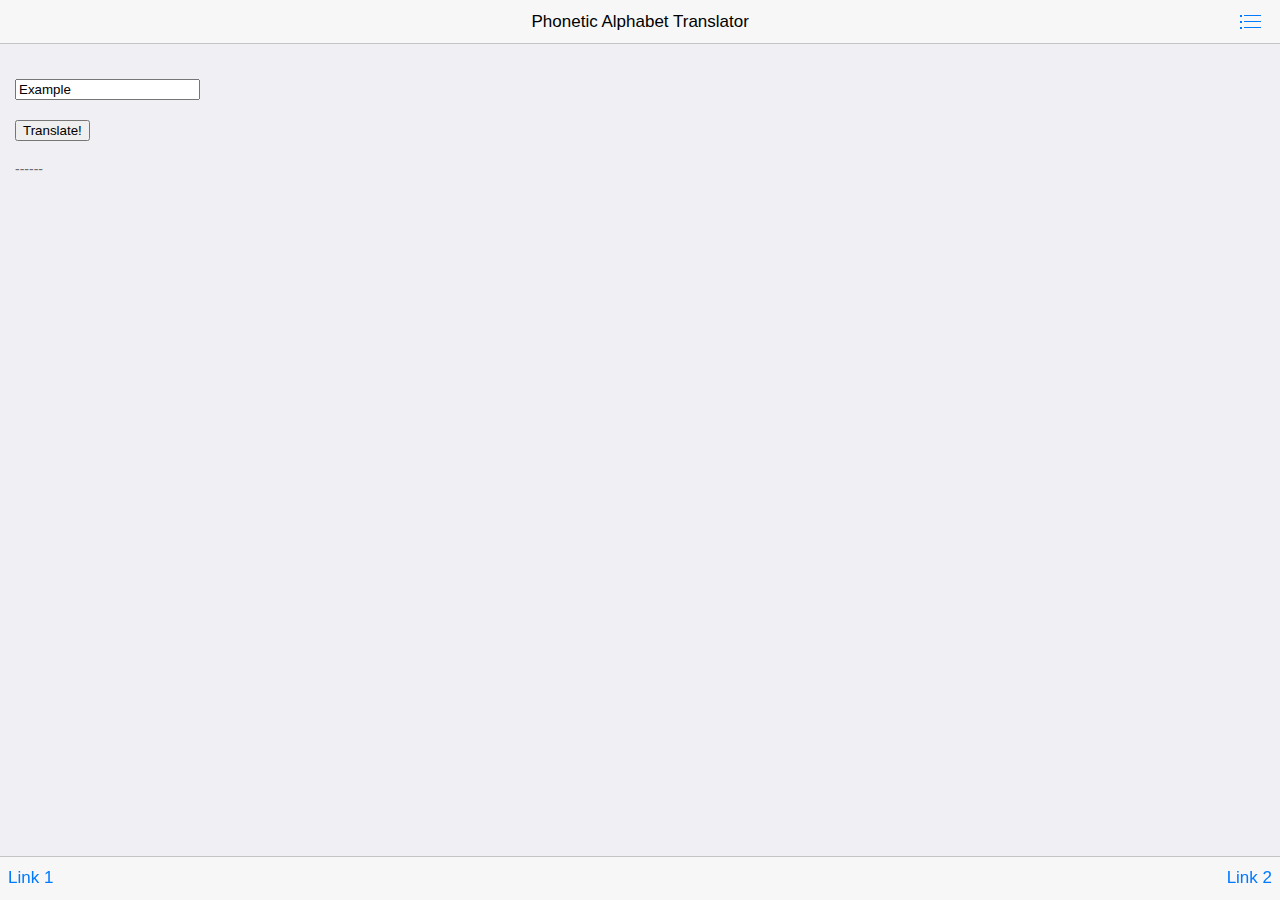
==== commit 77544c86: "feature: input textbox and button, plus main.js, but not yet working" ====
--- a/www/index.html
+++ b/www/index.html
@@ -71,8 +71,13 @@
                     <!-- Scrollable page content -->
                     <div class="page-content">
                         <div class="content-block">
-                            <input type="text" id="input">
+                            <input type="text" id="input" value="Example">
+                            <br />
+                            <br />
+                            <button id="regenerate" onclick="output.innerHTML = 'hello';">Translate!</button>
+                            <br /><br />
                             <div id="output">------</div>
+
                             <!-- Link to another page -->
                             <!--a href="about.html">About app</a-->
                         </div>
@@ -93,6 +98,7 @@
     <script type="text/javascript" src="cordova.js"></script>
     <script type="text/javascript" src="lib/framework7/js/framework7.min.js"></script>
     <script type="text/javascript" src="js/my-app.js"></script>
+    <script type="text/javascript" src="js/main.js"></script>
 </body>
 
 </html>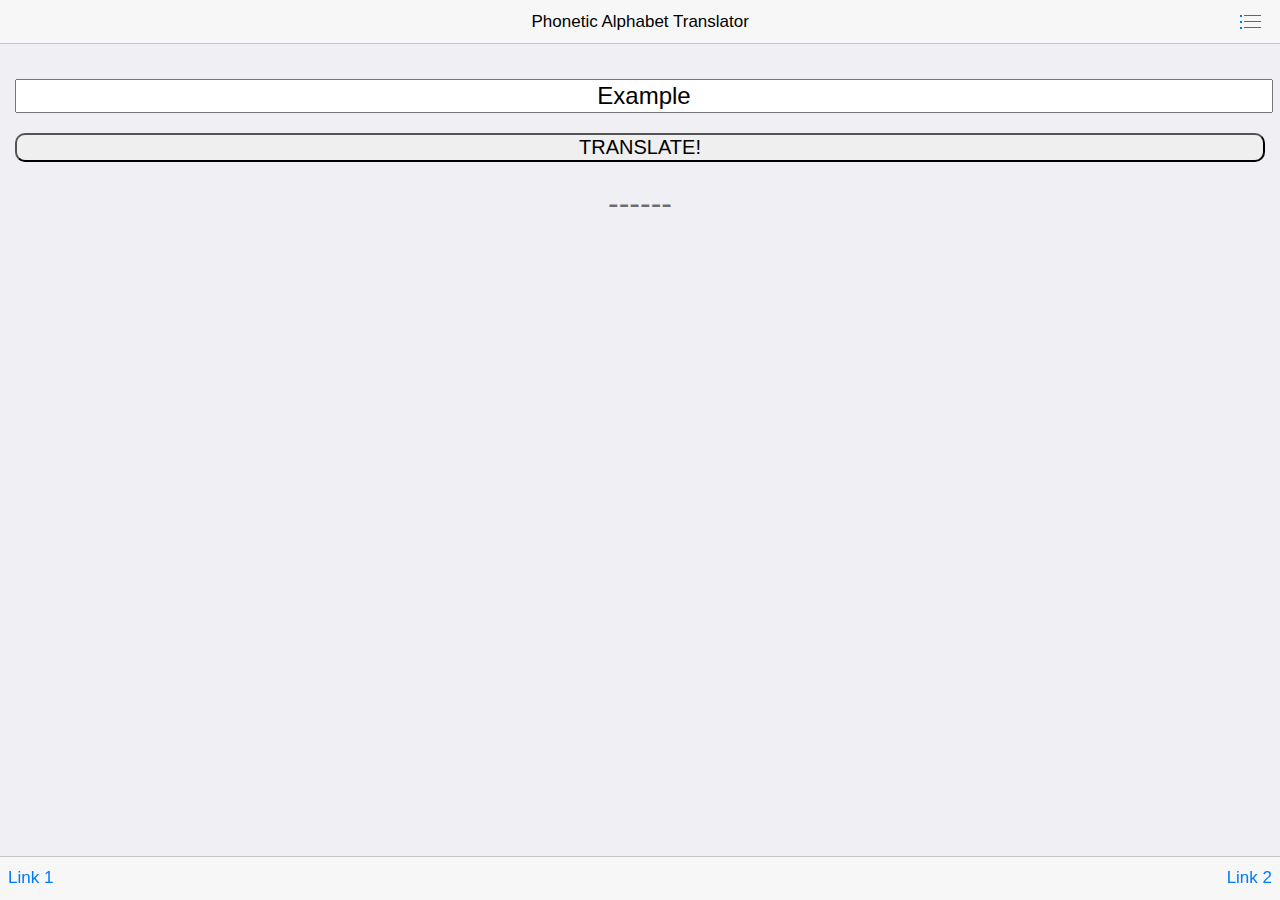
==== commit 42602463: "feat: styling/css" ====
--- a/www/index.html
+++ b/www/index.html
@@ -74,7 +74,7 @@
                             <input type="text" id="input" value="Example">
                             <br />
                             <br />
-                            <button id="regenerate" onclick="output.innerHTML = 'hello';">Translate!</button>
+                            <button id="translate" onclick="output.innerHTML = 'hello';">Translate!</button>
                             <br /><br />
                             <div id="output">------</div>
 
--- a/www/css/styles.css
+++ b/www/css/styles.css
@@ -12,4 +12,23 @@
 
 .statusbar-overlay {
     background: #000000;
-}+}
+
+#input {
+    font-size:24px;
+    text-align: center;
+    width: 100%;
+}
+
+#output {
+    font-size:32px;
+    text-align: center;
+}
+
+#translate {
+    font-size:20px;
+    font-family:'HelveticaNeue-Light', 'HelveticaNeue', Helvetica, Arial, sans-serif;
+    text-transform:uppercase;
+    width: 100%;
+    border-radius: 10px;
+}
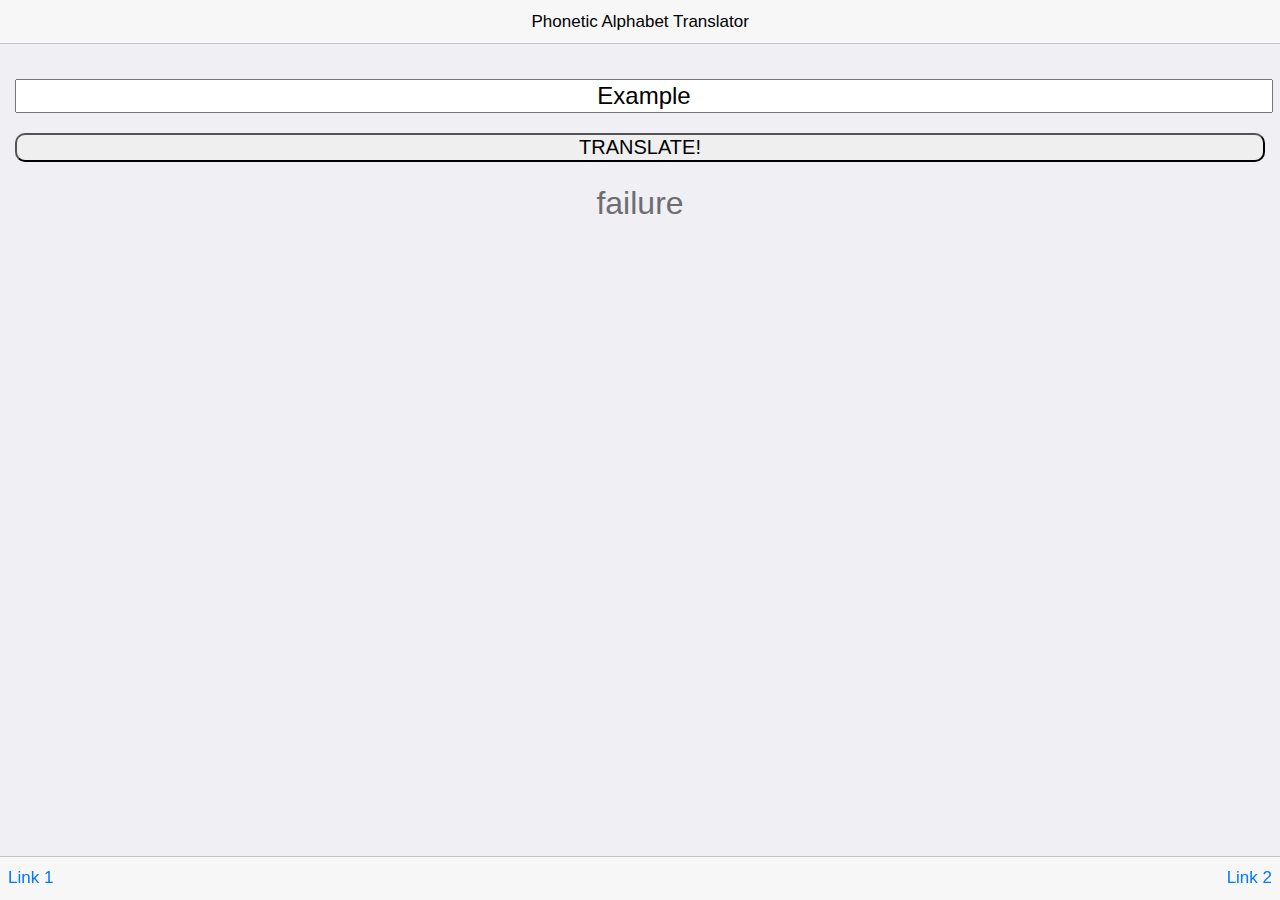
==== commit cfa298e9: "dummy but functioning button" ====
--- a/www/index.html
+++ b/www/index.html
@@ -10,7 +10,10 @@
             * Disables use of inline scripts in order to mitigate risk of XSS vulnerabilities. To change this:
                 * Enable inline JS: add 'unsafe-inline' to default-src
         -->
-    <meta http-equiv="Content-Security-Policy" content="default-src 'self' data: gap: https://ssl.gstatic.com 'unsafe-eval'; style-src 'self' 'unsafe-inline'; media-src *">
+
+    <meta http-equiv="Content-Security-Policy" content="default-src * 'unsafe-inline'; style-src 'self' 'unsafe-inline'; media-src *" />
+
+    <!--meta http-equiv="Content-Security-Policy" content="default-src 'self' data: gap: https://ssl.gstatic.com 'unsafe-eval'; style-src 'self' 'unsafe-inline'; media-src *">
 
     <!-- Required meta tags-->
     <meta charset="utf-8">
@@ -74,7 +77,7 @@
                             <input type="text" id="input" value="Example">
                             <br />
                             <br />
-                            <button id="translate" onclick="output.innerHTML = 'hello';">Translate!</button>
+                            <button id="translate">Translate!</button>
                             <br /><br />
                             <div id="output">------</div>
 
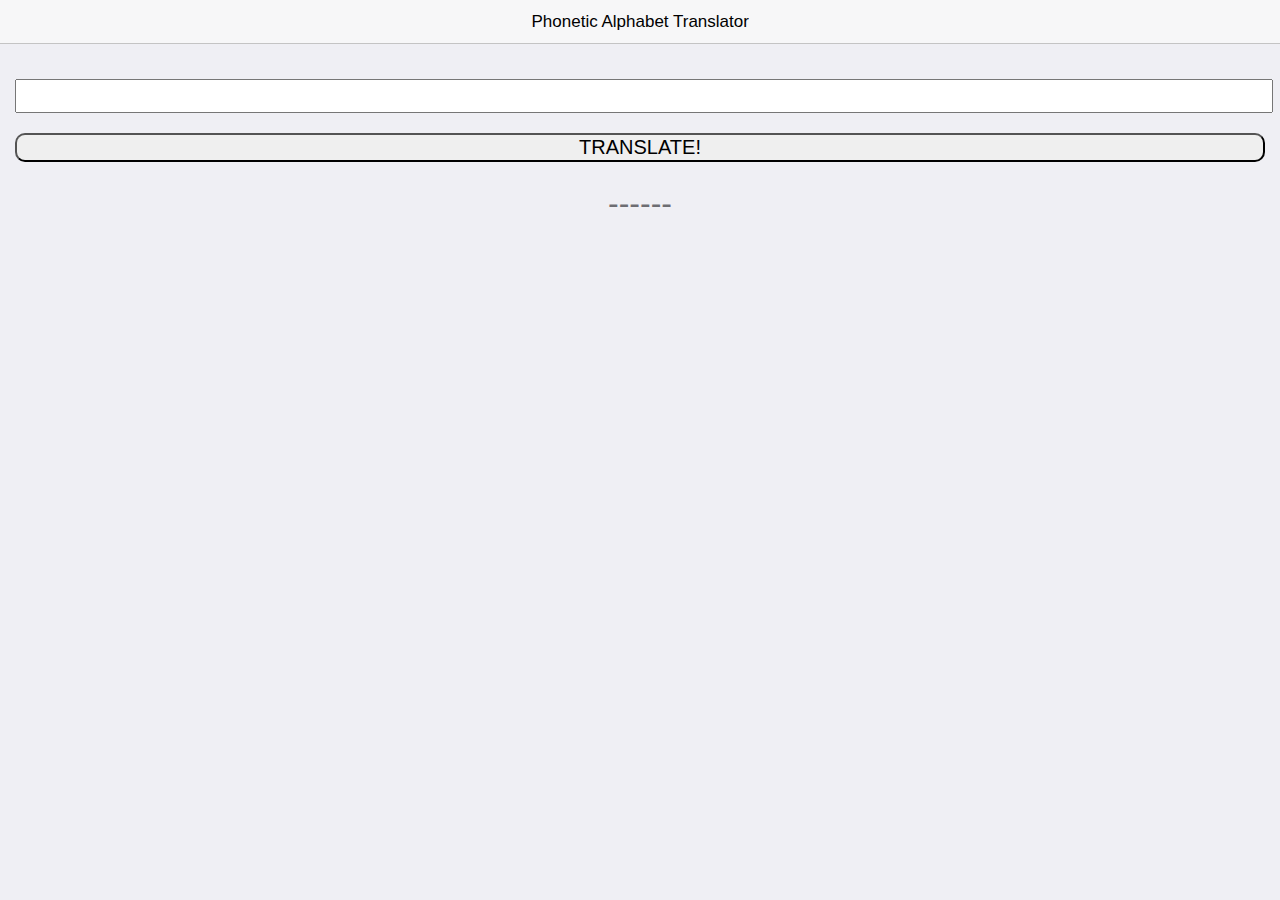
==== commit b2e4639d: "removed unnecessary links and tidied things" ====
--- a/www/index.html
+++ b/www/index.html
@@ -1,19 +1,8 @@
 <!DOCTYPE html>
 <html>
 <head>
-    <!--
-        Customize this policy to fit your own app's needs. For more guidance, see:
-            https://github.com/apache/cordova-plugin-whitelist/blob/master/README.md#content-security-policy
-        Some notes:
-            * gap: is required only on iOS (when using UIWebView) and is needed for JS->native communication
-            * https://ssl.gstatic.com is required only on Android and is needed for TalkBack to function properly
-            * Disables use of inline scripts in order to mitigate risk of XSS vulnerabilities. To change this:
-                * Enable inline JS: add 'unsafe-inline' to default-src
-        -->
 
-    <meta http-equiv="Content-Security-Policy" content="default-src * 'unsafe-inline'; style-src 'self' 'unsafe-inline'; media-src *" />
-
-    <!--meta http-equiv="Content-Security-Policy" content="default-src 'self' data: gap: https://ssl.gstatic.com 'unsafe-eval'; style-src 'self' 'unsafe-inline'; media-src *">
+    <meta http-equiv="Content-Security-Policy" content="default-src 'self' data: gap: https://ssl.gstatic.com 'unsafe-eval'; style-src 'self' 'unsafe-inline'; media-src *">
 
     <!-- Required meta tags-->
     <meta charset="utf-8">
@@ -58,13 +47,13 @@
                 <div class="navbar-inner">
                     <!-- We need cool sliding animation on title element, so we have additional "sliding" class -->
                     <div class="center sliding">Phonetic Alphabet Translator</div>
-                    <div class="right">
-                        <!--
+                    <!-- div class="right">
+                        <COMMENT
                           Right link contains only icon - additional "icon-only" class
                           Additional "open-panel" class tells app to open panel when we click on this link
-                        -->
+                        COMMENTEND>
                         <a href="#" class="link icon-only open-panel"><i class="icon icon-bars"></i></a>
-                    </div>
+                    </div-->
                 </div>
             </div>
             <!-- Pages container, because we use fixed-through navbar and toolbar, it has additional appropriate classes-->
@@ -74,7 +63,7 @@
                     <!-- Scrollable page content -->
                     <div class="page-content">
                         <div class="content-block">
-                            <input type="text" id="input" value="Example">
+                            <input type="text" id="input">
                             <br />
                             <br />
                             <button id="translate">Translate!</button>
@@ -87,14 +76,13 @@
                     </div>
                 </div>
             </div>
-            <!-- Bottom Toolbar-->
+            <!-- Bottom Toolbar>
             <div class="toolbar">
                 <div class="toolbar-inner">
-                    <!-- Toolbar links -->
                     <a href="#" class="link">Link 1</a>
                     <a href="#" class="link">Link 2</a>
                 </div>
-            </div>
+            </div -->
         </div>
     </div>
 
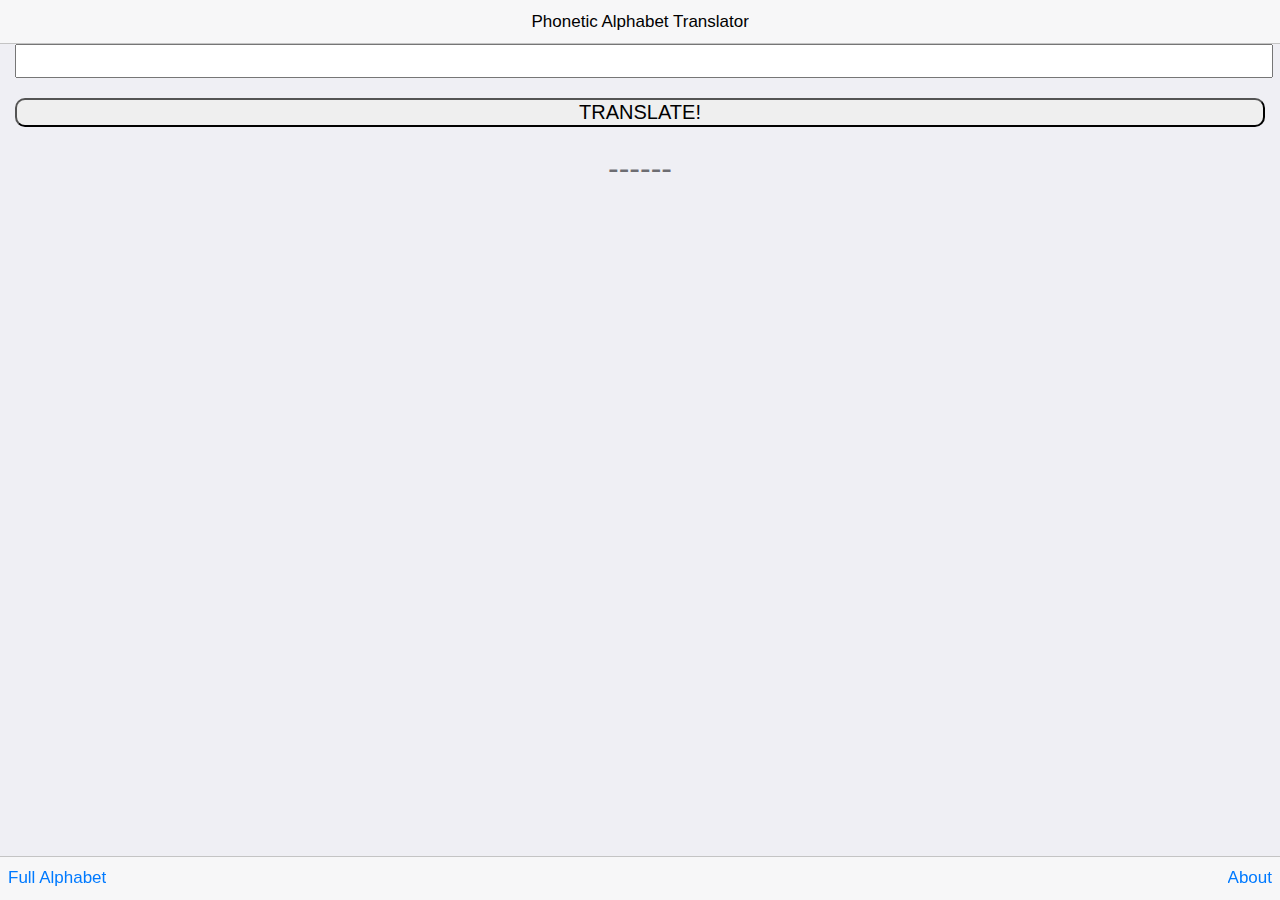
==== commit b44b60ae: "Full Alphabet page to see whole phonetic alphabet at once" ====
--- a/www/index.html
+++ b/www/index.html
@@ -29,15 +29,6 @@
     <!-- Status bar overlay for full screen mode (PhoneGap) -->
     <div class="statusbar-overlay"></div>
 
-    <!-- Panels overlay-->
-    <div class="panel-overlay"></div>
-    <!-- Left panel with reveal effect-->
-    <div class="panel panel-left panel-reveal">
-        <div class="content-block">
-            <p>Left panel content goes here</p>
-        </div>
-    </div>
-
     <!-- Views -->
     <div class="views">
         <!-- Your main view, should have "view-main" class -->
@@ -46,14 +37,9 @@
             <div class="navbar">
                 <div class="navbar-inner">
                     <!-- We need cool sliding animation on title element, so we have additional "sliding" class -->
-                    <div class="center sliding">Phonetic Alphabet Translator</div>
-                    <!-- div class="right">
-                        <COMMENT
-                          Right link contains only icon - additional "icon-only" class
-                          Additional "open-panel" class tells app to open panel when we click on this link
-                        COMMENTEND>
-                        <a href="#" class="link icon-only open-panel"><i class="icon icon-bars"></i></a>
-                    </div-->
+                    <div class="center sliding">
+                        Phonetic Alphabet Translator
+                    </div>
                 </div>
             </div>
             <!-- Pages container, because we use fixed-through navbar and toolbar, it has additional appropriate classes-->
@@ -63,26 +49,23 @@
                     <!-- Scrollable page content -->
                     <div class="page-content">
                         <div class="content-block">
-                            <input type="text" id="input">
+                                <input type="text" id="input">
                             <br />
                             <br />
                             <button id="translate">Translate!</button>
                             <br /><br />
                             <div id="output">------</div>
-
-                            <!-- Link to another page -->
-                            <!--a href="about.html">About app</a-->
                         </div>
                     </div>
                 </div>
             </div>
-            <!-- Bottom Toolbar>
+            <!--Bottom Toolbar-->
             <div class="toolbar">
                 <div class="toolbar-inner">
-                    <a href="#" class="link">Link 1</a>
-                    <a href="#" class="link">Link 2</a>
+                     <a href="alphabet.html" class="link">Full Alphabet</a>
+                    <a href="#" class="link">About</a>
                 </div>
-            </div -->
+            </div>
         </div>
     </div>
 
--- a/www/css/styles.css
+++ b/www/css/styles.css
@@ -12,6 +12,14 @@
 
 .statusbar-overlay {
     background: #000000;
+}
+
+.full-alphabet {
+    font-size: 22px;
+}
+
+.content-block {
+  margin-top: 0px;
 }
 
 #input {
